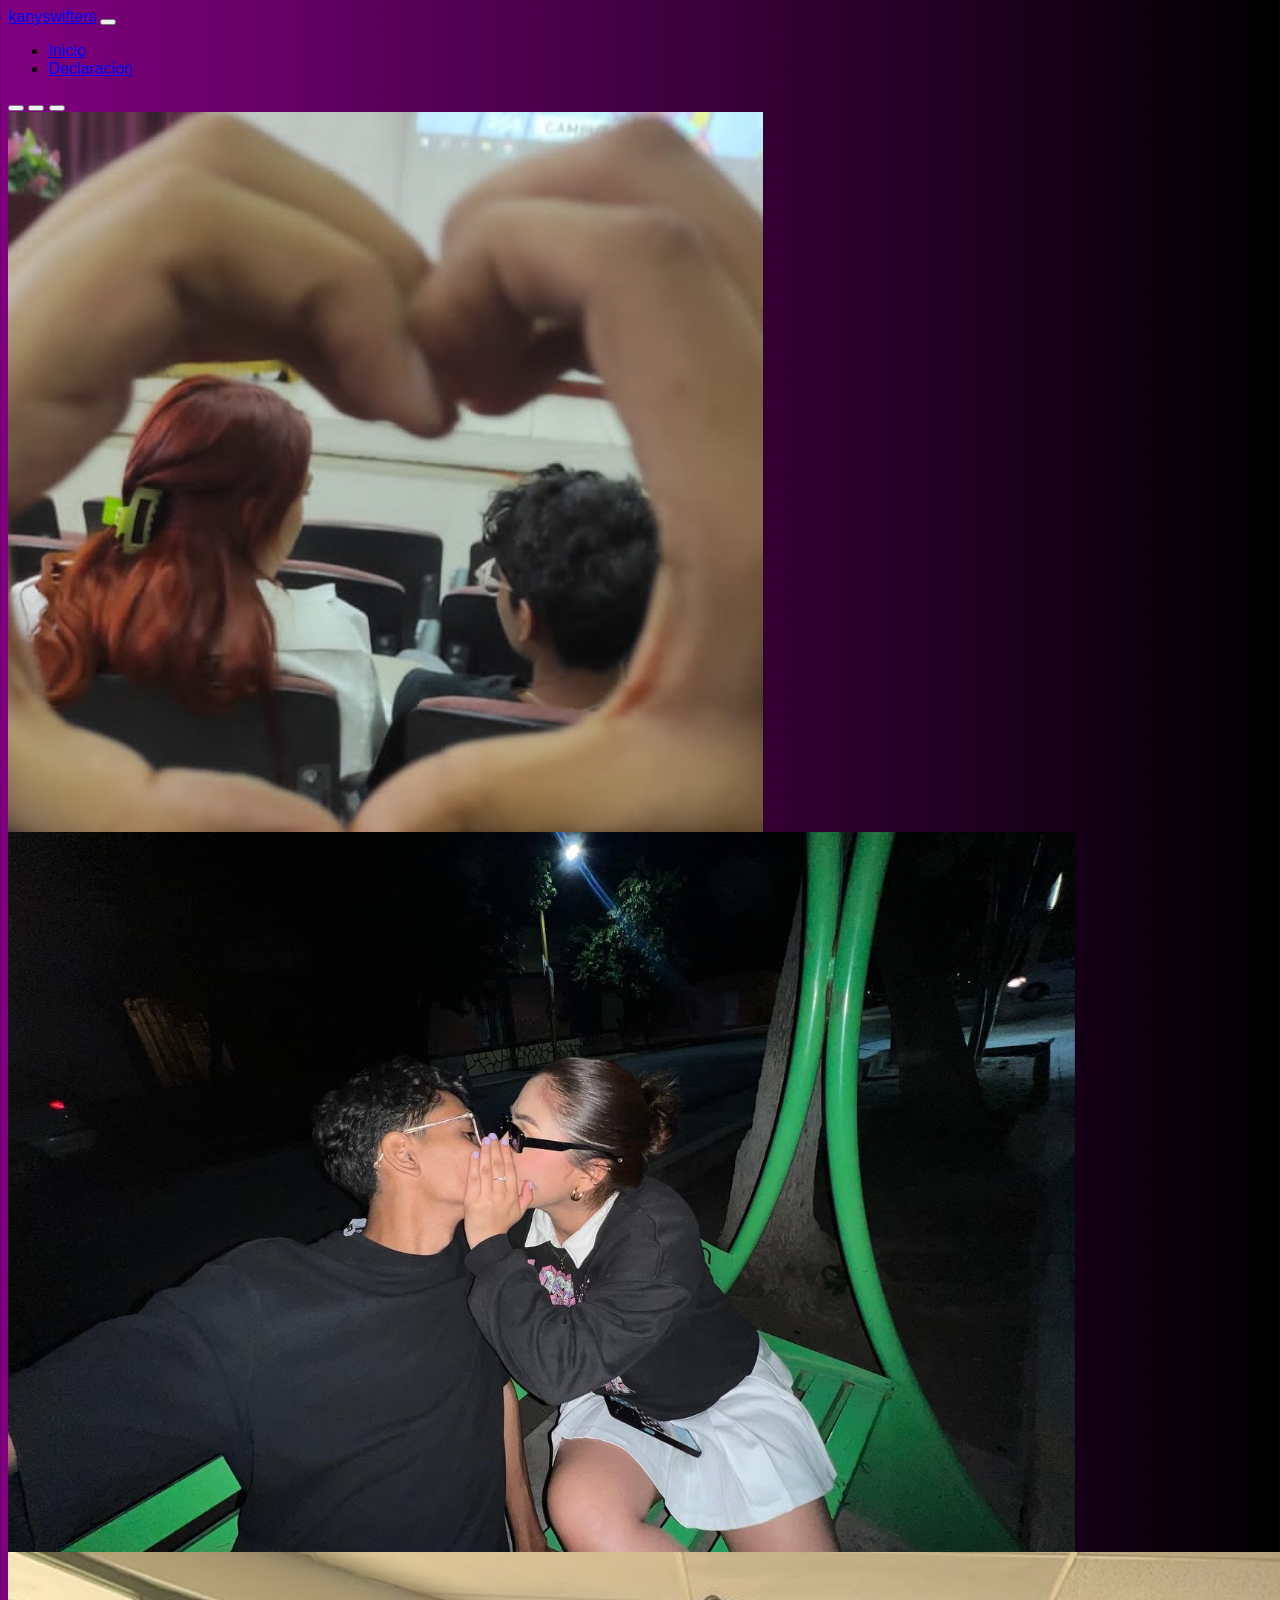
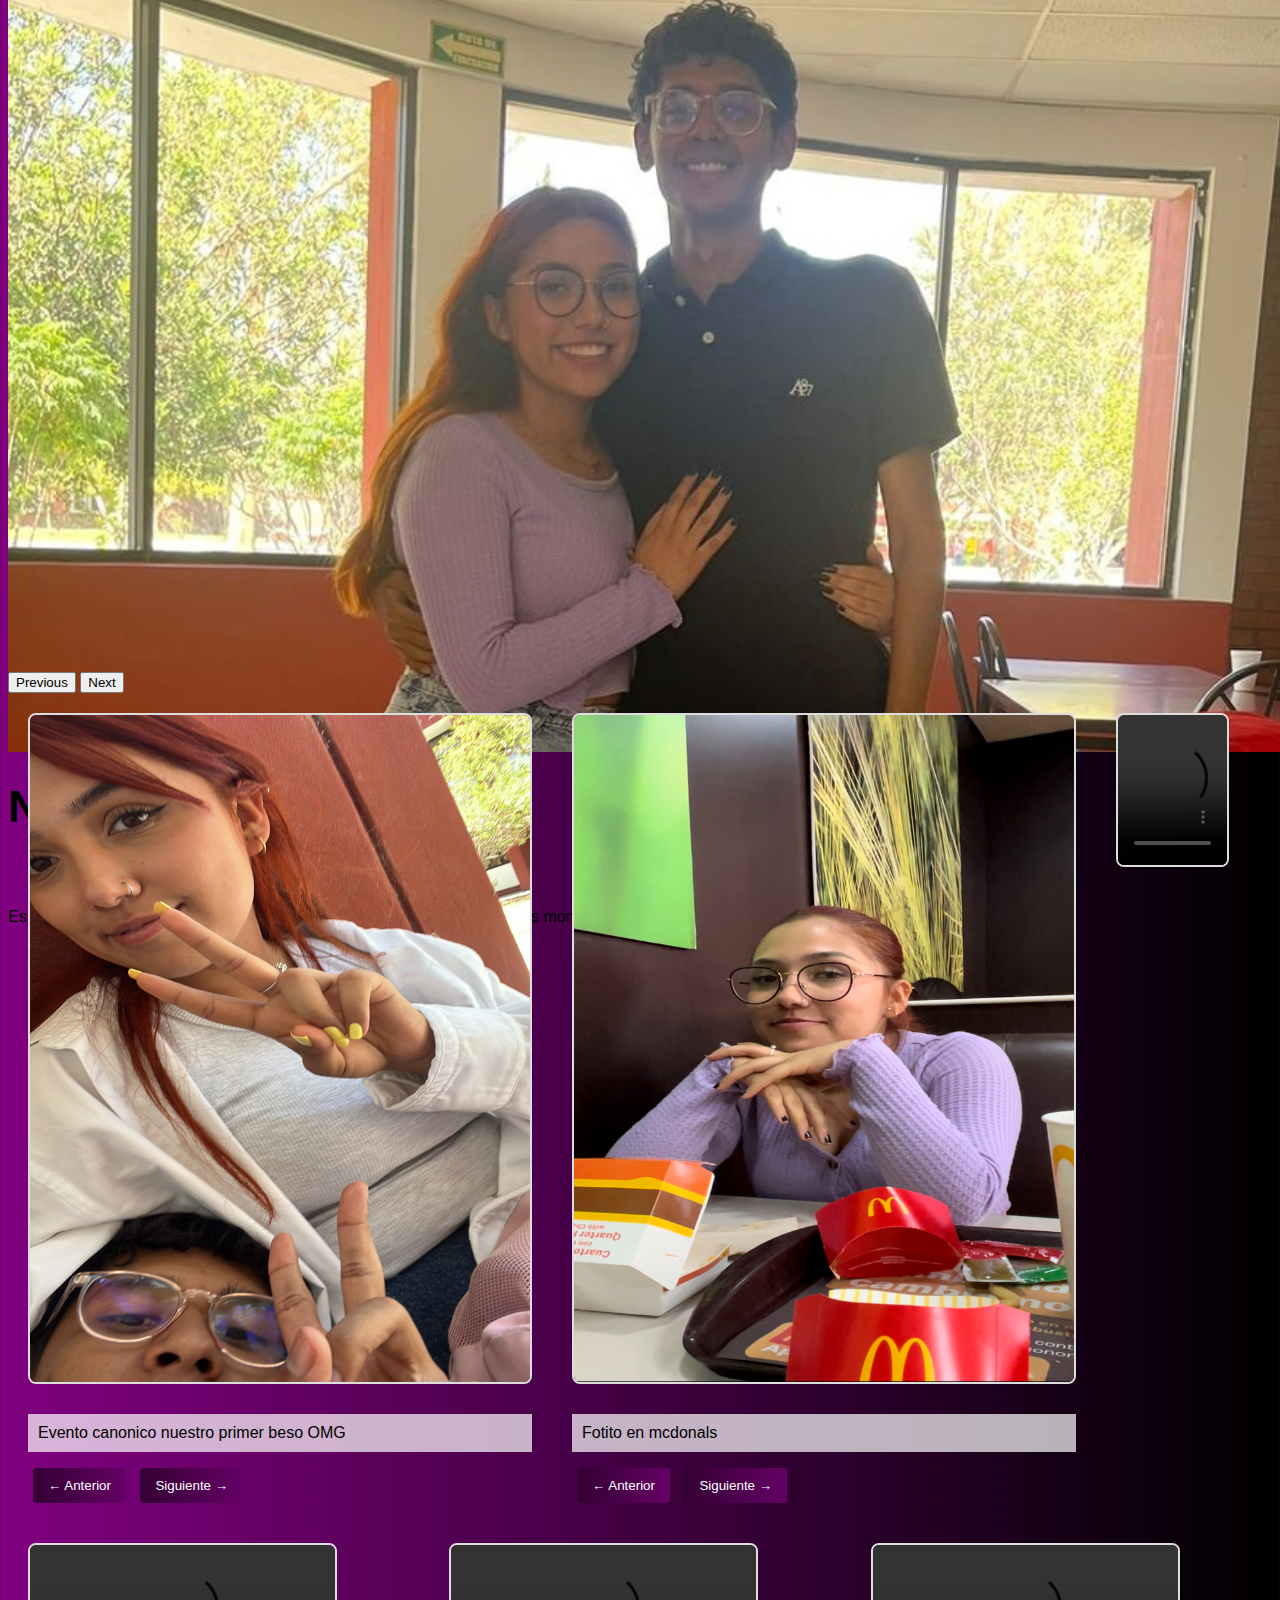
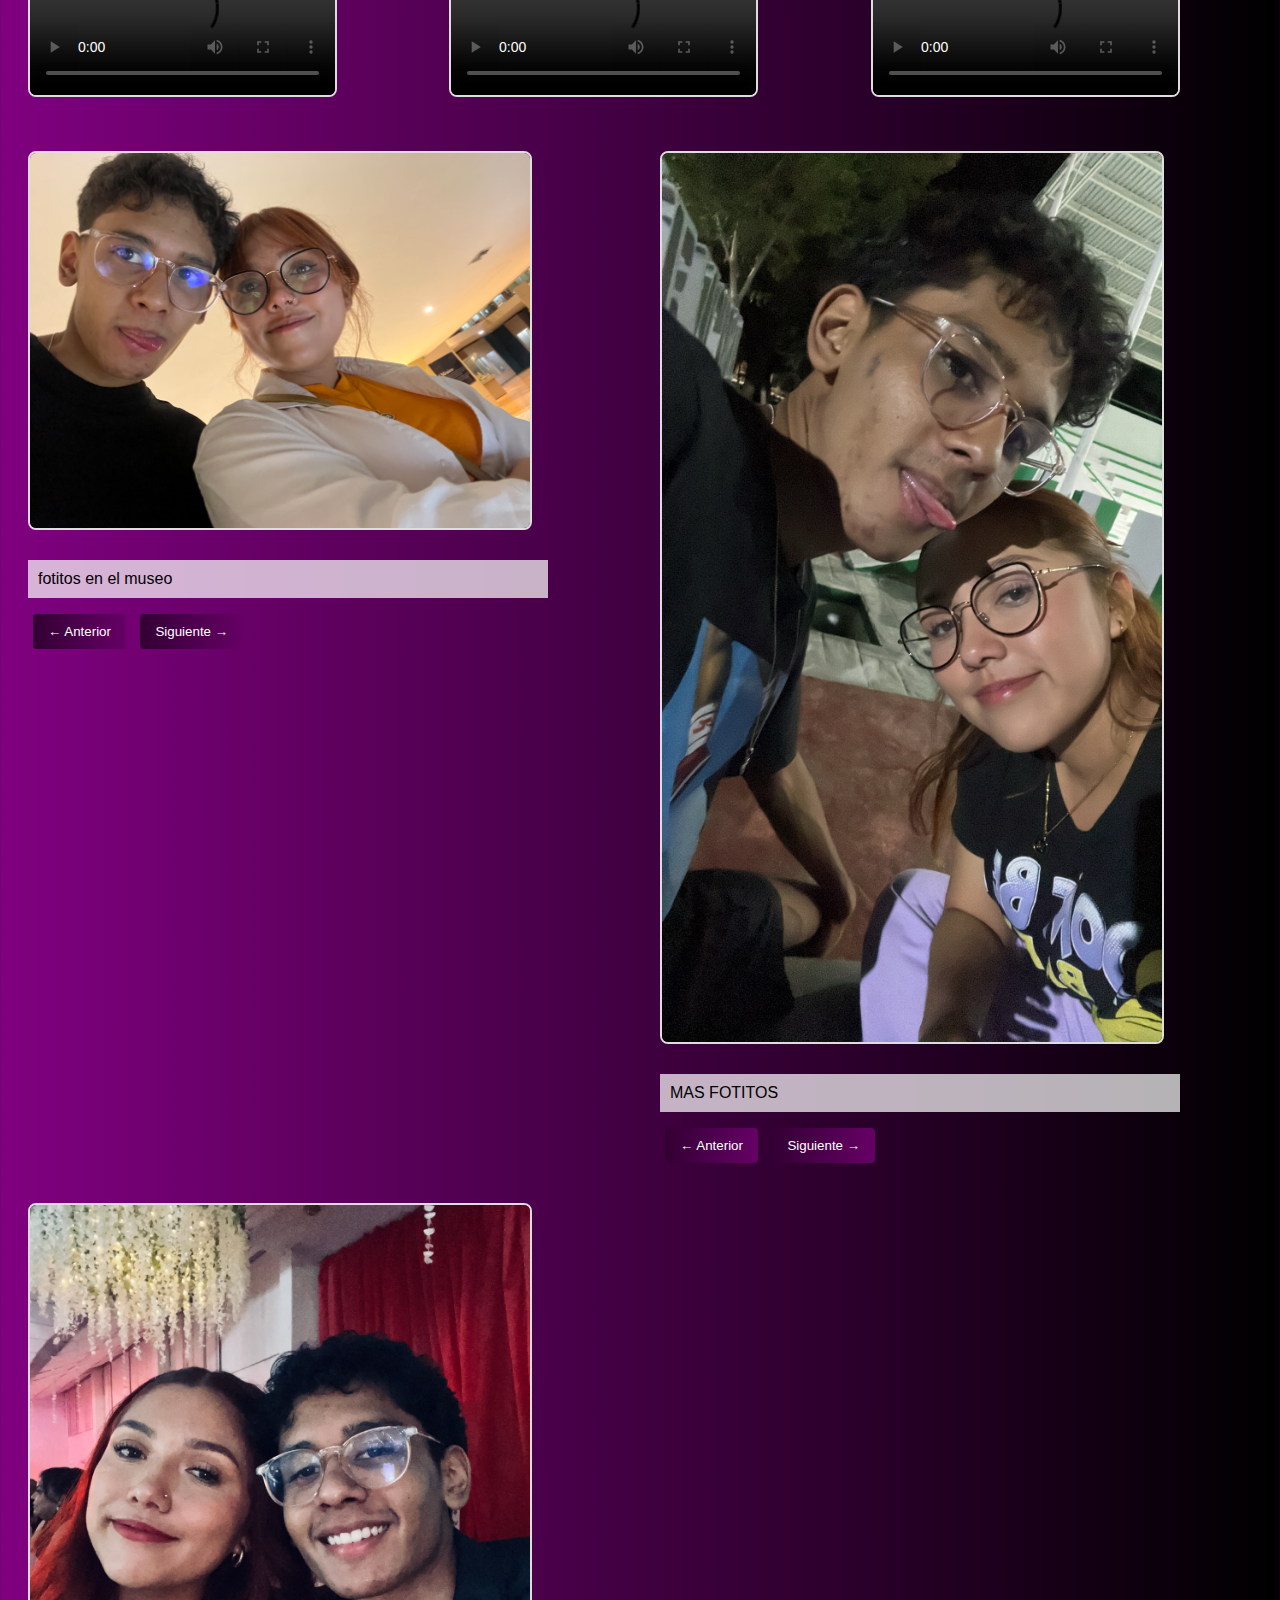
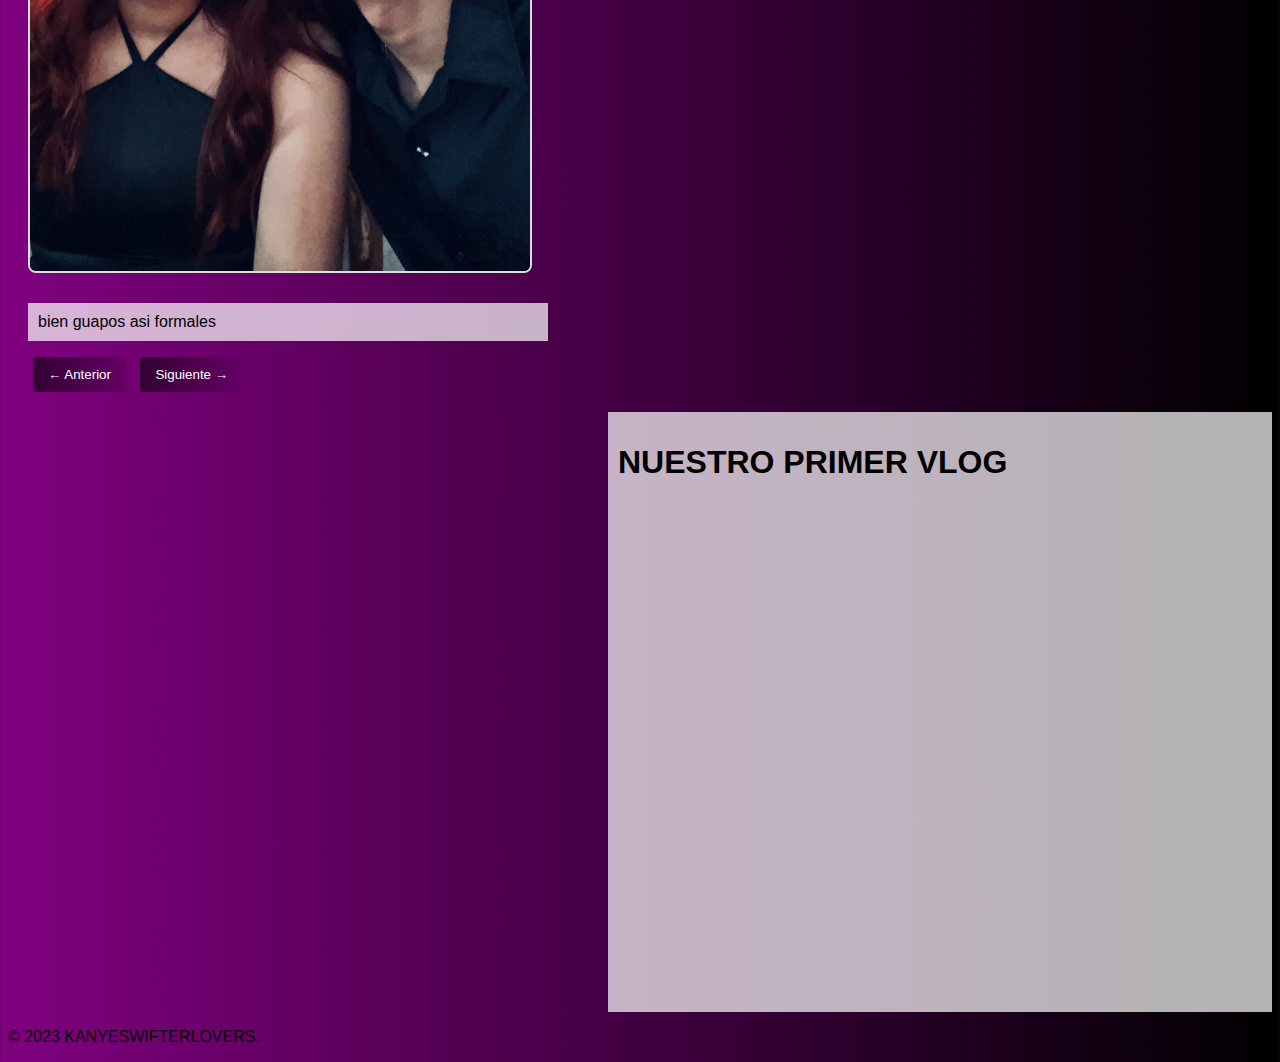
==== momia/pagprincipal.html @ 483ec6ac "CHANGES" ====
<!DOCTYPE html>
<html lang="en">
  <head>
    <meta charset="UTF-8" />
    <meta name="viewport" content="width=device-width, initial-scale=1.0" />
    <title>KANYESWIFTERLOVERS</title>
    <link
      href="https://cdn.jsdelivr.net/npm/bootstrap@5.3.0/dist/css/bootstrap.min.css"
      rel="stylesheet"
      integrity="sha384-9ndCyUaIbzAi2FUVXJi0CjmCapSmO7SnpJef0486qhLnuZ2cdeRhO02iuK6FUUVM"
      crossorigin="anonymous"
    />
    <link
      rel="stylesheet"
      href="https://cdn.jsdelivr.net/npm/bootstrap-icons@1.7.2/font/bootstrap-icons.css"
    />
    <link rel="stylesheet" href="stylem.css" />
    <link
      rel="stylesheet"
      href="https://cdnjs.cloudflare.com/ajax/libs/animate.css/4.1.1/animate.min.css"
    />
    <script
      src="https://cdn.jsdelivr.net/npm/bootstrap@5.3.0/dist/js/bootstrap.bundle.min.js"
      integrity="sha384-geWF76RCwLtnZ8qwWowPQNguL3RmwHVBC9FhGdlKrxdiJJigb/j/68SIy3Te4Bkz"
      crossorigin="anonymous"
    ></script>

    <script src="js/fotos2.js"></script>
    <script src="js/javaM.js"></script>
    <script src="js/fotos3.js"></script>
    <script src="js/fotos4.js"></script>
    <script src="js/fotos5.js"></script>


  </head>

  <nav class="navbar navbar-expand-lg navbar-dark bg-dark fixed-top">
    <div class="container">
      <a href="#" class="navbar-brand"> <span></span>kanyswifters</a>
      <button
        class="navbar-toggler"
        type="button"
        data-bs-toggle="collapse"
        data-bs-target="#navbarS"
        aria-controls="navbarS"
        aria-expanded="false"
        aria-label="Toggle navigation"
      >
        <span class="navbar-toggler-icon"></span>
      </button>
      <div class="collapse navbar-collapse" id="navbarS">
        <ul class="navbar-nav ms-auto mb-2 mb-lg-0">
          <li class="nav-item">
            <a href="#" class="nav-link">Inicio</a>
          </li>
          <li class="nav-item">
            <a href="declaracion.html" class="nav-link">Declaracion</a>
          </li>
        </ul>
      </div>
    </div>
  </nav>

  <body>
    <div id="carouselExample" class="carousel slide" data-bs-ride="carousel">
      <div class="carousel-indicators">
        <button
          type="button"
          data-bs-target="#carouselExampleIndicators"
          data-bs-slide-to="0"
          class="active"
          aria-current="true"
          aria-label="Slide 1"
        ></button>
        <button
          type="button"
          data-bs-target="#carouselExampleIndicators"
          data-bs-slide-to="1"
          aria-label="Slide 2"
        ></button>
        <button
          type="button"
          data-bs-target="#carouselExampleIndicators"
          data-bs-slide-to="2"
          aria-label="Slide 3"
        ></button>
      </div>
      <div class="carousel-inner">
        <div class="carousel-item active">
          <img src="img/Shipeo.JPG" class="d-block w-100" height="800" alt="" />
          <div class="carousel-caption d-none d-md-block">
            <h5>NUESTRA HISTORIA</h5>
            <p>
              Espero que te guste tu minipagina que hice para guardar nuestros
              mejores momentos de nuestra relacion.
            </p>
          </div>
        </div>
        <div class="carousel-item">
          <img src="img/park.JPG" class="d-block w-100" height="800" alt="" />
          <div class="carousel-caption d-none d-md-block">
            <h5>NUESTRA HISTORIA</h5>
            <p>
              Espero que te guste tu minipagina que hice para guardar nuestros
              mejores momentos de nuestra relacion.
            </p>
          </div>
        </div>
        <div class="carousel-item">
          <img src="img/Cumple.JPG" class="d-block w-100" height="800" alt="" />
          <div class="carousel-caption d-none d-md-block">
            <h5>NUESTRA HISTORIA</h5>
            <p>
              Espero que te guste tu minipagina que hice para guardar nuestros
              mejores momentos de nuestra relacion.
            </p>
          </div>
        </div>
      </div>

      <button
        class="carousel-control-prev"
        type="button"
        data-bs-target="#carouselExample"
        data-bs-slide="prev"
      >
        <span class="carousel-control-prev-icon" aria-hidden="true"></span>
        <span class="visually-hidden">Previous</span>
      </button>
      <button
        class="carousel-control-next"
        type="button"
        data-bs-target="#carouselExample"
        data-bs-slide="next"
      >
        <span class="carousel-control-next-icon" aria-hidden="true"></span>
        <span class="visually-hidden">Next</span>
      </button>
    </div>

  <!--fotos1-->
<div class="media-container">
<div id="outsideCarouselSection" class="mt-5 ms-5 animate__animated animate__fadeInUp">
  
  <img id="outsideImage" src="img/besob.jpg" class="d-block w-100" alt="Displayed Image">
  <div class="description">
      <p id="outsideDescription">Evento canonico nuestro primer beso OMG</p>
    </div>
  
  <div class="button-container">
      <button onclick="changeOutsideContent(-1)">← Anterior</button>
      <button onclick="changeOutsideContent(1)">Siguiente →</button>
  </div>
</div>

<!--fotos2-->
<div id="outsideCarouselSection" class="mt-5 ms-5 animate__animated animate__fadeInUp">
  
  <img id="outsideImage2" src="img/mcdonals.jpg" class="d-block w-100" alt="Displayed Image">
  <div class="description">
      <p id="outsideDescription2">Fotito en mcdonals</p>
    </div>
  
  <div class="button-container">
      <button onclick="changeOutsideContent2(-1)">← Anterior</button>
      <button onclick="changeOutsideContent2(1)">Siguiente →</button>
  </div>
</div>

<!-- videos-->
  <div class="video-section">
    <video id="myVideo" width="100%" height="auto" controls style="max-width: 100%;">
        <source src="img/primerasalida.MP4" type="video/mp4">
    </video>
</div>


</div>

<div class="media-container2">
  
  <!-- videos part2-->
    <div class="video-section">
      <video id="myVideo2" width="100%" height="auto" controls style="max-width: 100%;">
          <source src="img/parkesitom.mp4" type="video/mp4">
      </video>
  </div>
  <div class="video-section">
    <video id="myVideo2" width="100%" height="auto" controls style="max-width: 100%;">
        <source src="img/baskt.MOV" type="video/mp4">
    </video>
</div>
<div class="video-section">
  <video id="myVideo2" width="100%" height="auto" controls style="max-width: 100%;">
      <source src="img/unmes.MOV" type="video/mp4">
  </video>
</div>
  
  
  </div>

  <!--fotos3-->
  <div class="media-container3">
<div id="outsideCarouselSection" class="mt-5 ms-5 animate__animated animate__fadeInUp">
  
  <img id="outsideImage3" src="img/museo1.JPG" class="d-block w-100" alt="Displayed Image">
  <div class="description">
      <p id="outsideDescription3">fotitos en el museo</p>
    </div>
  
  <div class="button-container">
      <button onclick="changeOutsideContent3(-1)">← Anterior</button>
      <button onclick="changeOutsideContent3(1)">Siguiente →</button>
  </div>
</div>

  <!--fotos4-->
  <div id="outsideCarouselSection" class="mt-5 ms-5 animate__animated animate__fadeInUp">
    
    <img id="outsideImage4" src="img/parrk.JPG" class="d-block w-100" alt="Displayed Image">
    <div class="description">
        <p id="outsideDescription4">MAS FOTITOS</p>
      </div>
    
    <div class="button-container">
        <button onclick="changeOutsideContent4(-1)">← Anterior</button>
        <button onclick="changeOutsideContent4(1)">Siguiente →</button>
    </div>
  </div>

    <!--fotos5-->
  <div id="outsideCarouselSection" class="mt-5 ms-5 animate__animated animate__fadeInUp">
    
    <img id="outsideImage5" src="img/xv1.jpg" class="d-block w-100" alt="Displayed Image">
    <div class="description">
        <p id="outsideDescription5">bien guapos asi formales</p>
      </div>
    
    <div class="button-container">
        <button onclick="changeOutsideContent5(-1)">← Anterior</button>
        <button onclick="changeOutsideContent5(1)">Siguiente →</button>
    </div>
  </div>
</div>


<div class="video-container">
  <h1>NUESTRO PRIMER VLOG</h1>
  <iframe width="1000" height="500" src="https://www.youtube.com/embed/dKTzVwVmc8w" frameborder="0" allowfullscreen></iframe>
</div>


  </body>

  <footer class="bg-dark text-white text-center py-3">
    <p>&copy; 2023 KANYESWIFTERLOVERS.</p>
  </footer>
</html>
---- momia/stylem.css ----
*{
    font-family: Arial, Helvetica, sans-serif;
}

body{
    background: linear-gradient(to right, #800080, #000000);
}

.section-padding{
    padding: 70px 0;
}

.carousel-item{
    height: 80vh;
    min-height: 300px;
    
}

.carousel-caption{
    bottom: 200px;
    z-index: 2;
}
.carousel-caption h5{
    font-size: 45px;
    text-transform: uppercase;
    letter-spacing: 2px;
    margin-top: 25px;
}

@media(max-width: 767px){
    .navbar-nav{
        text-align: center;
    }
    .carousel-item{
        height: 70vh;
    }
    .w-100{
        height: 70vh;
    }
}

.mt-0 {
    margin-top: 0 !important;
  }
  
.ms-1 {
    margin-left: (spacer * .25) !important;
  }
  
.px-2 {
    padding-left: (spacer * .5) !important;
    padding-right: (spacer * .5) !important;
  }
  
.p-3 {
    padding: spacer !important;
  }

  .carousel {
    width: 100%;
  }
  .carousel-item {
    width: 100%;
  }
  #outsideImage, #outsideImage2, #outsideImage3, #outsideImage4, #outsideImage5 {
    max-width: 500px; /* Ajusta el tamaño máximo según tu preferencia */
    height: auto;
    border: 2px solid #ddd;
    border-radius: 8px;
    margin-bottom: 10px;
}
.button-container button {
    background: linear-gradient(to right, #330033, #660066); /* Degradado de negro a morado */
    color: white;
    padding: 10px 15px;
    margin: 0 5px;
    border: none;
    border-radius: 4px;
    cursor: pointer;
}
.description p {
    background-color: rgba(255, 255, 255, 0.7); /* Color de fondo con opacidad */
    padding: 10px; /* Espaciado interno para el texto */
    max-width: 500px;
}
.media-container {
    display: flex;
    flex-wrap: wrap;
}

#outsideCarouselSection, .video-section {
    flex: 1;
    padding: 20px; /* Ajusta el espaciado según tus necesidades */
}
#outsideCarouselSection {
    order: 1; /* Cambia el orden de visualización, coloca las imágenes primero */
}

.video-section {
    order: 2; /* Coloca el video después de las imágenes */
}
#myVideo {
    width: 80%;
    max-width: 100%;
    height: auto;
    border: 2px solid #ddd;
    border-radius: 8px;
    margin-bottom: 10px;
}
.media-container2 {
    display: flex;
    flex-wrap: wrap;
}
.media-container3 {
    display: flex;
    flex-wrap: wrap;
}
#myVideo2 {
    width: 80%;
    max-width: 100%;
    height: auto;
    border: 2px solid #ddd;
    border-radius: 8px;
    margin-bottom: 10px;
}
.video-container{
    display: flex;
    flex-wrap: wrap;
    margin-left: 600px;
    margin-bottom: 10px;
    background-color: rgba(255, 255, 255, 0.7); /* Color de fondo con opacidad */
    padding: 10px; /* Espaciado interno para el texto */
    max-width: 800px;
}
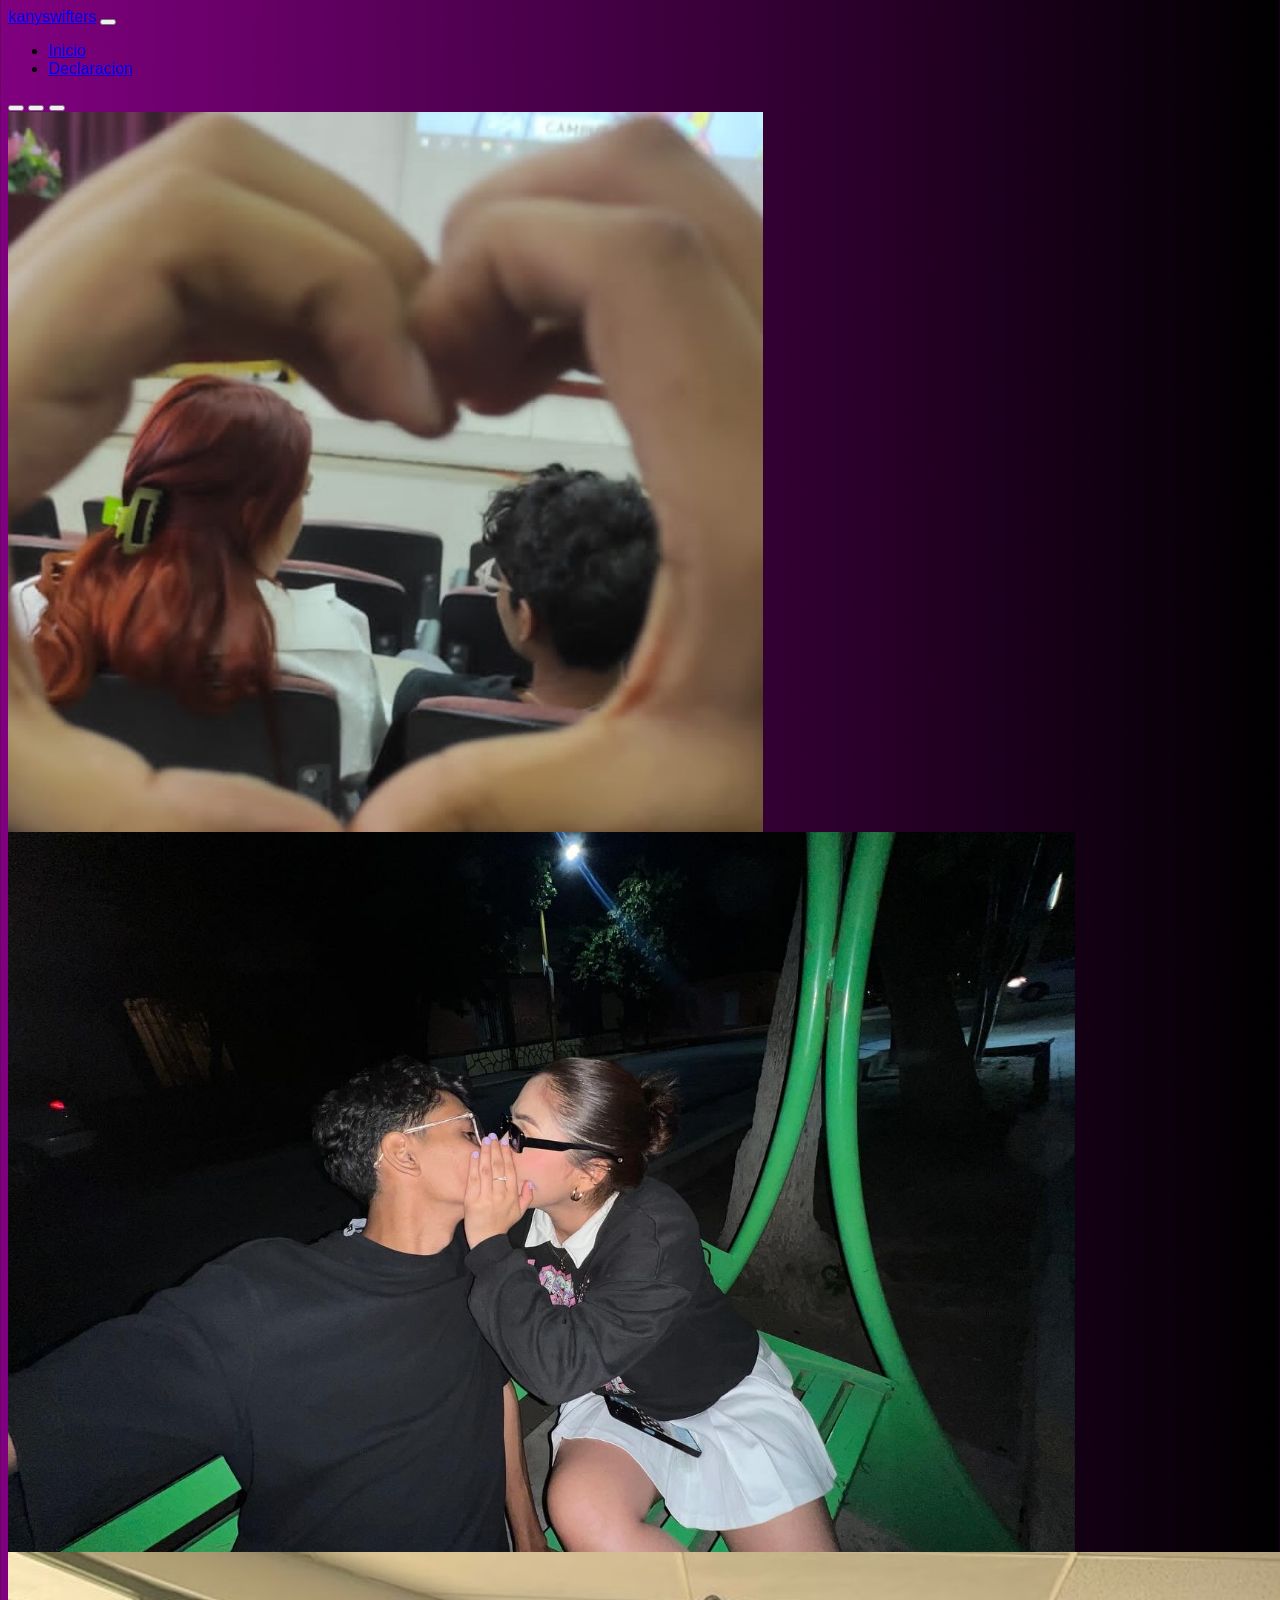
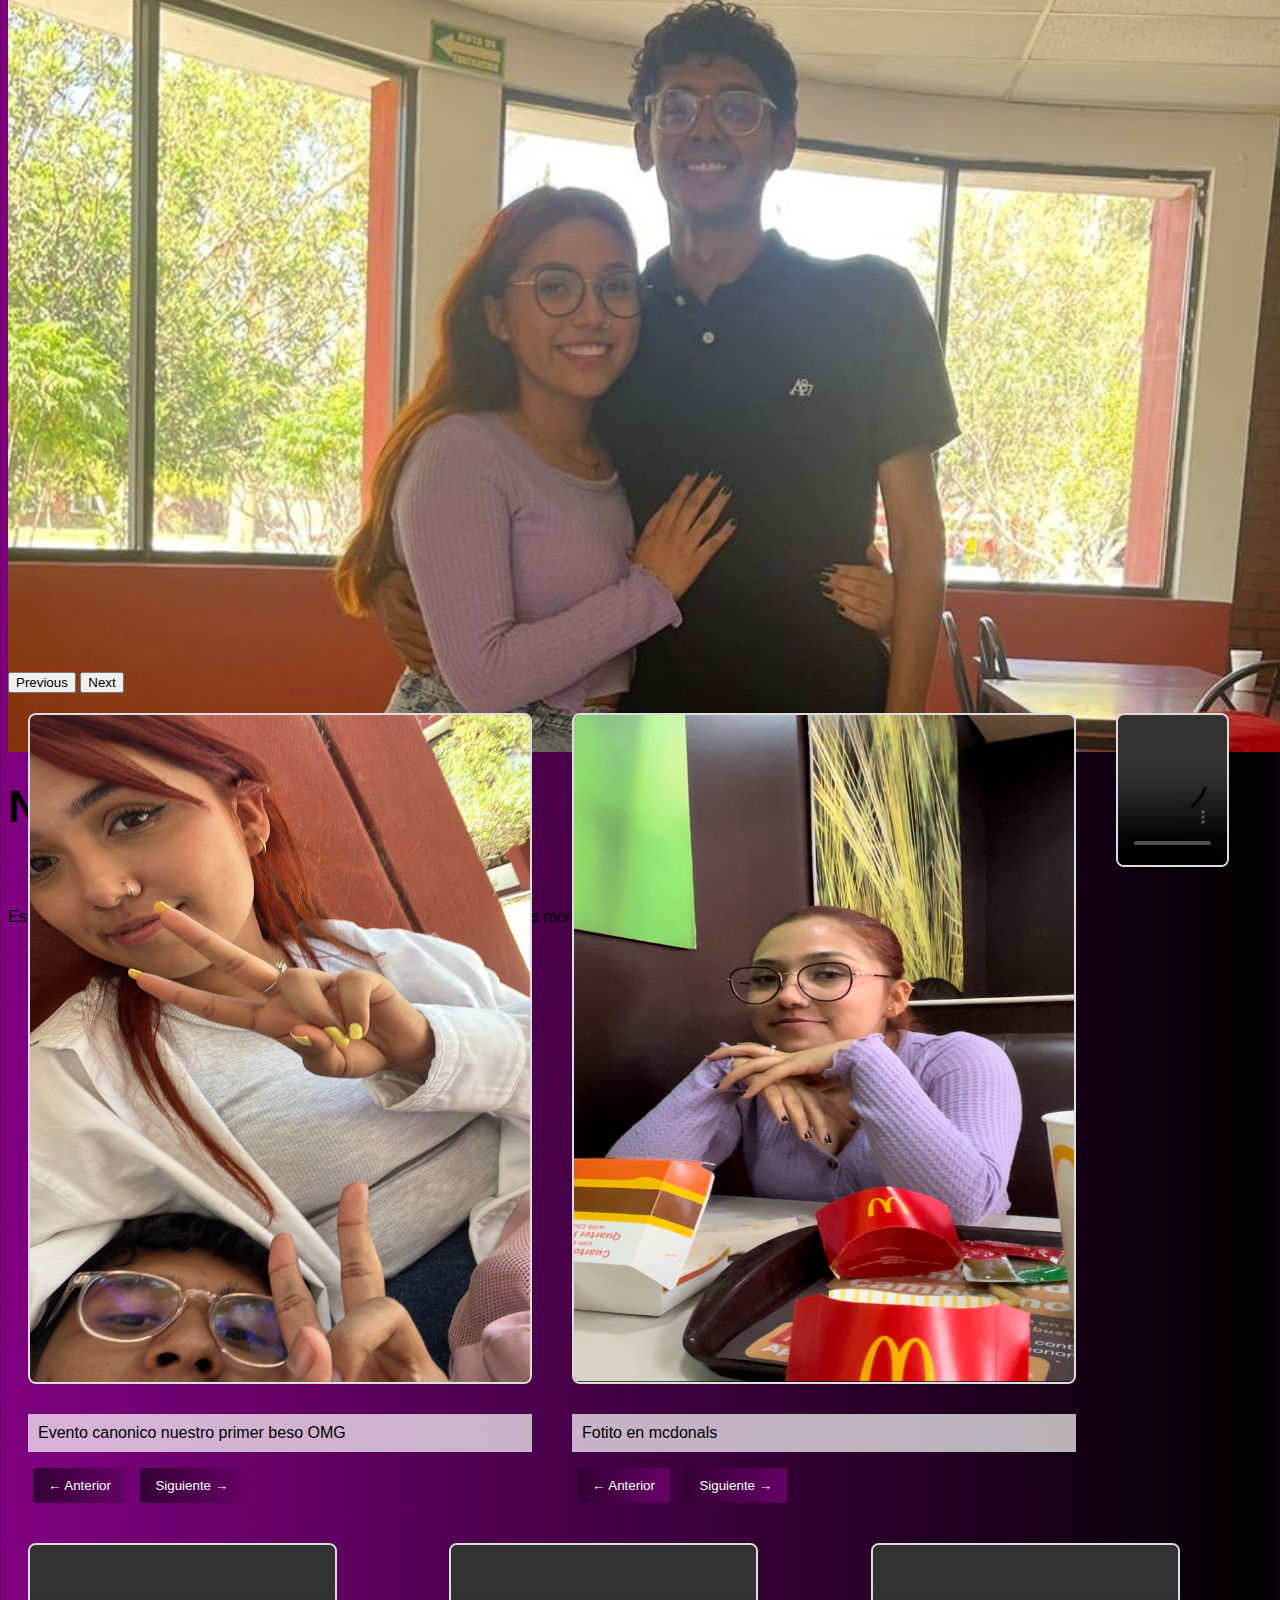
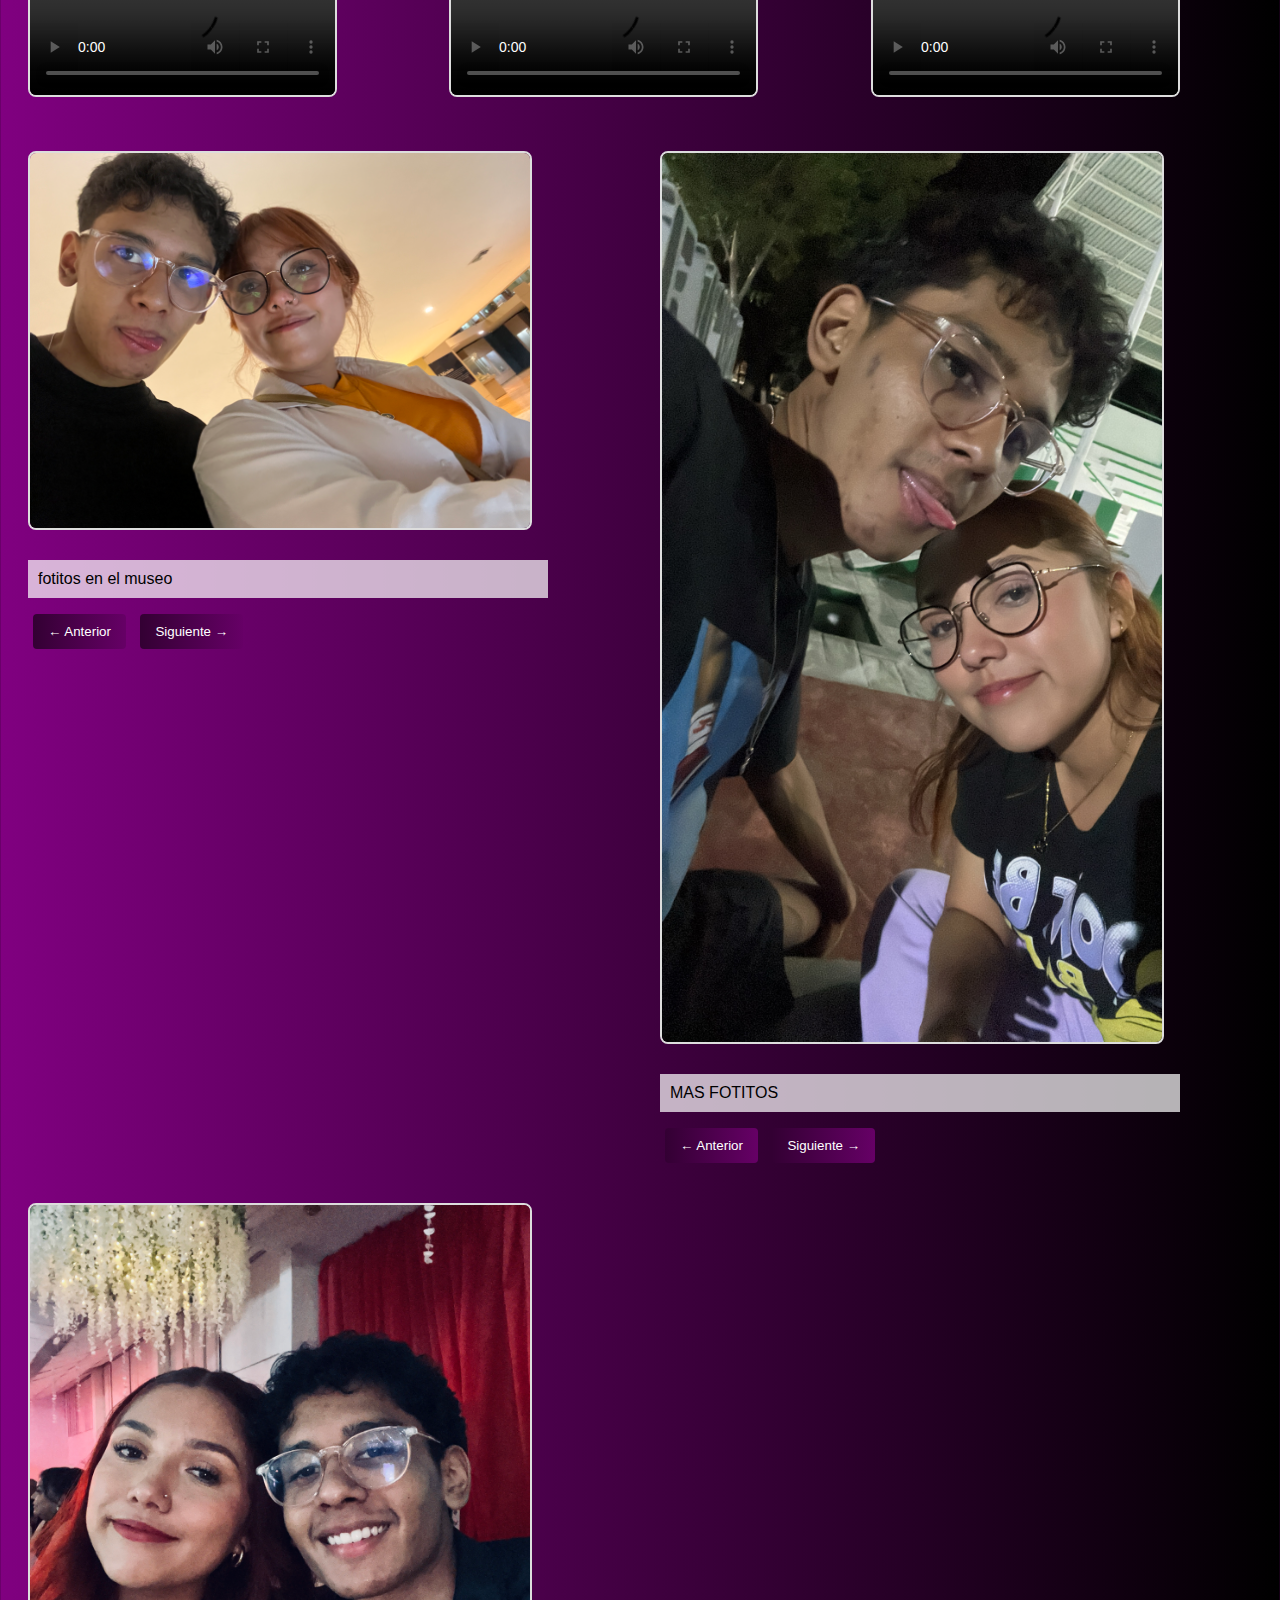
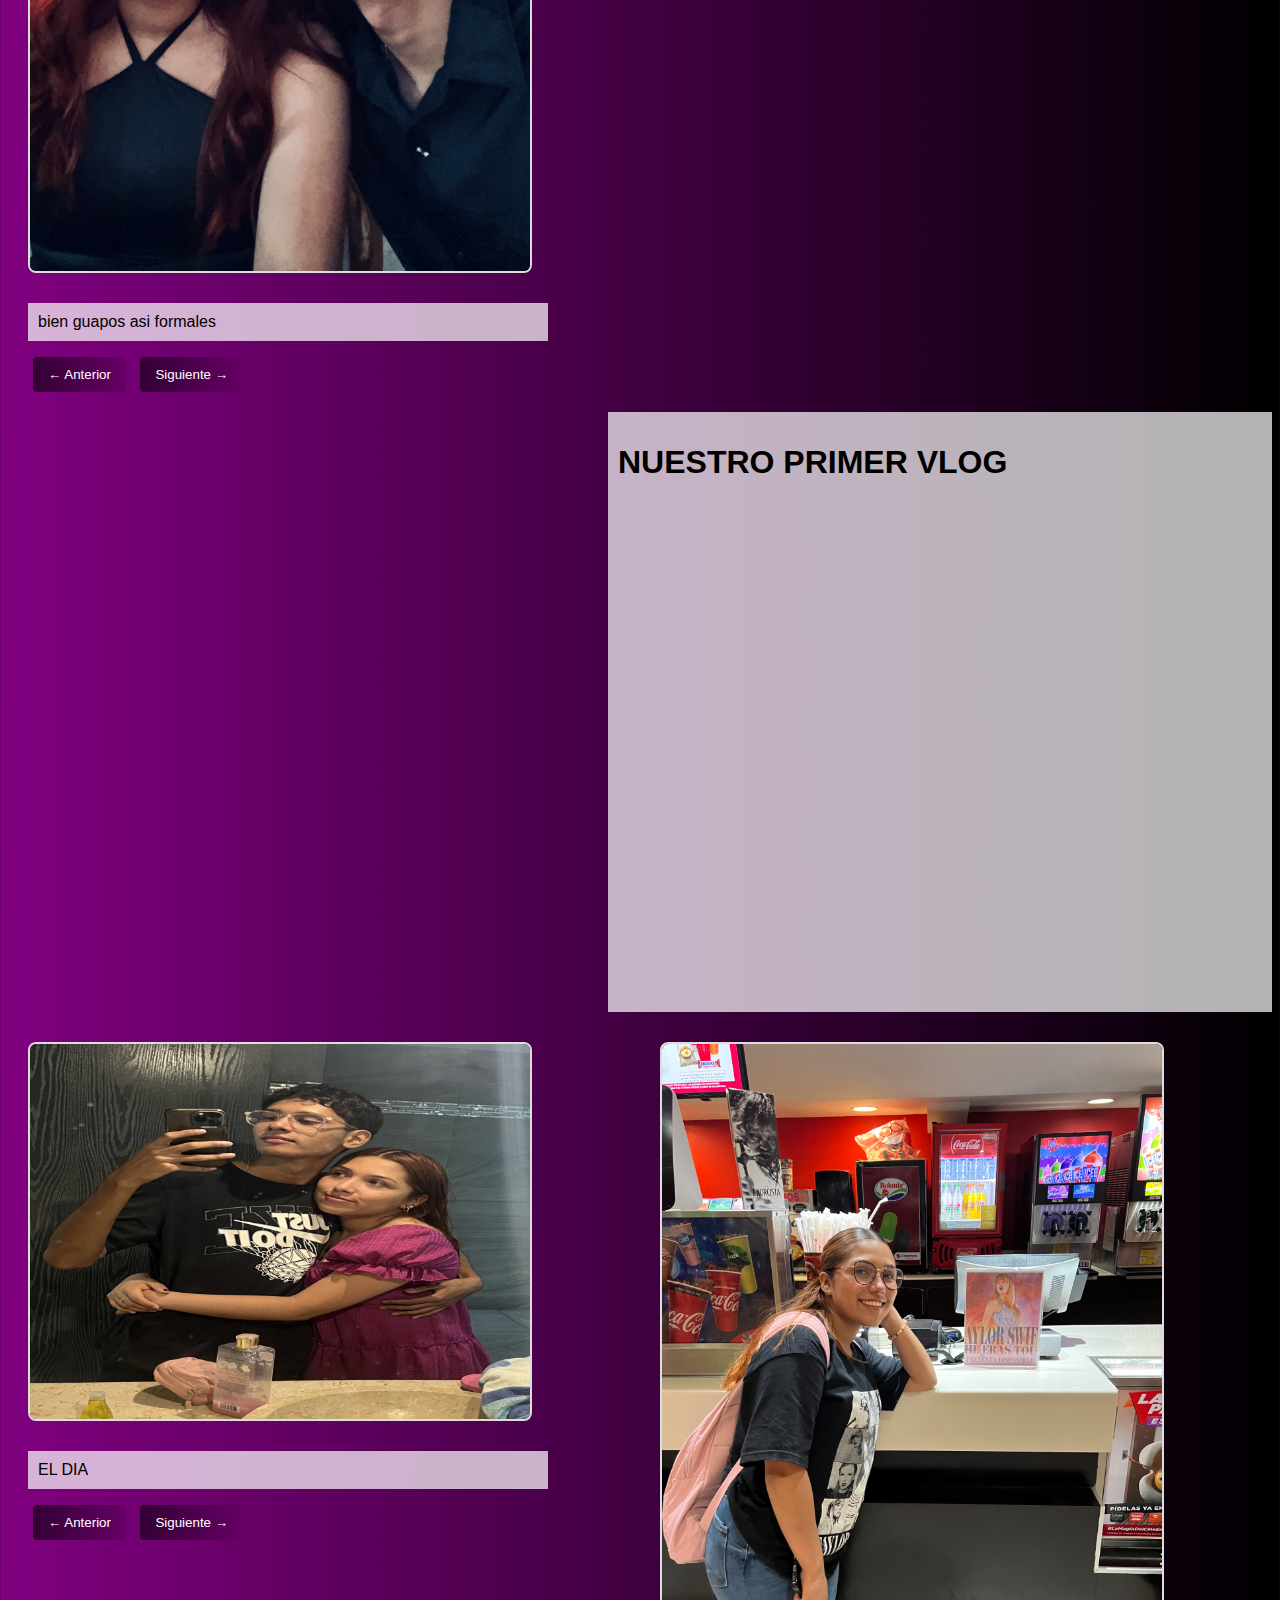
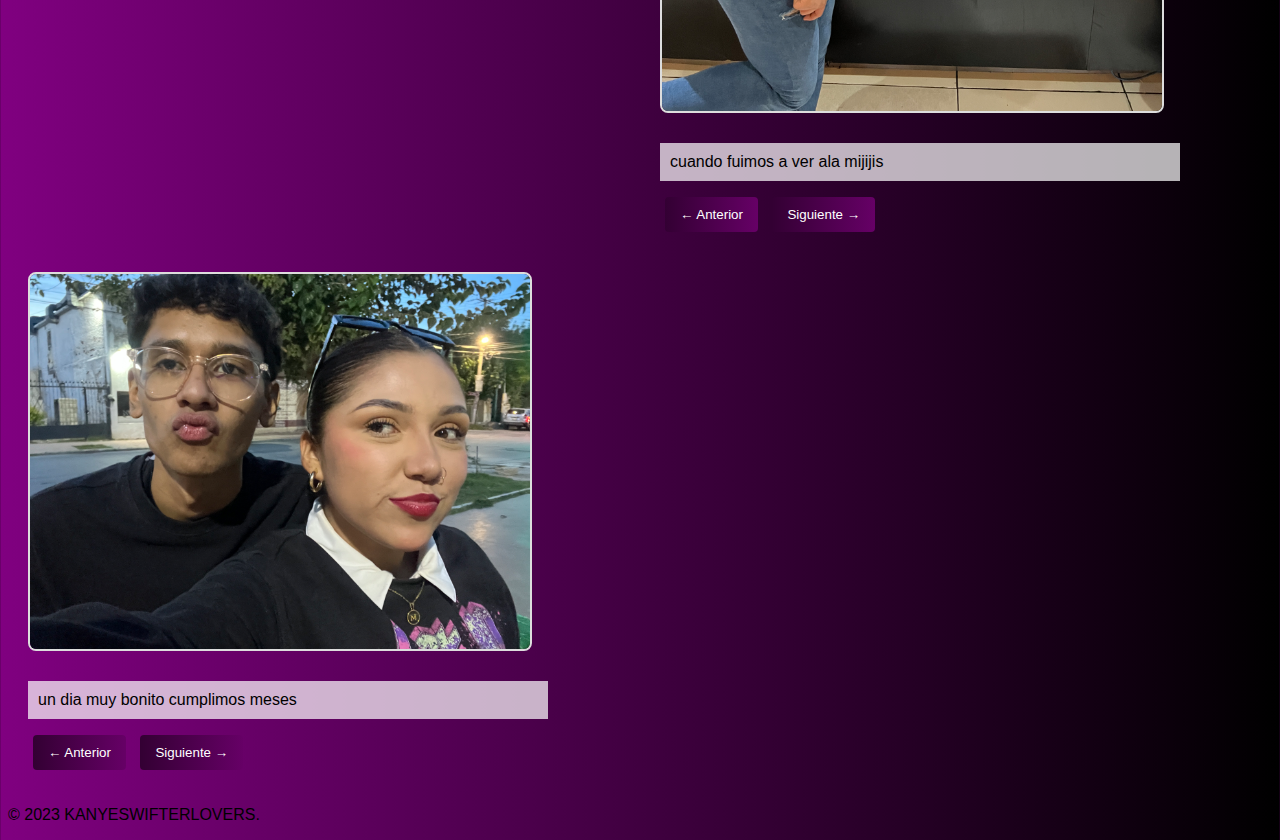
==== commit cf30b41f: "cambios 1/9/24" ====
--- a/momia/pagprincipal.html
+++ b/momia/pagprincipal.html
@@ -30,38 +30,42 @@
     <script src="js/fotos3.js"></script>
     <script src="js/fotos4.js"></script>
     <script src="js/fotos5.js"></script>
-
-
+    <script src="js/fotos6.js"></script>
+    <script src="js/fotos7.js"></script>
+    <script src="js/fotos8.js"></script>
   </head>
 
-  <nav class="navbar navbar-expand-lg navbar-dark bg-dark fixed-top">
-    <div class="container">
-      <a href="#" class="navbar-brand"> <span></span>kanyswifters</a>
-      <button
-        class="navbar-toggler"
-        type="button"
-        data-bs-toggle="collapse"
-        data-bs-target="#navbarS"
-        aria-controls="navbarS"
-        aria-expanded="false"
-        aria-label="Toggle navigation"
-      >
-        <span class="navbar-toggler-icon"></span>
-      </button>
-      <div class="collapse navbar-collapse" id="navbarS">
-        <ul class="navbar-nav ms-auto mb-2 mb-lg-0">
-          <li class="nav-item">
-            <a href="#" class="nav-link">Inicio</a>
-          </li>
-          <li class="nav-item">
-            <a href="declaracion.html" class="nav-link">Declaracion</a>
-          </li>
-        </ul>
-      </div>
-    </div>
-  </nav>
-
-  <body>
+<body>
+  <div class="container-fluid">
+    <nav class="navbar navbar-expand-lg navbar-dark bg-dark fixed-top">
+      <div class="container">
+        <a href="#" class="navbar-brand"> <span></span>kanyswifters</a>
+        <button
+          class="navbar-toggler"
+          type="button"
+          data-bs-toggle="collapse"
+          data-bs-target="#navbarS"
+          aria-controls="navbarS"
+          aria-expanded="false"
+          aria-label="Toggle navigation"
+        >
+          <span class="navbar-toggler-icon"></span>
+        </button>
+        <div class="collapse navbar-collapse" id="navbarS">
+          <ul class="navbar-nav ms-auto mb-2 mb-lg-0">
+            <li class="nav-item">
+              <a href="#" class="nav-link">Inicio</a>
+            </li>
+            <li class="nav-item">
+              <a href="declaracion.html" class="nav-link">Declaracion</a>
+            </li>
+          </ul>
+        </div>
+      </div>
+    </nav>
+    
+
+  
     <div id="carouselExample" class="carousel slide" data-bs-ride="carousel">
       <div class="carousel-indicators">
         <button
@@ -142,7 +146,7 @@
 <div class="media-container">
 <div id="outsideCarouselSection" class="mt-5 ms-5 animate__animated animate__fadeInUp">
   
-  <img id="outsideImage" src="img/besob.jpg" class="d-block w-100" alt="Displayed Image">
+  <img id="outsideImage" src="img/besob.jpg" class="d-block w-100 img-fluid" alt="Displayed Image">
   <div class="description">
       <p id="outsideDescription">Evento canonico nuestro primer beso OMG</p>
     </div>
@@ -156,7 +160,7 @@
 <!--fotos2-->
 <div id="outsideCarouselSection" class="mt-5 ms-5 animate__animated animate__fadeInUp">
   
-  <img id="outsideImage2" src="img/mcdonals.jpg" class="d-block w-100" alt="Displayed Image">
+  <img id="outsideImage2" src="img/mcdonals.jpg" class="d-block w-100 img-fluid" alt="Displayed Image">
   <div class="description">
       <p id="outsideDescription2">Fotito en mcdonals</p>
     </div>
@@ -169,7 +173,7 @@
 
 <!-- videos-->
   <div class="video-section">
-    <video id="myVideo" width="100%" height="auto" controls style="max-width: 100%;">
+    <video id="myVideo" width="100%" height="auto" controls style="max-width: 100%;" class="img-fluid">
         <source src="img/primerasalida.MP4" type="video/mp4">
     </video>
 </div>
@@ -181,17 +185,17 @@
   
   <!-- videos part2-->
     <div class="video-section">
-      <video id="myVideo2" width="100%" height="auto" controls style="max-width: 100%;">
+      <video id="myVideo2" width="100%" height="auto" controls style="max-width: 100%;" class="img-fluid">
           <source src="img/parkesitom.mp4" type="video/mp4">
       </video>
   </div>
   <div class="video-section">
-    <video id="myVideo2" width="100%" height="auto" controls style="max-width: 100%;">
+    <video id="myVideo2" width="100%" height="auto" controls style="max-width: 100%;" class="img-fluid">
         <source src="img/baskt.MOV" type="video/mp4">
     </video>
 </div>
 <div class="video-section">
-  <video id="myVideo2" width="100%" height="auto" controls style="max-width: 100%;">
+  <video id="myVideo2" width="100%" height="auto" controls style="max-width: 100%;" class="img-fluid">
       <source src="img/unmes.MOV" type="video/mp4">
   </video>
 </div>
@@ -203,7 +207,7 @@
   <div class="media-container3">
 <div id="outsideCarouselSection" class="mt-5 ms-5 animate__animated animate__fadeInUp">
   
-  <img id="outsideImage3" src="img/museo1.JPG" class="d-block w-100" alt="Displayed Image">
+  <img id="outsideImage3" src="img/museo1.JPG" class="d-block w-100 img-fluid" alt="Displayed Image">
   <div class="description">
       <p id="outsideDescription3">fotitos en el museo</p>
     </div>
@@ -217,7 +221,7 @@
   <!--fotos4-->
   <div id="outsideCarouselSection" class="mt-5 ms-5 animate__animated animate__fadeInUp">
     
-    <img id="outsideImage4" src="img/parrk.JPG" class="d-block w-100" alt="Displayed Image">
+    <img id="outsideImage4" src="img/parrk.JPG" class="d-block w-100 img-fluid" alt="Displayed Image">
     <div class="description">
         <p id="outsideDescription4">MAS FOTITOS</p>
       </div>
@@ -231,7 +235,7 @@
     <!--fotos5-->
   <div id="outsideCarouselSection" class="mt-5 ms-5 animate__animated animate__fadeInUp">
     
-    <img id="outsideImage5" src="img/xv1.jpg" class="d-block w-100" alt="Displayed Image">
+    <img id="outsideImage5" src="img/xv1.jpg" class="d-block w-100 img-fluid" alt="Displayed Image">
     <div class="description">
         <p id="outsideDescription5">bien guapos asi formales</p>
       </div>
@@ -243,16 +247,57 @@
   </div>
 </div>
 
-
-<div class="video-container">
+<!--videoyt-->
+<div class="video-container" class="img-fluid">
   <h1>NUESTRO PRIMER VLOG</h1>
   <iframe width="1000" height="500" src="https://www.youtube.com/embed/dKTzVwVmc8w" frameborder="0" allowfullscreen></iframe>
 </div>
-
-
-  </body>
+</div>
+
+<!--fotos6-->  
+<div class="media-container">
+<div id="outsideCarouselSection" class="mt-5 ms-5 animate__animated animate__fadeInUp">
+    
+  <img id="outsideImage6" src="img/eldia1.jpg" class="d-block w-100 img-fluid" alt="Displayed Image">
+  <div class="description">
+      <p id="outsideDescription6">EL DIA</p>
+    </div>
+  <div class="button-container">
+      <button onclick="changeOutsideContent6(-1)">← Anterior</button>
+      <button onclick="changeOutsideContent6(1)">Siguiente →</button>
+  </div>
+</div>
+
+<!--fotos7-->
+<div id="outsideCarouselSection" class="mt-5 ms-5 animate__animated animate__fadeInUp">
+    
+  <img id="outsideImage7" src="img/eras1.JPG" class="d-block w-100 img-fluid" alt="Displayed Image">
+  <div class="description">
+      <p id="outsideDescription7">cuando fuimos a ver ala mijijis</p>
+    </div>
+  <div class="button-container">
+      <button onclick="changeOutsideContent7(-1)">← Anterior</button>
+      <button onclick="changeOutsideContent7(1)">Siguiente →</button>
+    </div>
+  </div>
+
+  <!--fotos8-->
+<div id="outsideCarouselSection" class="mt-5 ms-5 animate__animated animate__fadeInUp">
+    
+  <img id="outsideImage8" src="img/meses1.JPG" class="d-block w-100 img-fluid" alt="Displayed Image">
+  <div class="description">
+      <p id="outsideDescription8">un dia muy bonito cumplimos meses </p>
+    </div>
+  <div class="button-container">
+      <button onclick="changeOutsideContent8(-1)">← Anterior</button>
+      <button onclick="changeOutsideContent8(1)">Siguiente →</button>
+    </div>
+  </div>
+</div>
+
 
   <footer class="bg-dark text-white text-center py-3">
     <p>&copy; 2023 KANYESWIFTERLOVERS.</p>
   </footer>
 </html>
+</body>--- a/momia/stylem.css
+++ b/momia/stylem.css
@@ -62,7 +62,7 @@
   .carousel-item {
     width: 100%;
   }
-  #outsideImage, #outsideImage2, #outsideImage3, #outsideImage4, #outsideImage5 {
+  #outsideImage, #outsideImage2, #outsideImage3, #outsideImage4, #outsideImage5, #outsideImage6, #outsideImage7,#outsideImage8 {
     max-width: 500px; /* Ajusta el tamaño máximo según tu preferencia */
     height: auto;
     border: 2px solid #ddd;
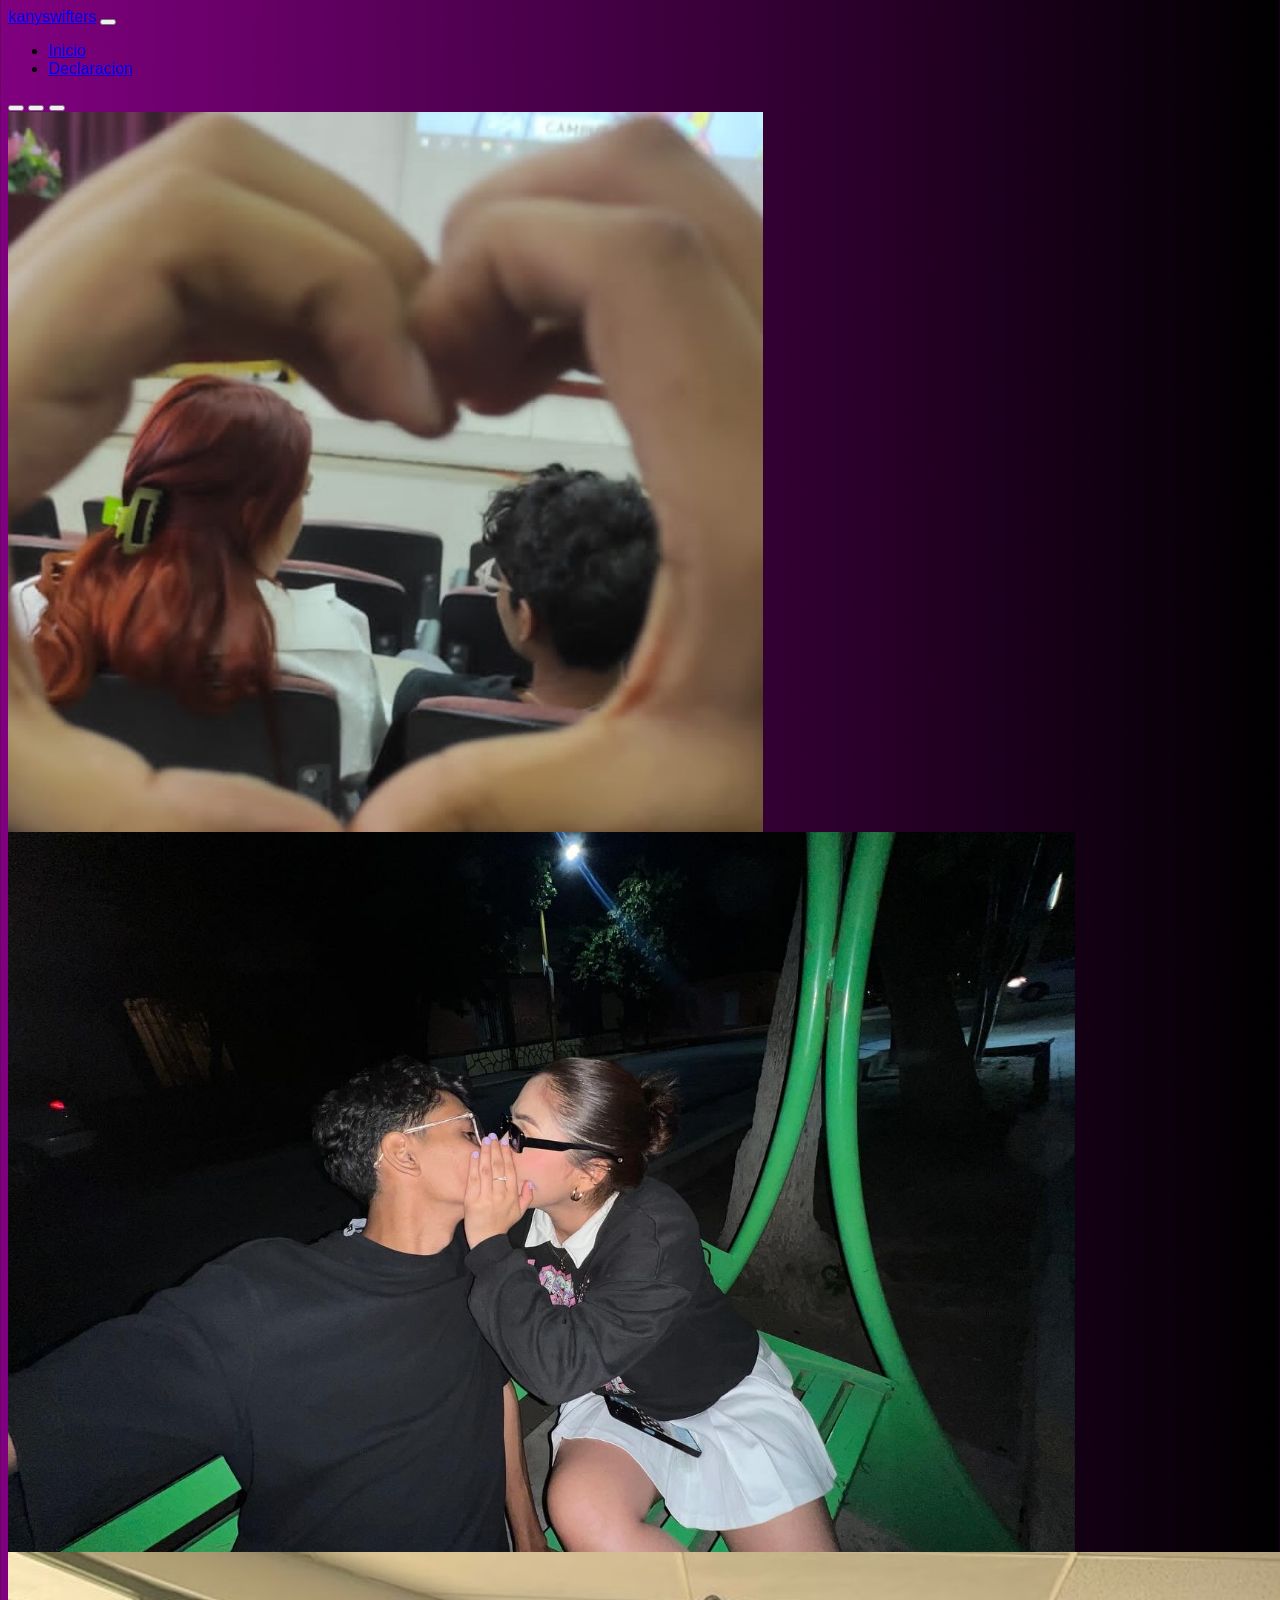
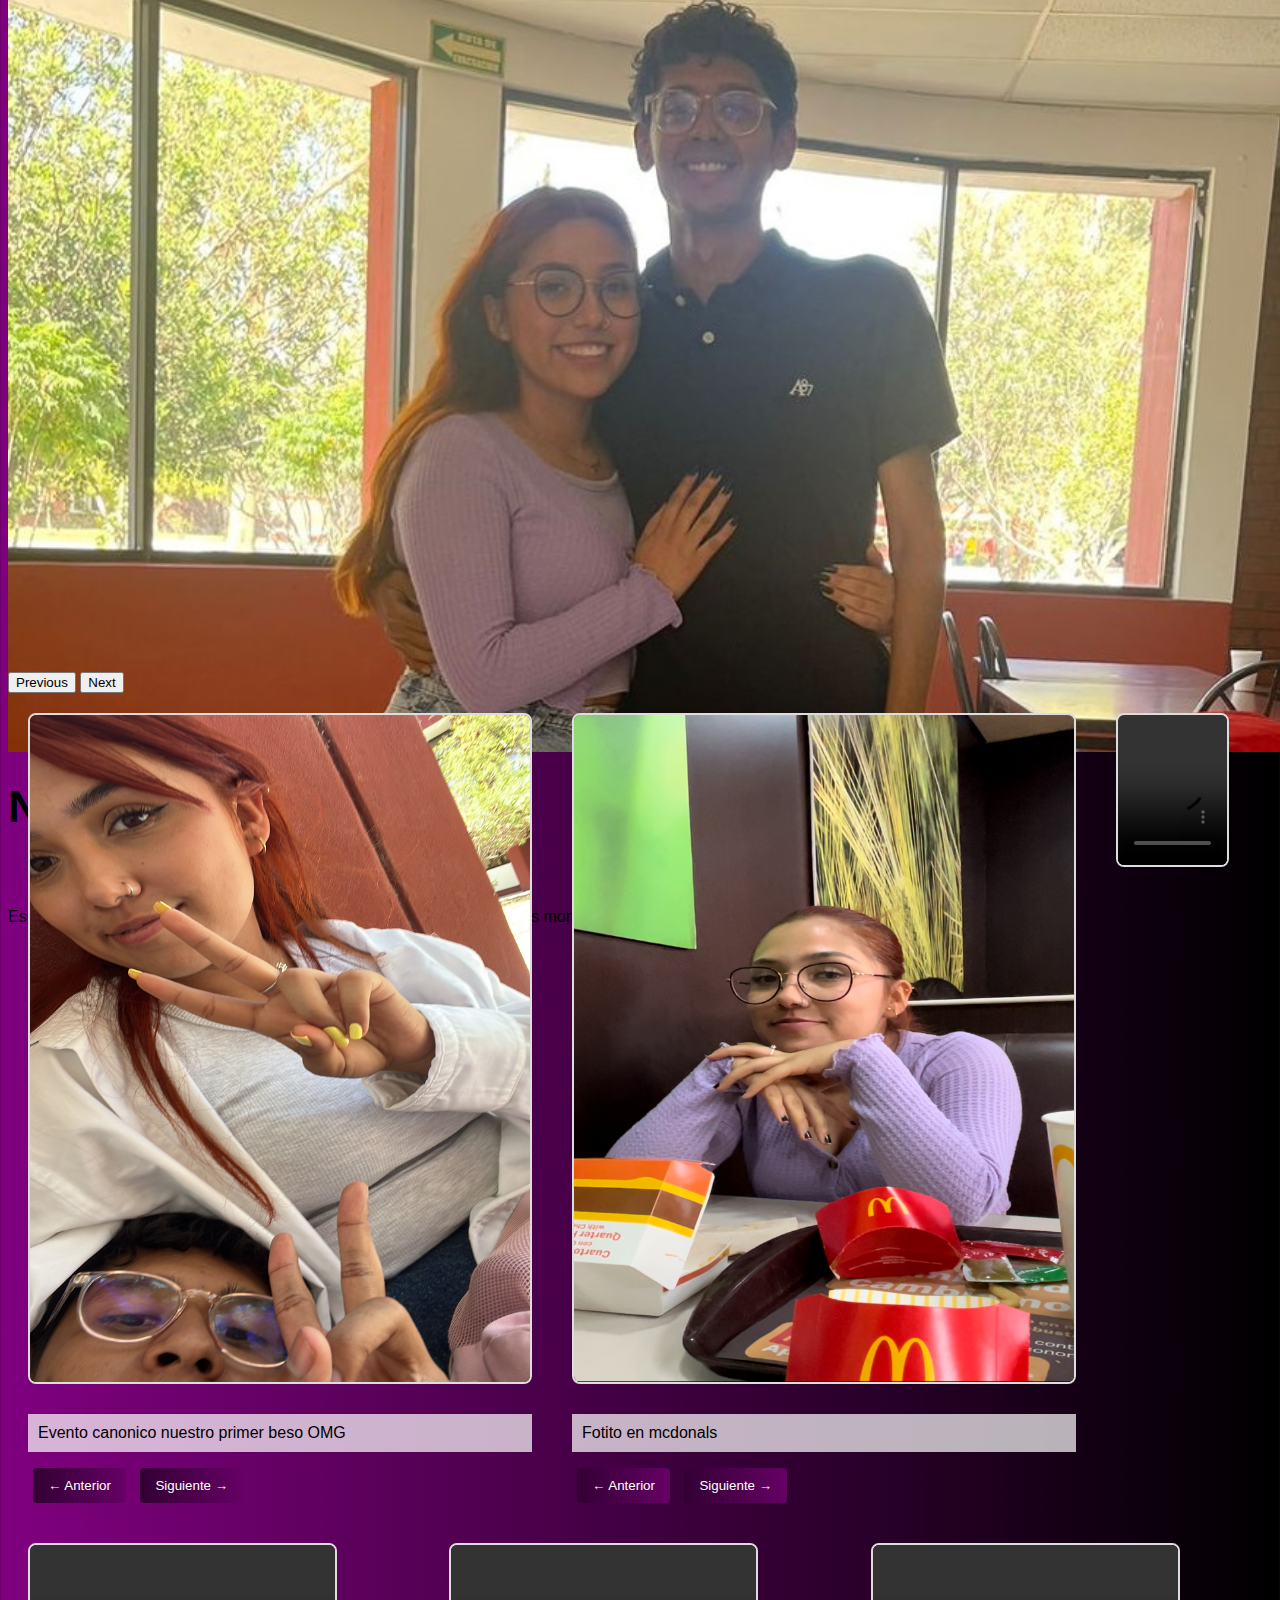
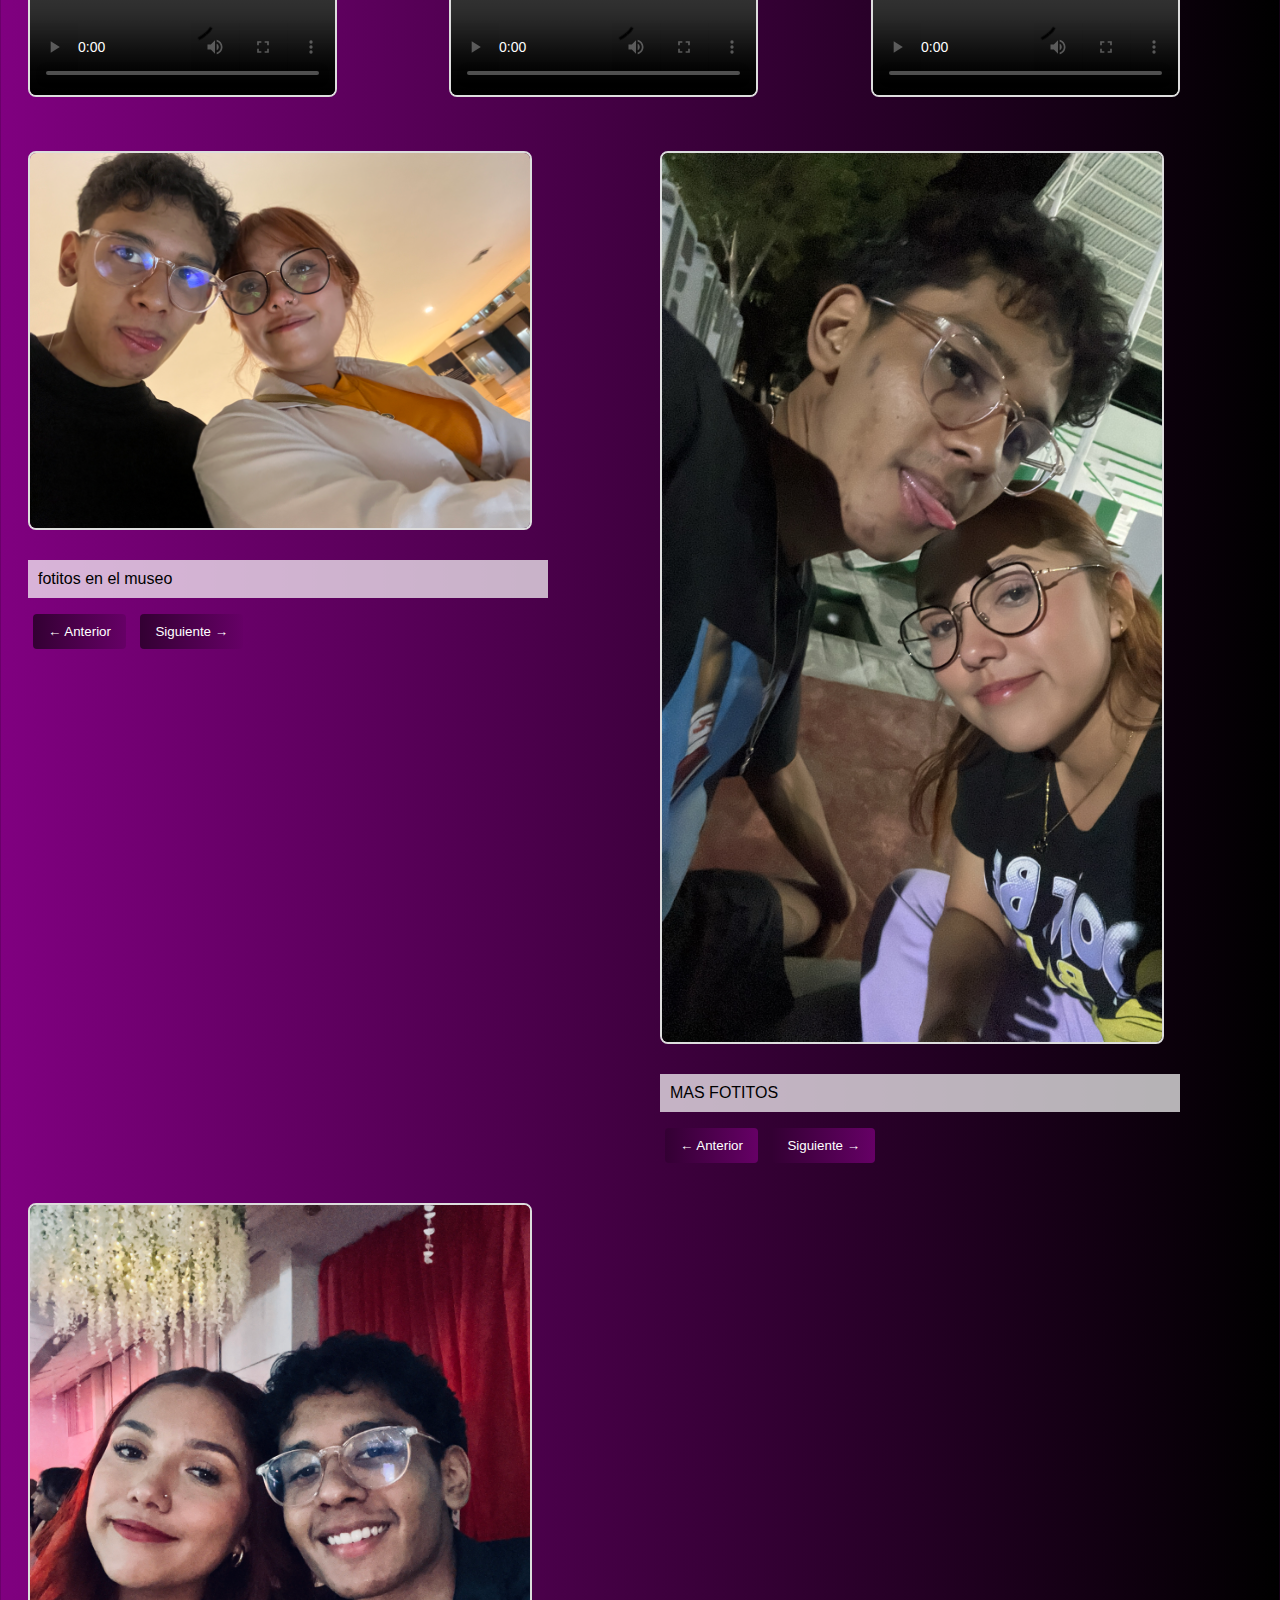
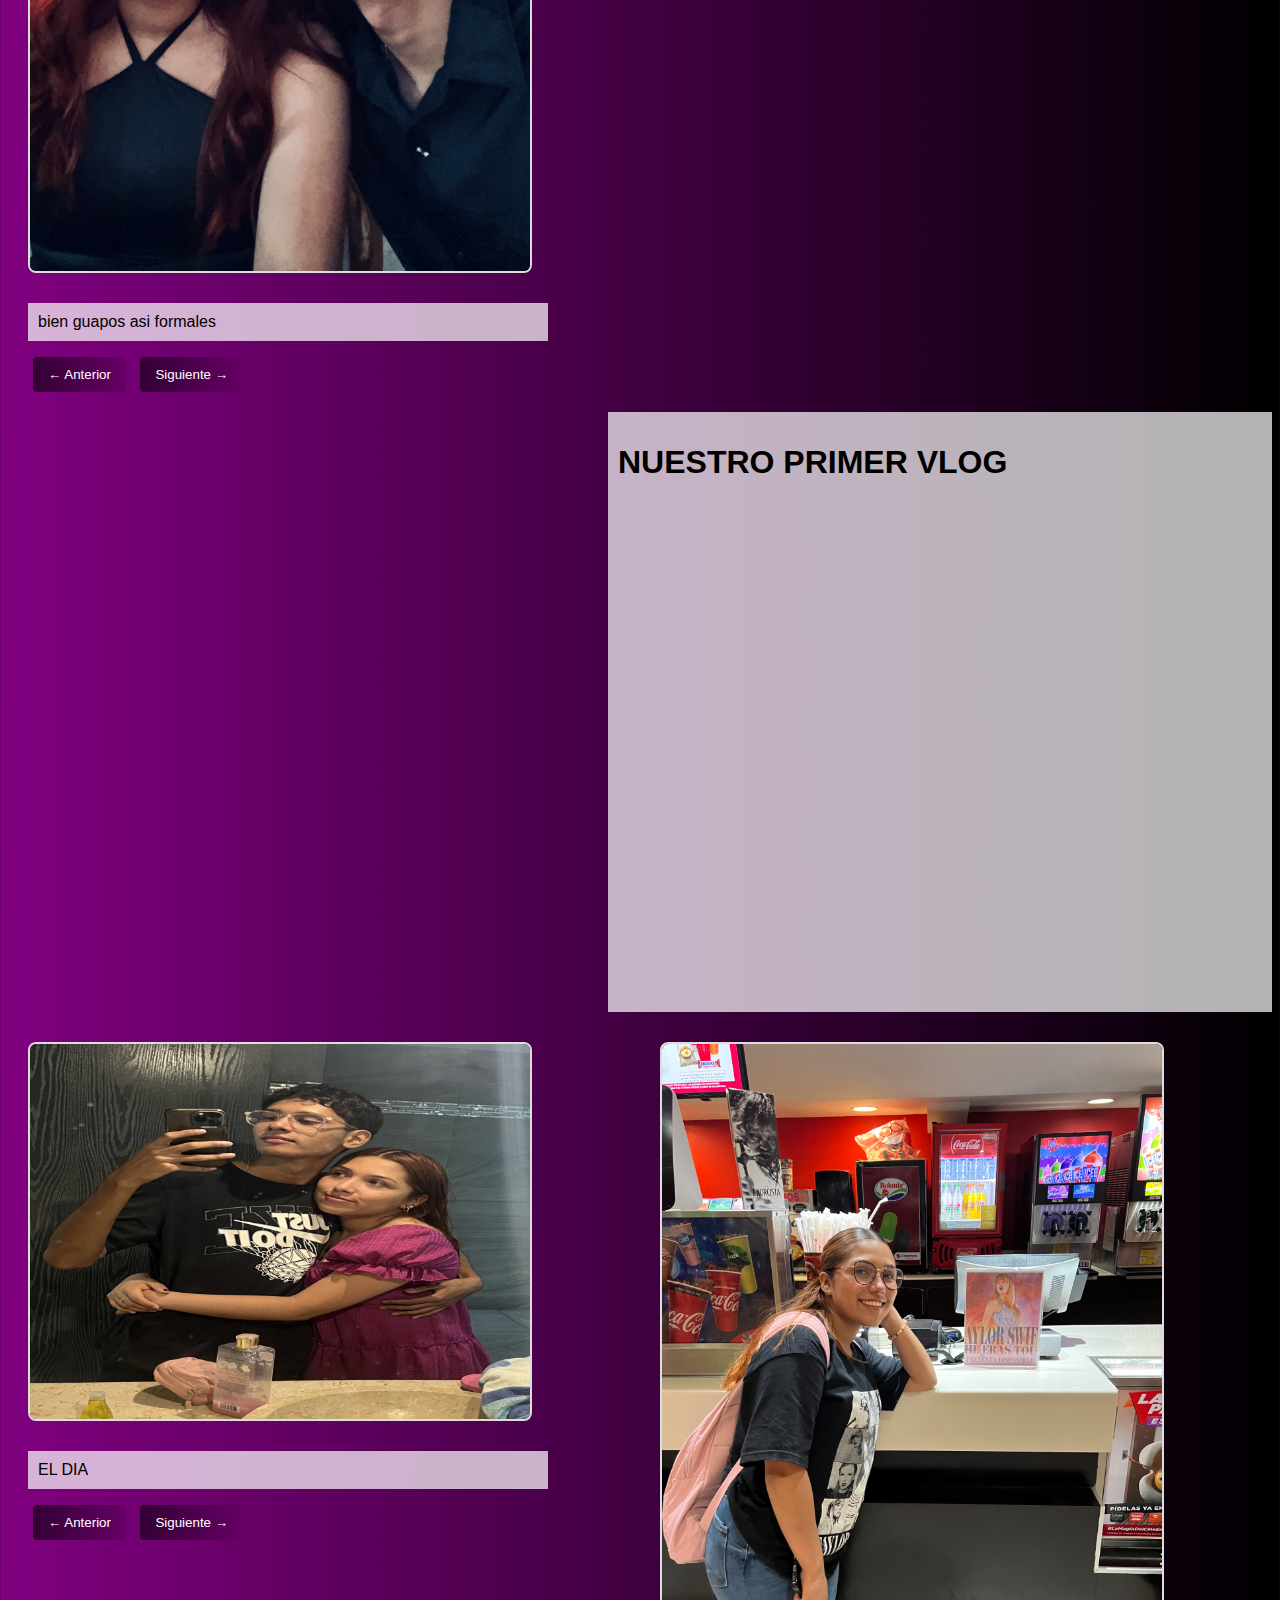
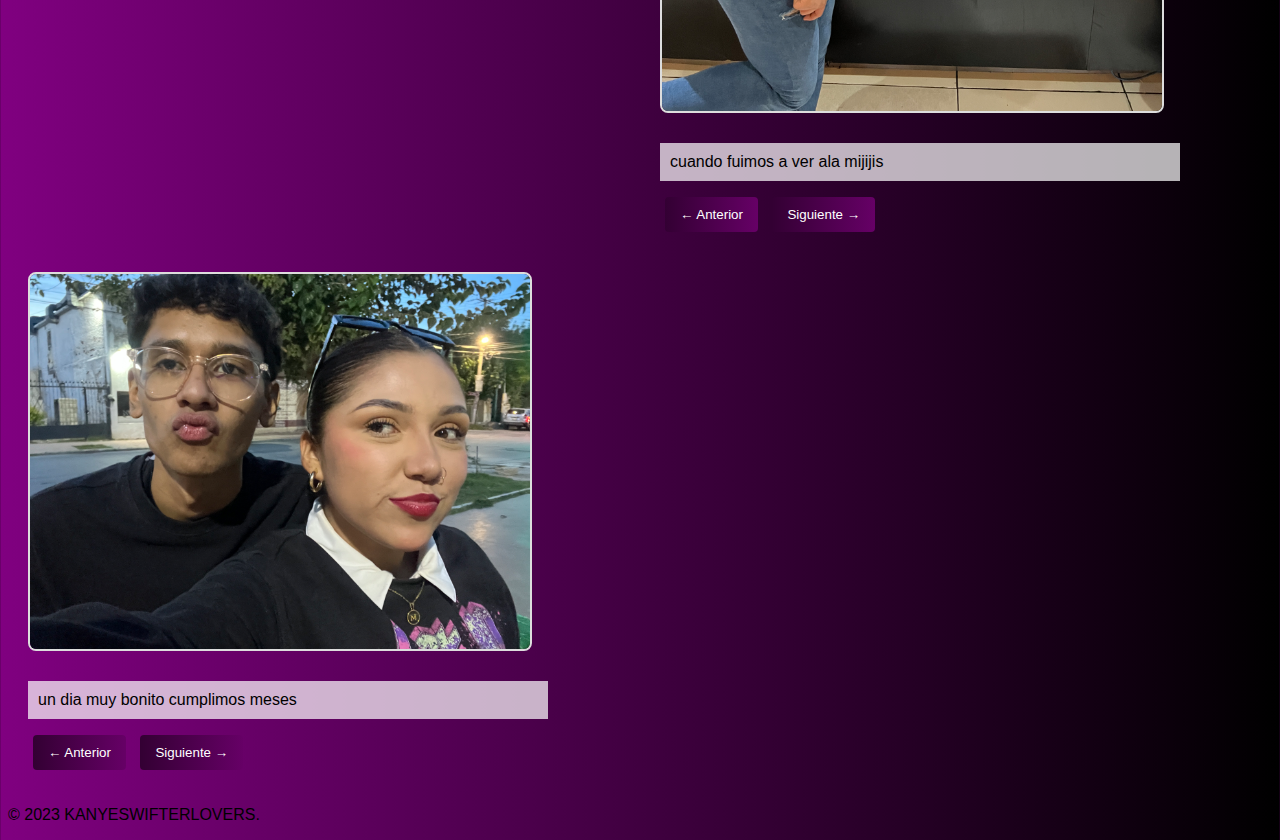
==== commit f7aeb56d: "video yt arreglado" ====
--- a/momia/pagprincipal.html
+++ b/momia/pagprincipal.html
@@ -66,7 +66,7 @@
     
 
   
-    <div id="carouselExample" class="carousel slide" data-bs-ride="carousel">
+    <div id="carouselExample" class="carousel slide carousel-fade" data-bs-ride="carousel">
       <div class="carousel-indicators">
         <button
           type="button"
@@ -248,7 +248,7 @@
 </div>
 
 <!--videoyt-->
-<div class="video-container" class="img-fluid">
+<div class="video-container text-center d-flex align-items-center " class="img-fluid">
   <h1>NUESTRO PRIMER VLOG</h1>
   <iframe width="1000" height="500" src="https://www.youtube.com/embed/dKTzVwVmc8w" frameborder="0" allowfullscreen></iframe>
 </div>
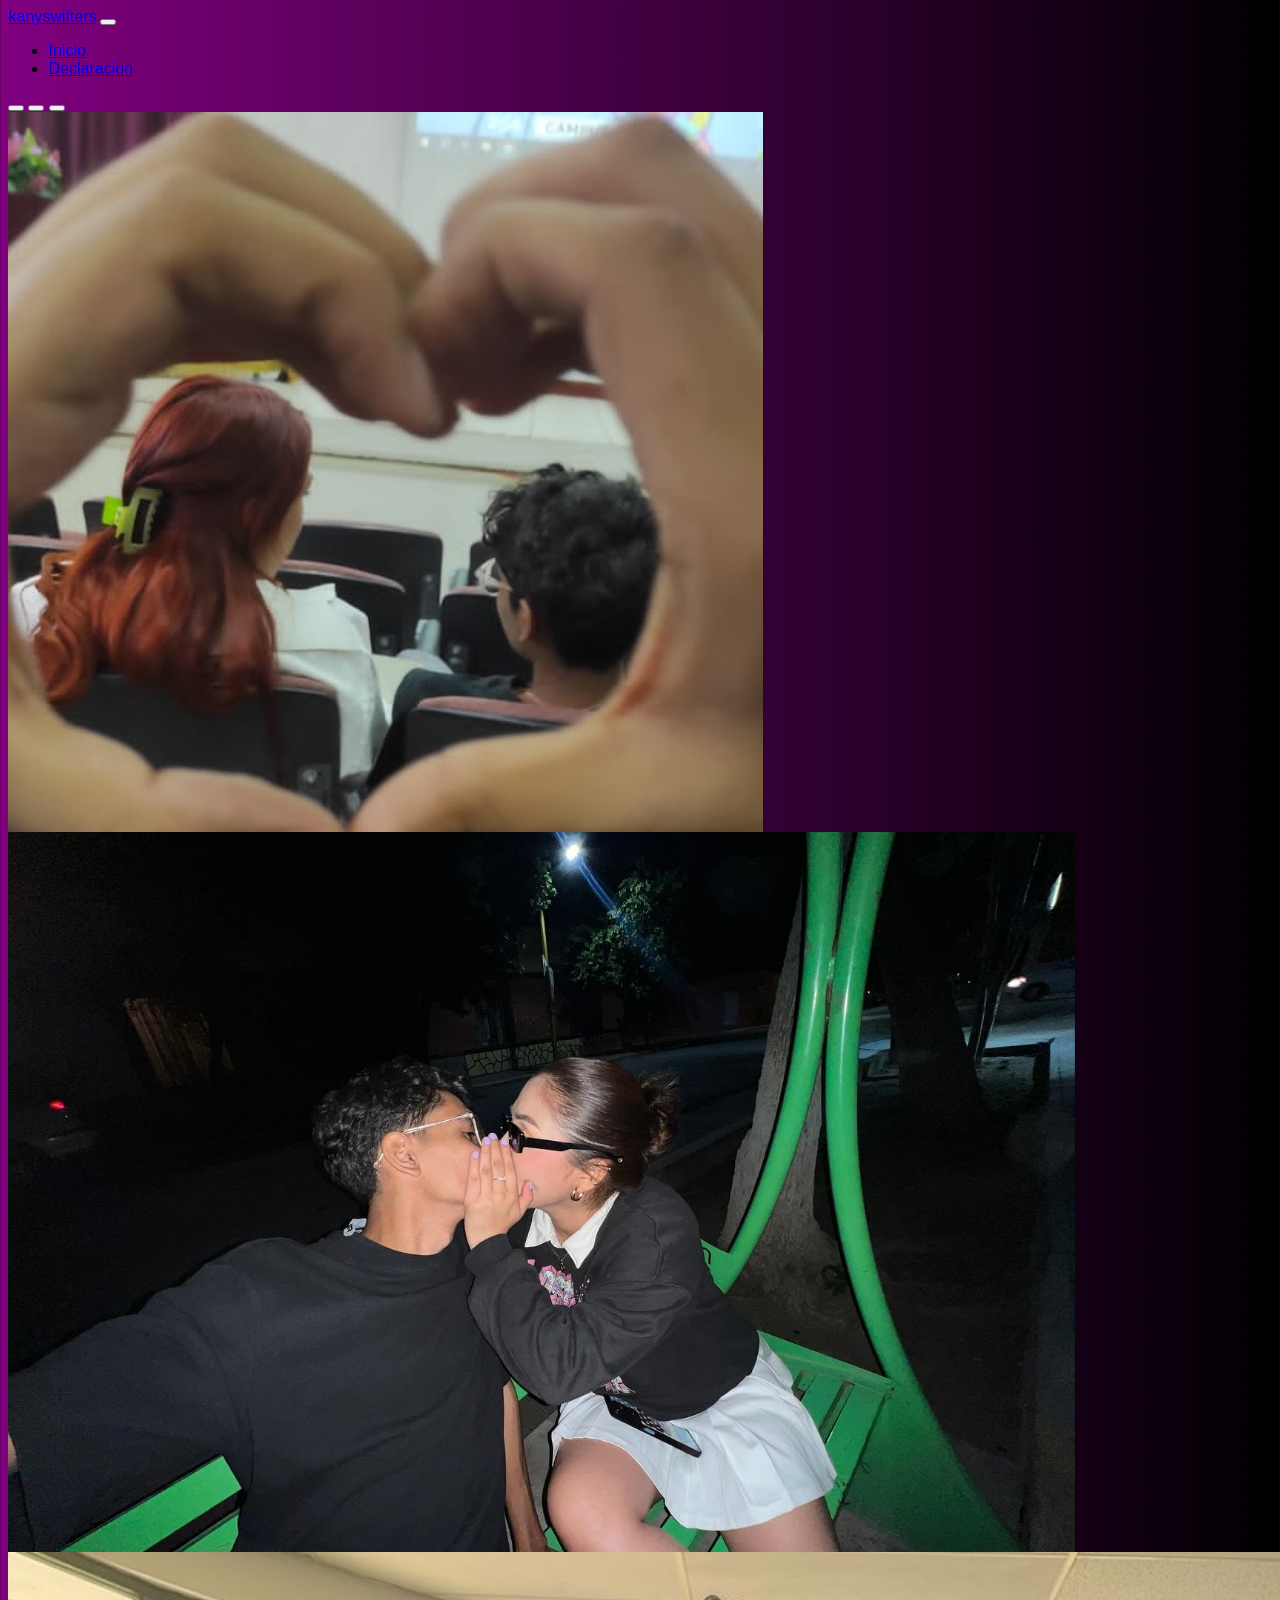
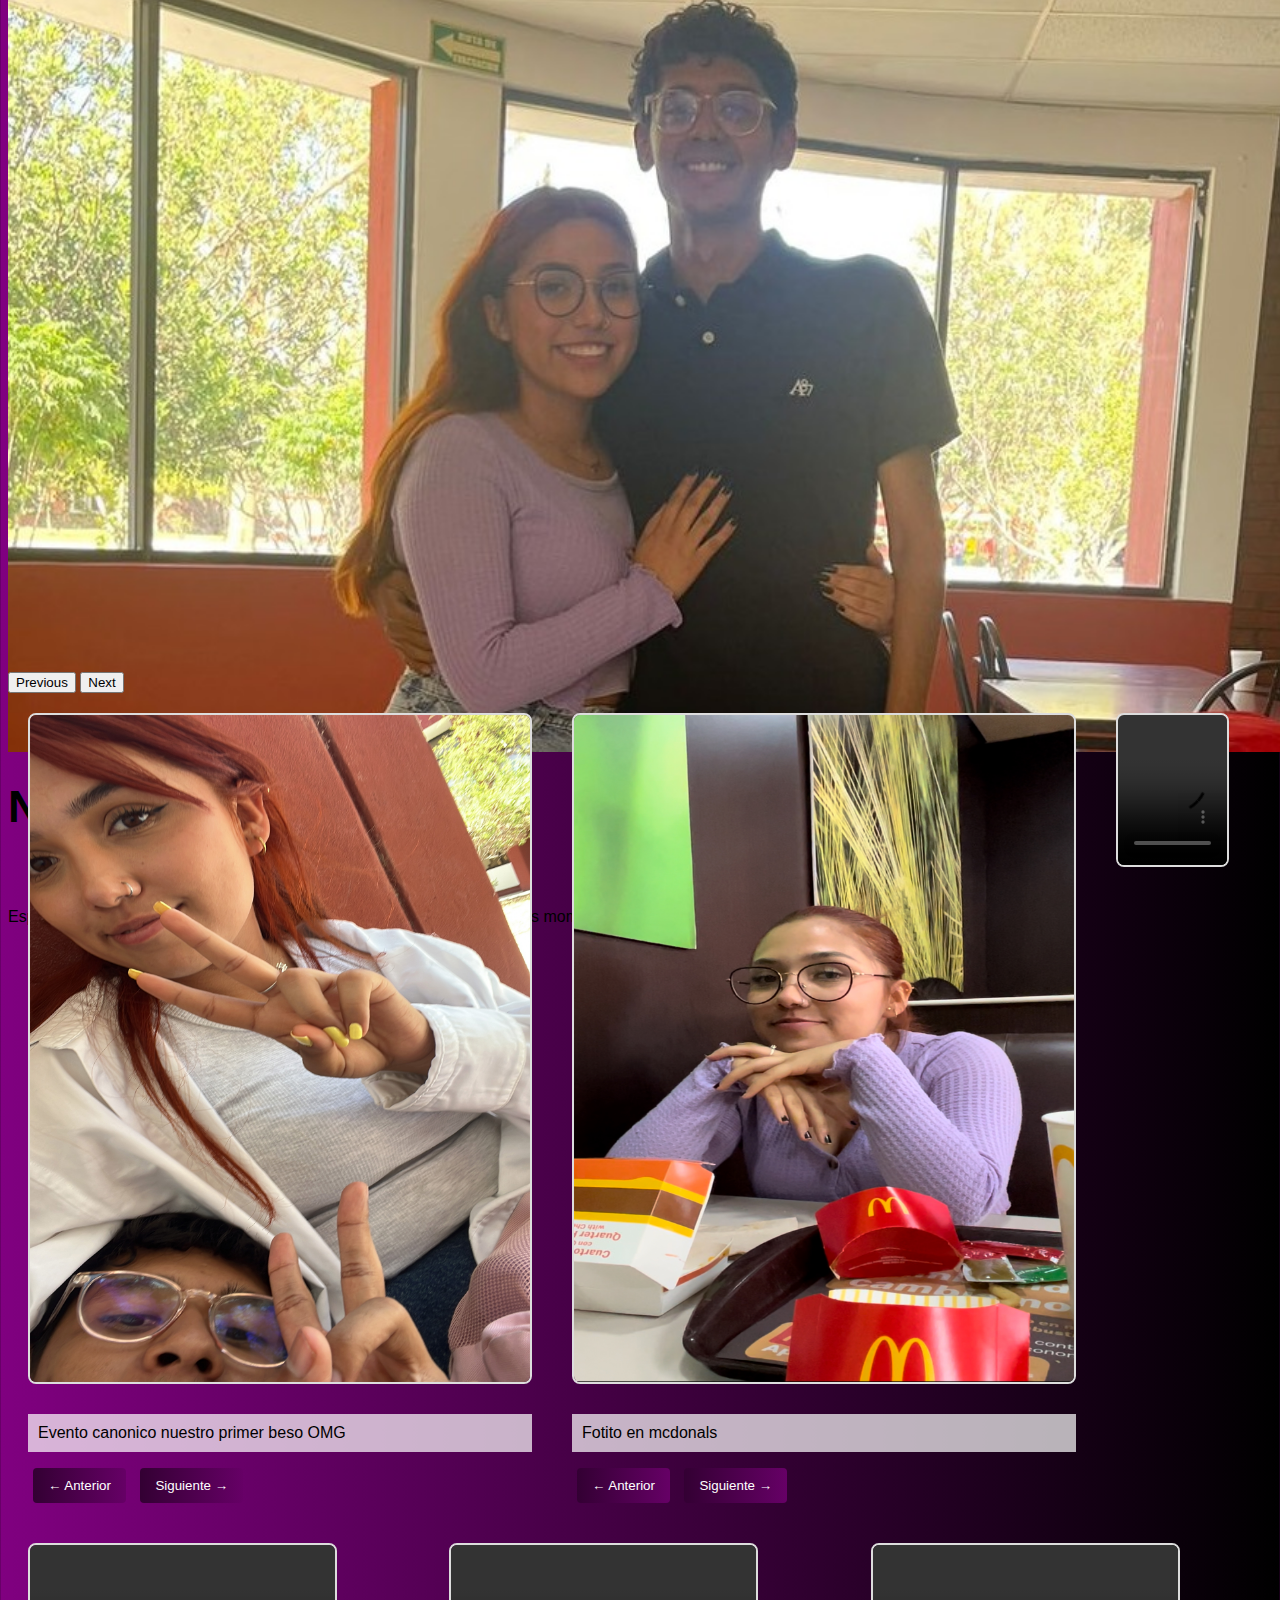
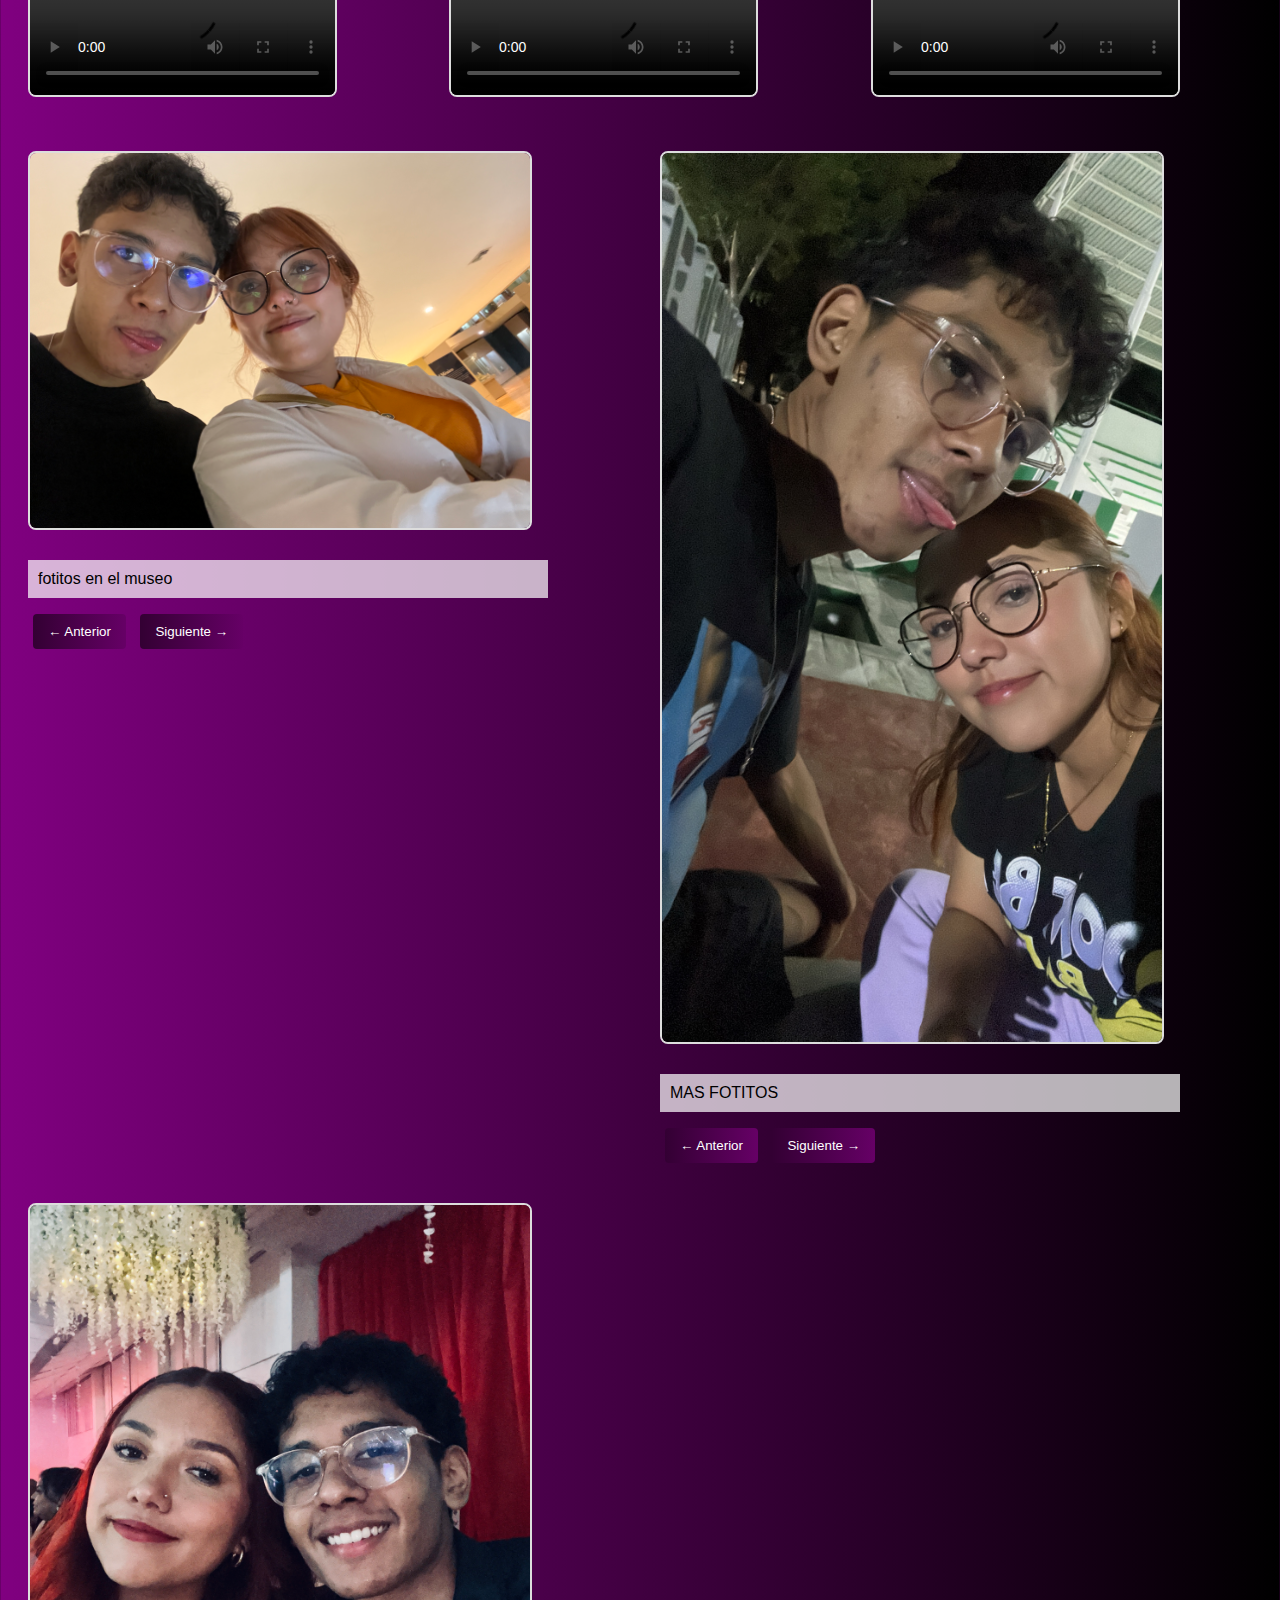
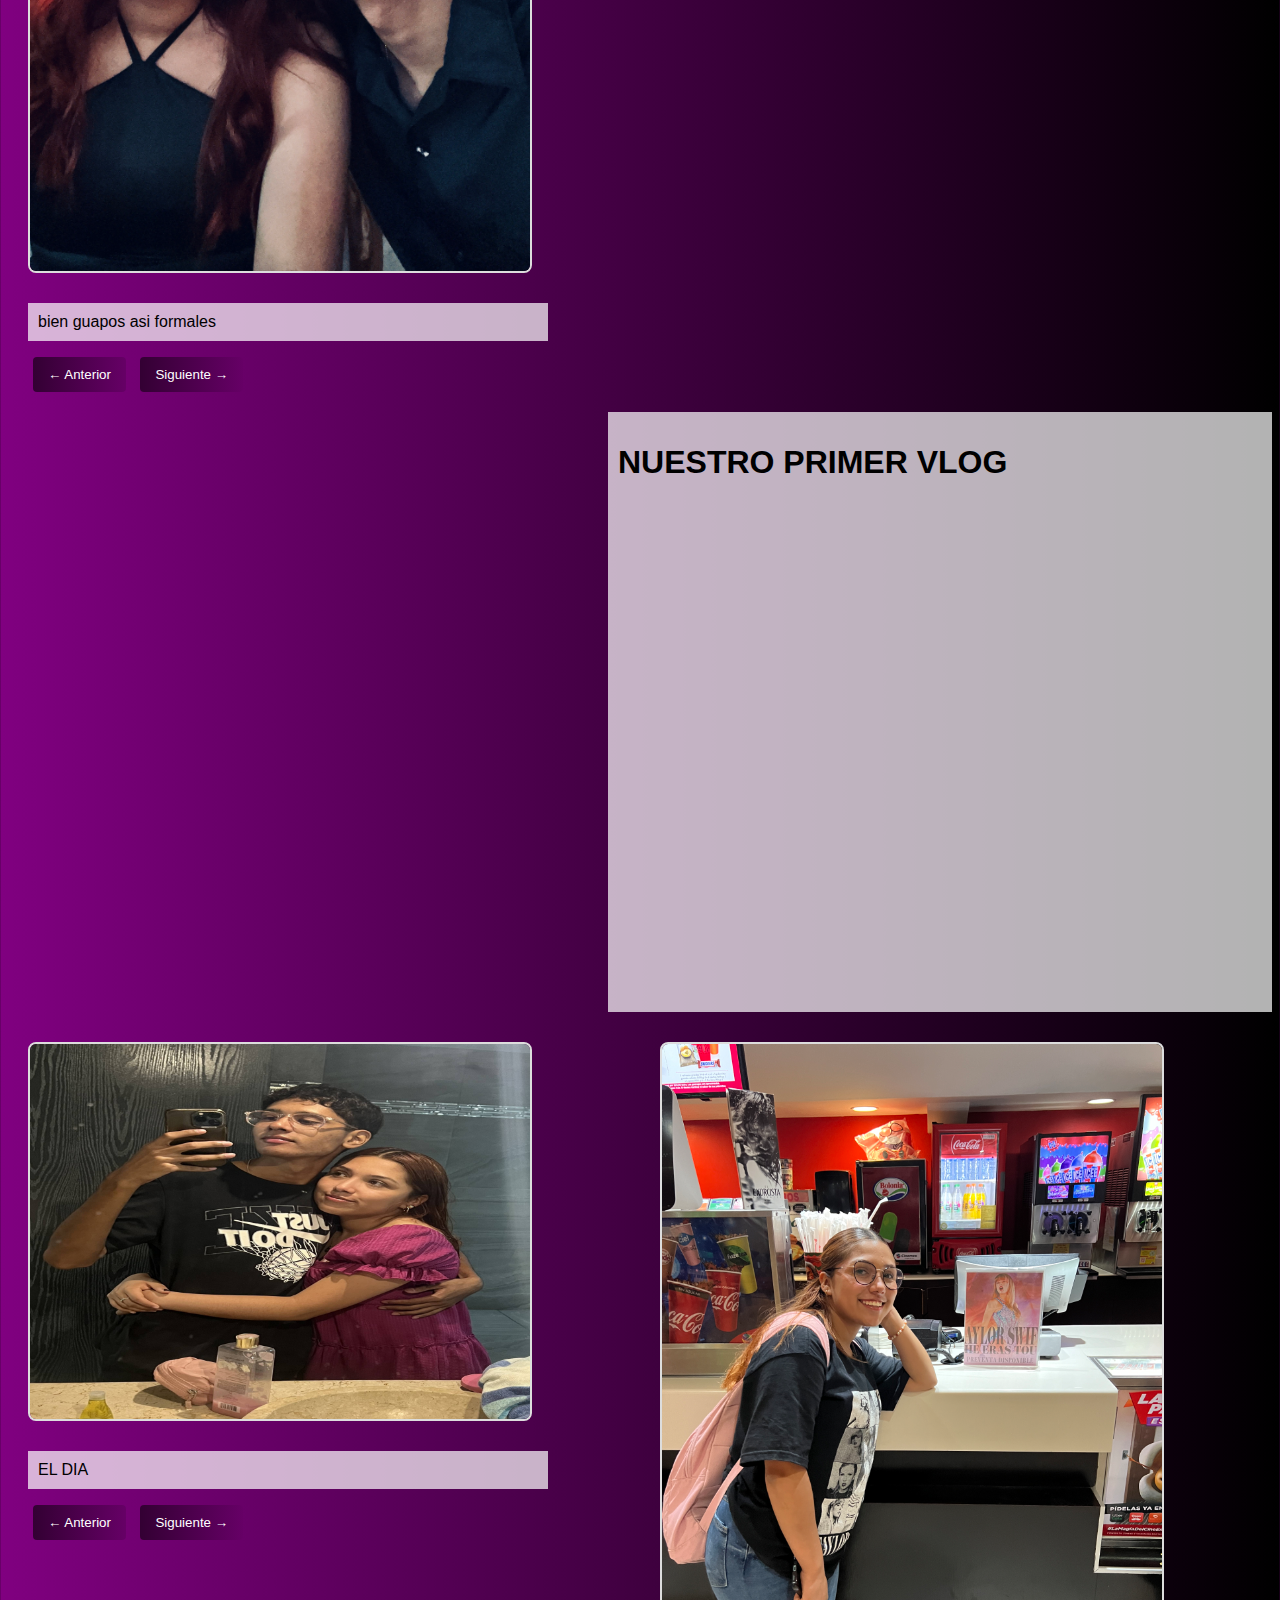
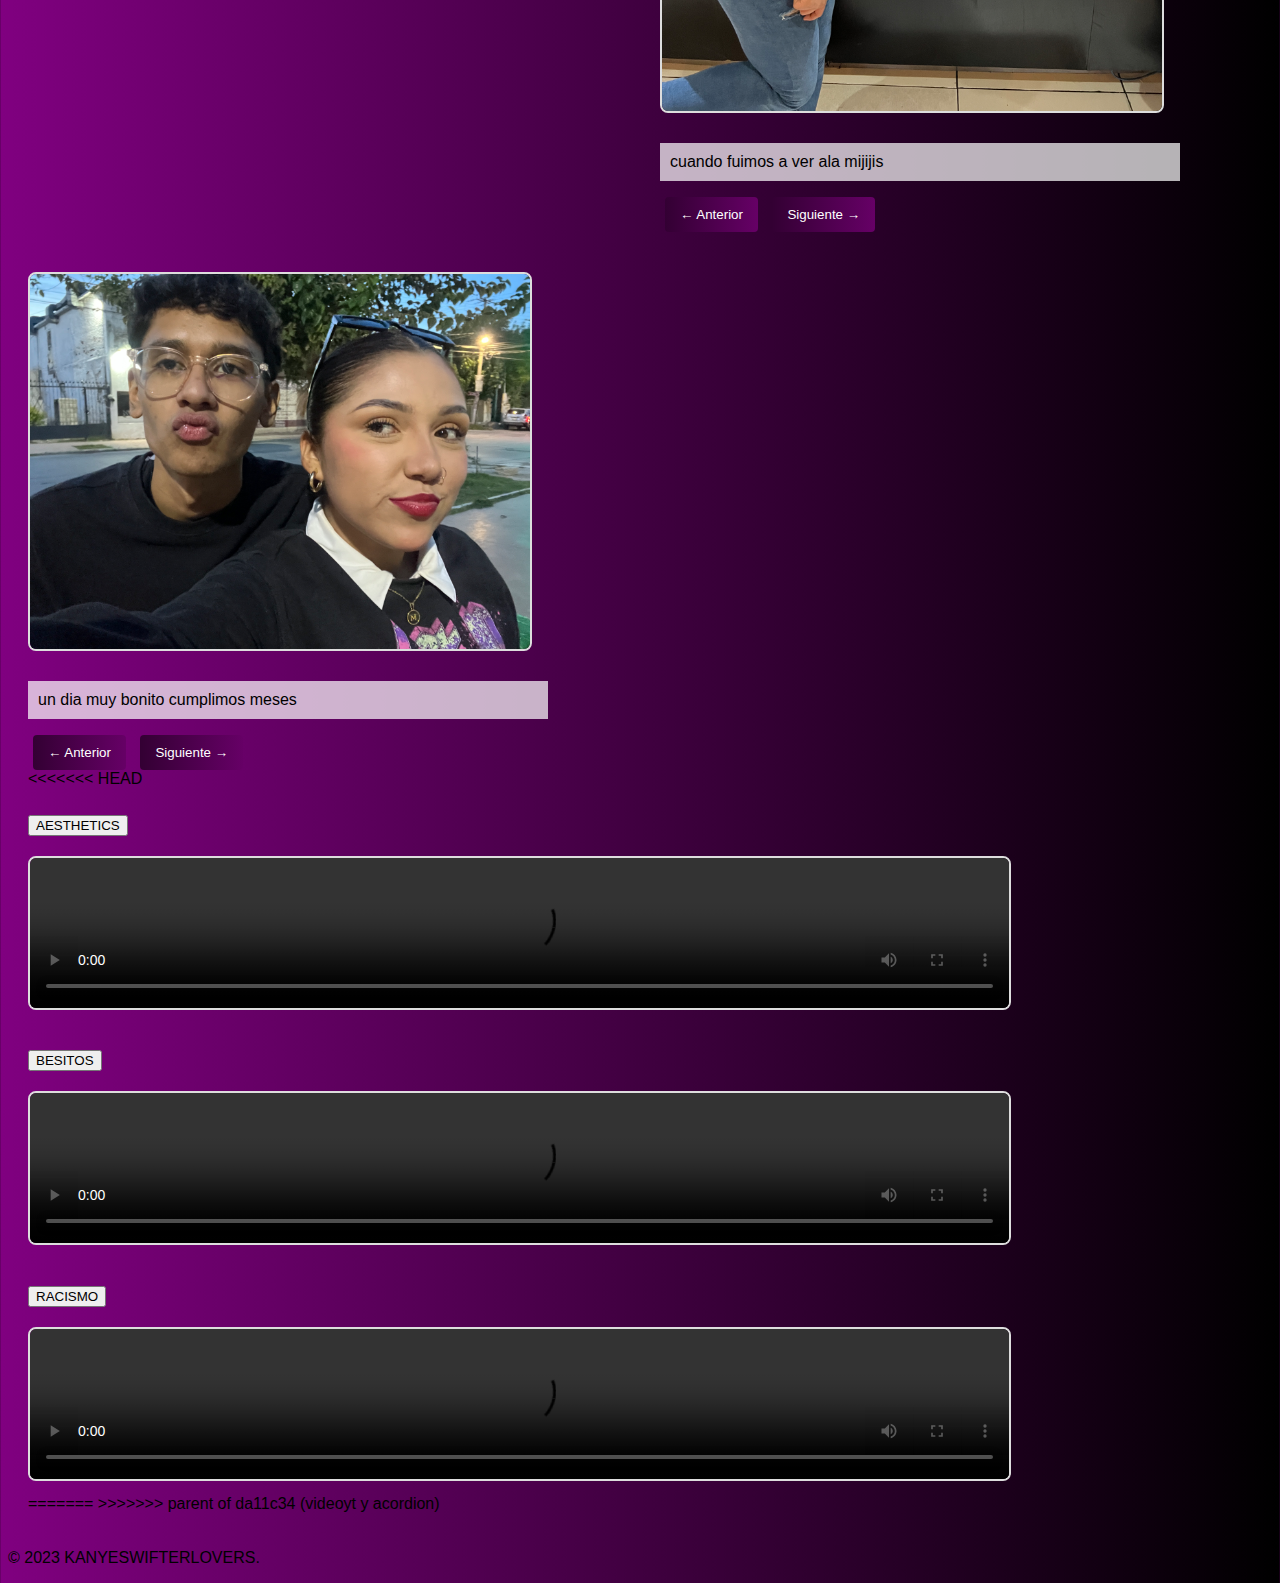
==== commit 3df34dcd: "videoyt y acordion" ====
--- a/momia/pagprincipal.html
+++ b/momia/pagprincipal.html
@@ -292,6 +292,54 @@
       <button onclick="changeOutsideContent8(-1)">← Anterior</button>
       <button onclick="changeOutsideContent8(1)">Siguiente →</button>
     </div>
+<<<<<<< HEAD
+
+    <div class="accordion mt-5 custom-accordion"  id="accordionExample">
+      <div class="accordion-item">
+        <h2 class="accordion-header">
+          <button class="accordion-button" type="button" data-bs-toggle="collapse" data-bs-target="#collapseOne" aria-expanded="true" aria-controls="collapseOne">
+            AESTHETICS
+          </button>
+        </h2>
+        <div id="collapseOne" class="accordion-collapse collapse show" data-bs-parent="#accordionExample">
+          <div class="accordion-body">
+            <video id="myVideo2" width="100%" height="auto" controls style="max-width: 100%;" class="img-fluid">
+              <source src="img/VIDEOMES1.mp4" type="video/mp4">
+          </video>
+          </div>
+        </div>
+      </div>
+      <div class="accordion-item">
+        <h2 class="accordion-header">
+          <button class="accordion-button collapsed" type="button" data-bs-toggle="collapse" data-bs-target="#collapseTwo" aria-expanded="false" aria-controls="collapseTwo">
+              BESITOS
+          </button>
+        </h2>
+        <div id="collapseTwo" class="accordion-collapse collapse" data-bs-parent="#accordionExample">
+          <div class="accordion-body">
+            <video id="myVideo2" width="100%" height="auto" controls style="max-width: 100%;" class="img-fluid">
+              <source src="img/VIDEOMES2.mp4" type="video/mp4">
+          </video>         
+         </div>
+        </div>
+      </div>
+      <div class="accordion-item">
+        <h2 class="accordion-header">
+          <button class="accordion-button collapsed" type="button" data-bs-toggle="collapse" data-bs-target="#collapseThree" aria-expanded="false" aria-controls="collapseThree">
+            RACISMO
+          </button>
+        </h2>
+        <div id="collapseThree" class="accordion-collapse collapse" data-bs-parent="#accordionExample">
+          <div class="accordion-body">
+            <video id="myVideo2" width="100%" height="auto" controls style="max-width: 100%;" class="img-fluid">
+              <source src="img/VIDEOMES3.MOV" type="video/mp4">
+          </video>
+          </div>
+        </div>
+      </div>
+    </div>
+=======
+>>>>>>> parent of da11c34 (videoyt y acordion)
   </div>
 </div>
 
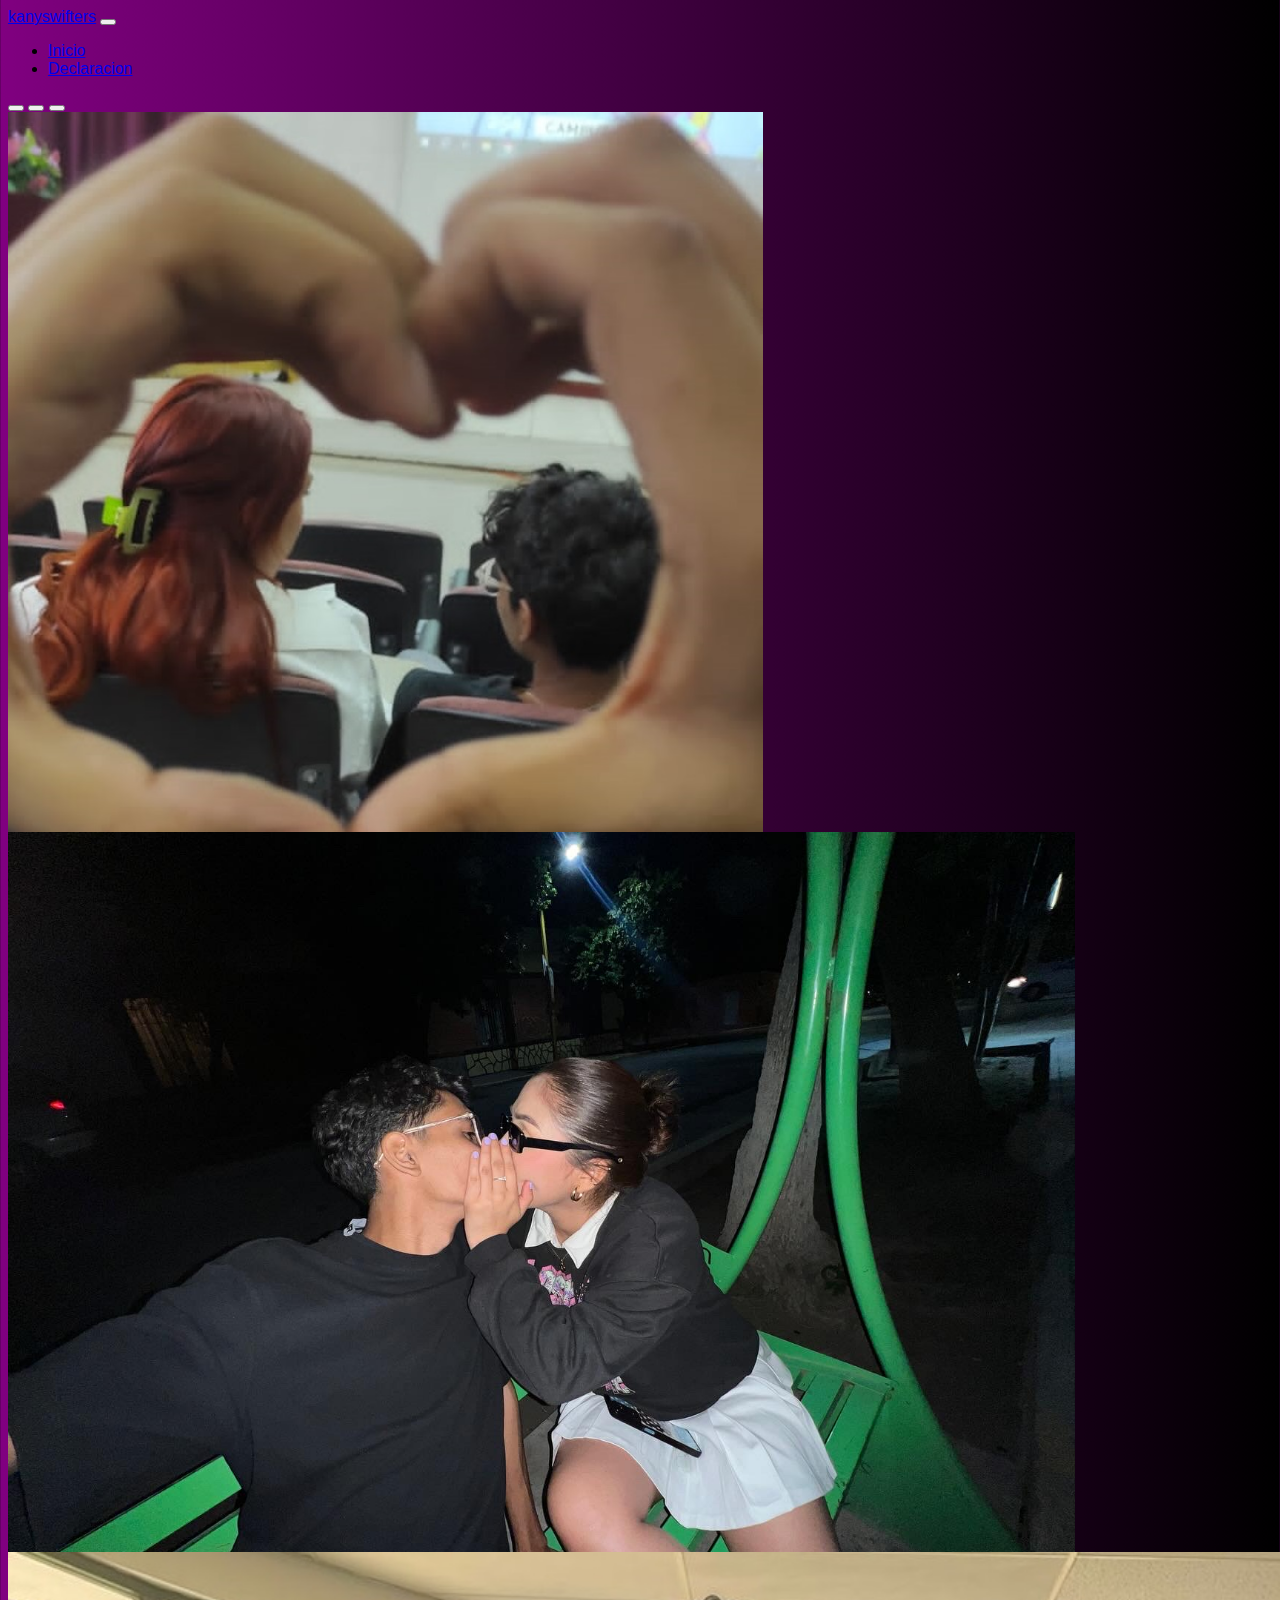
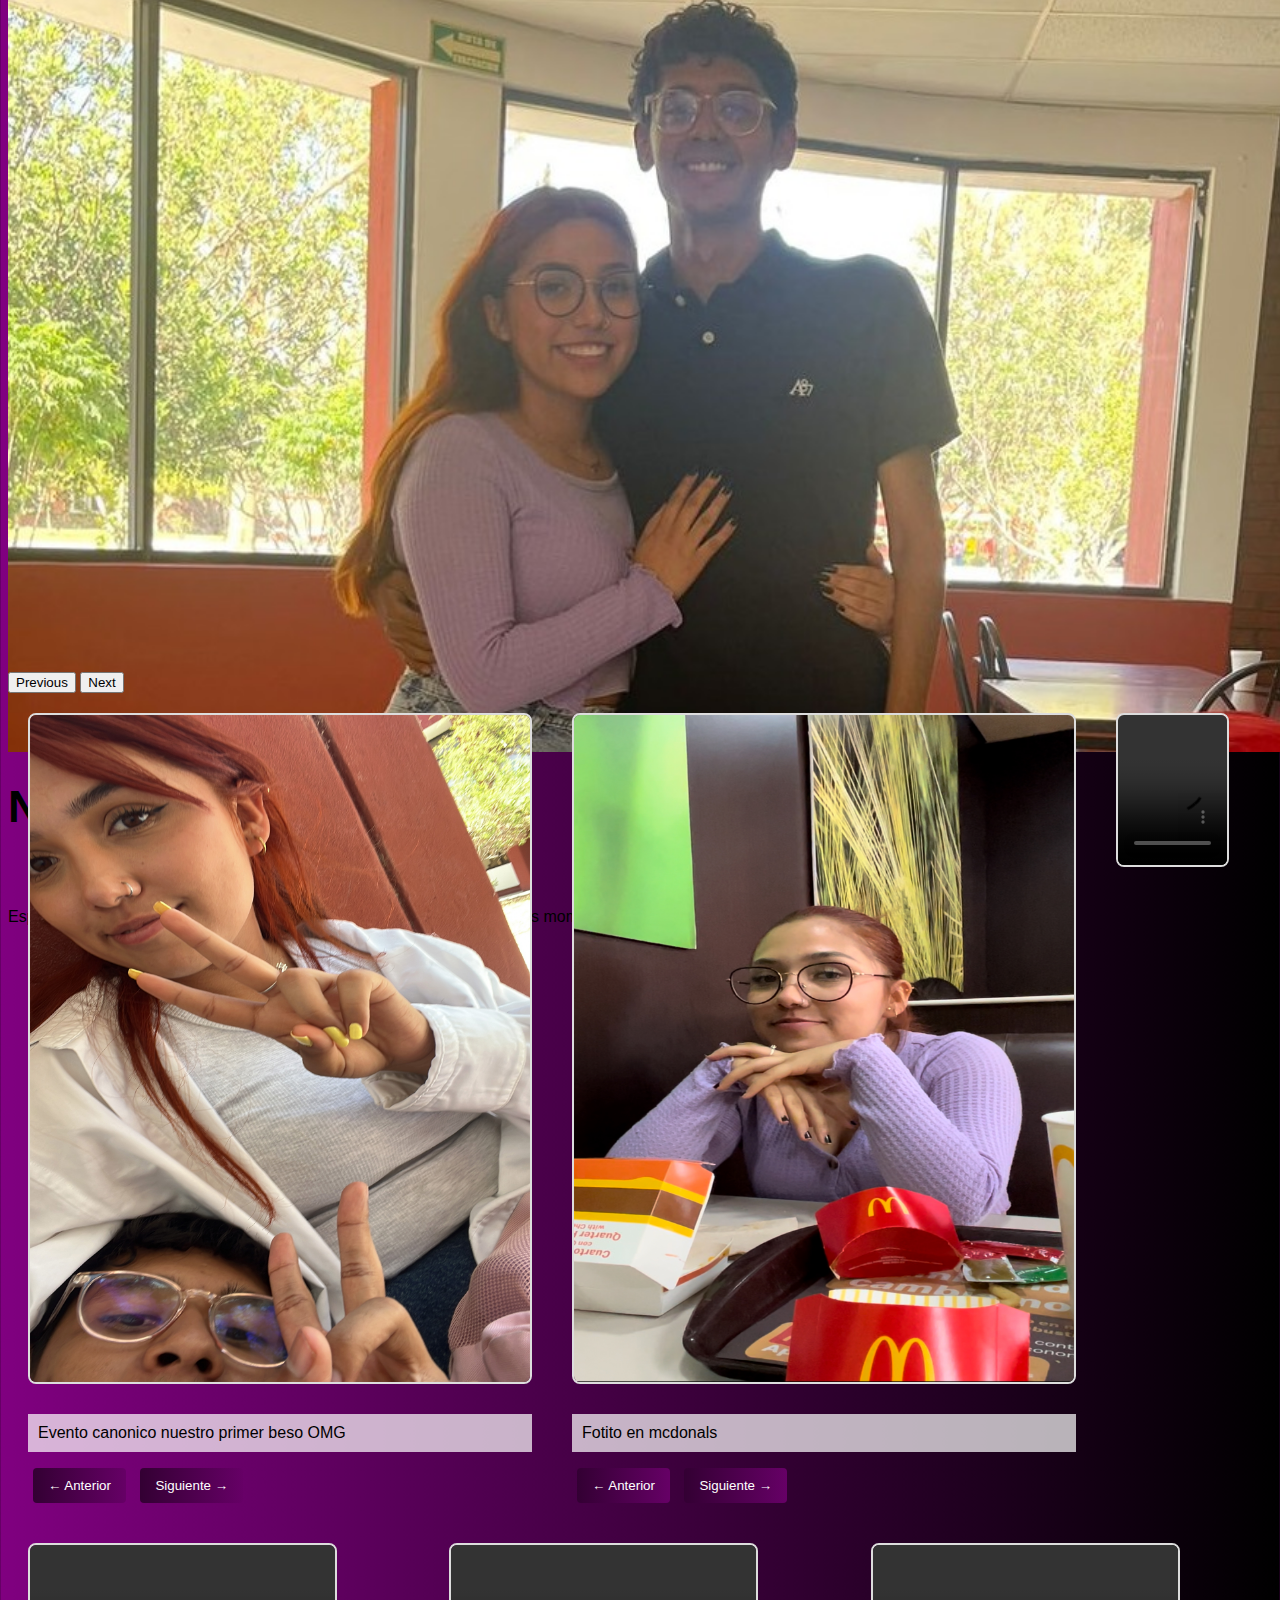
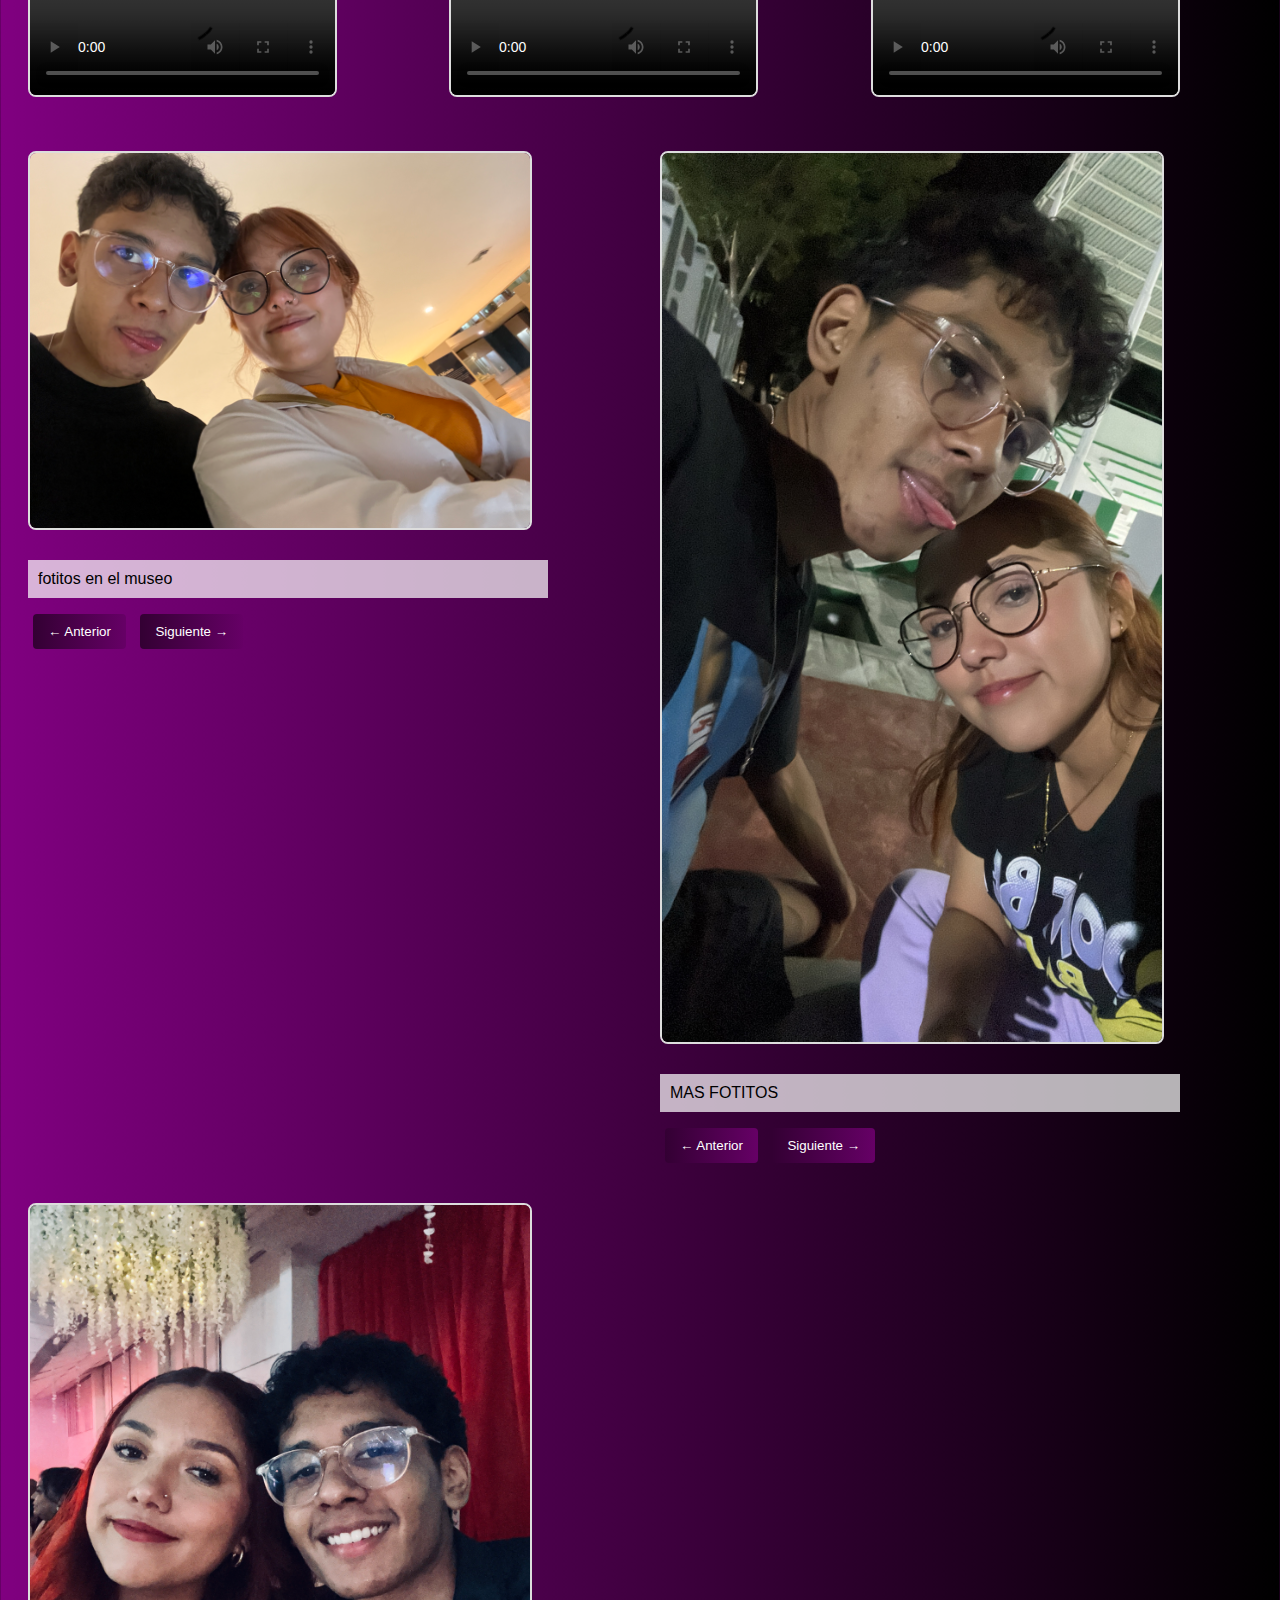
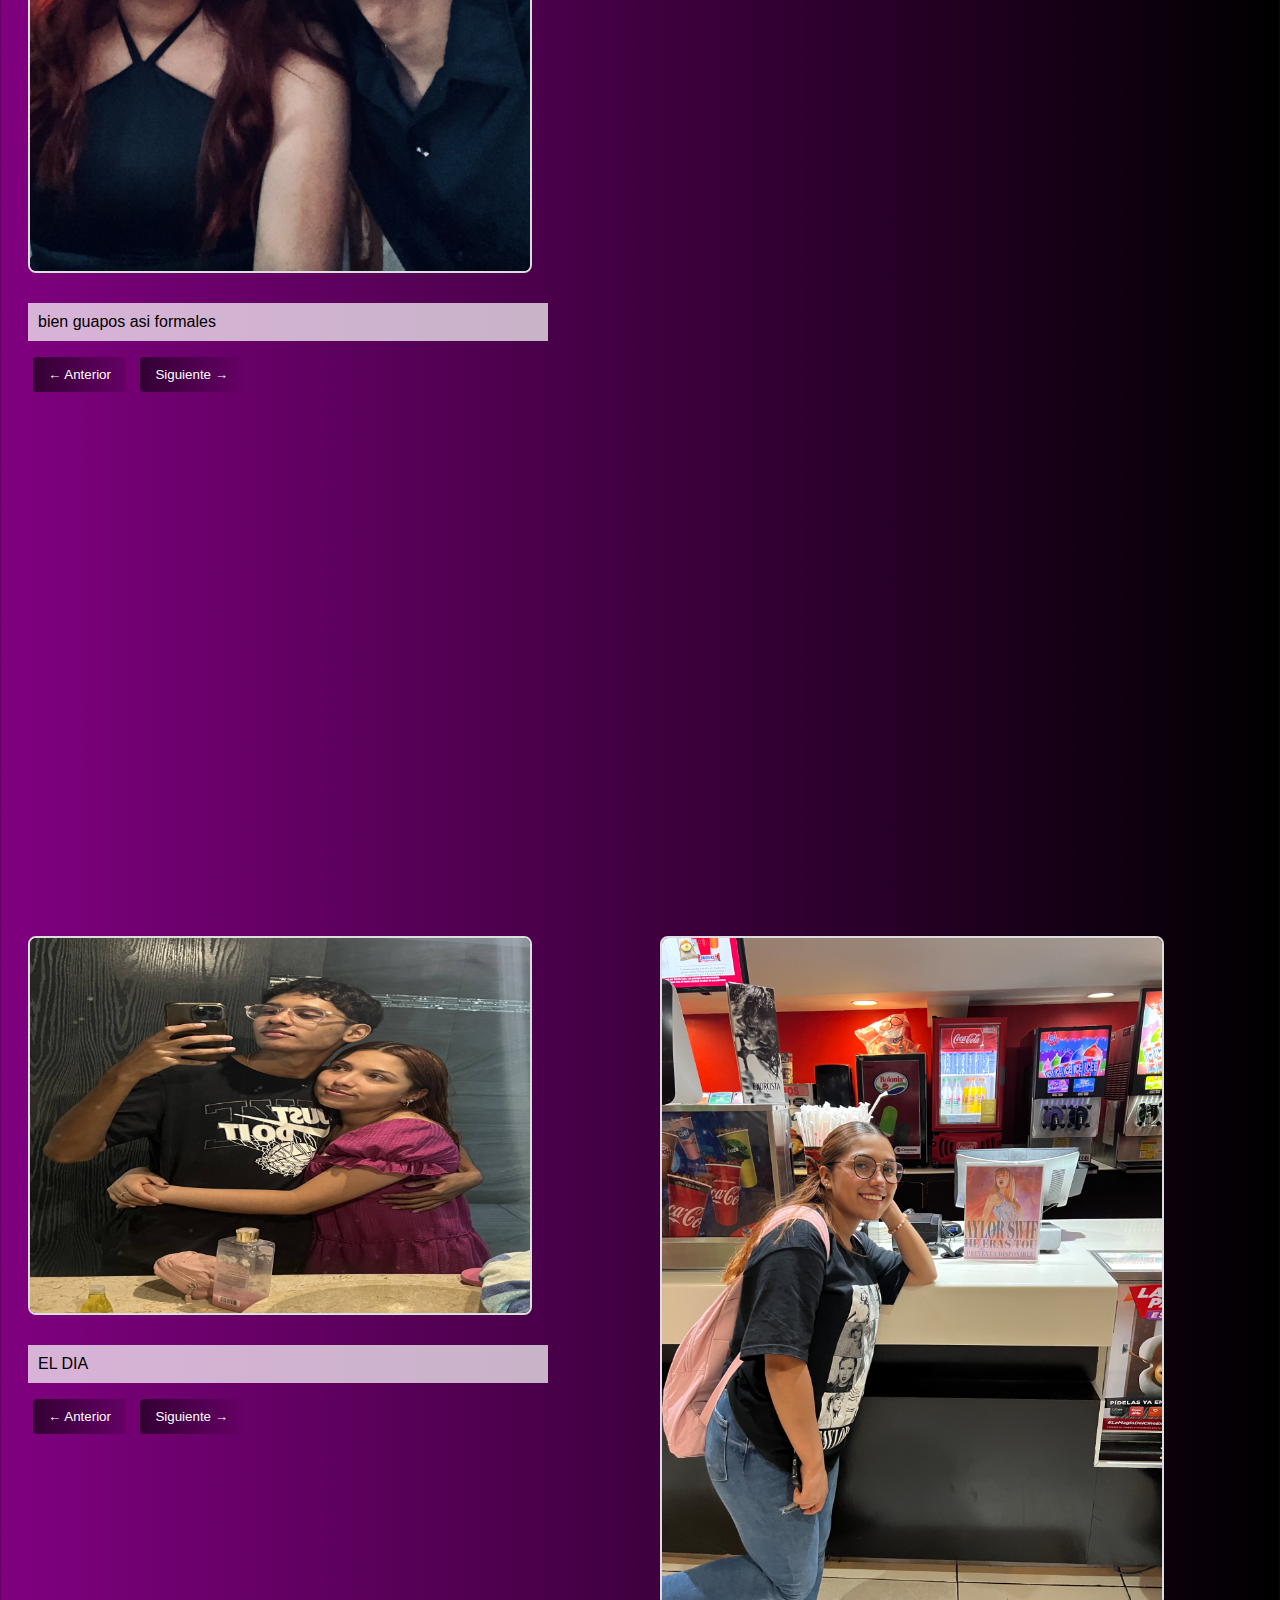
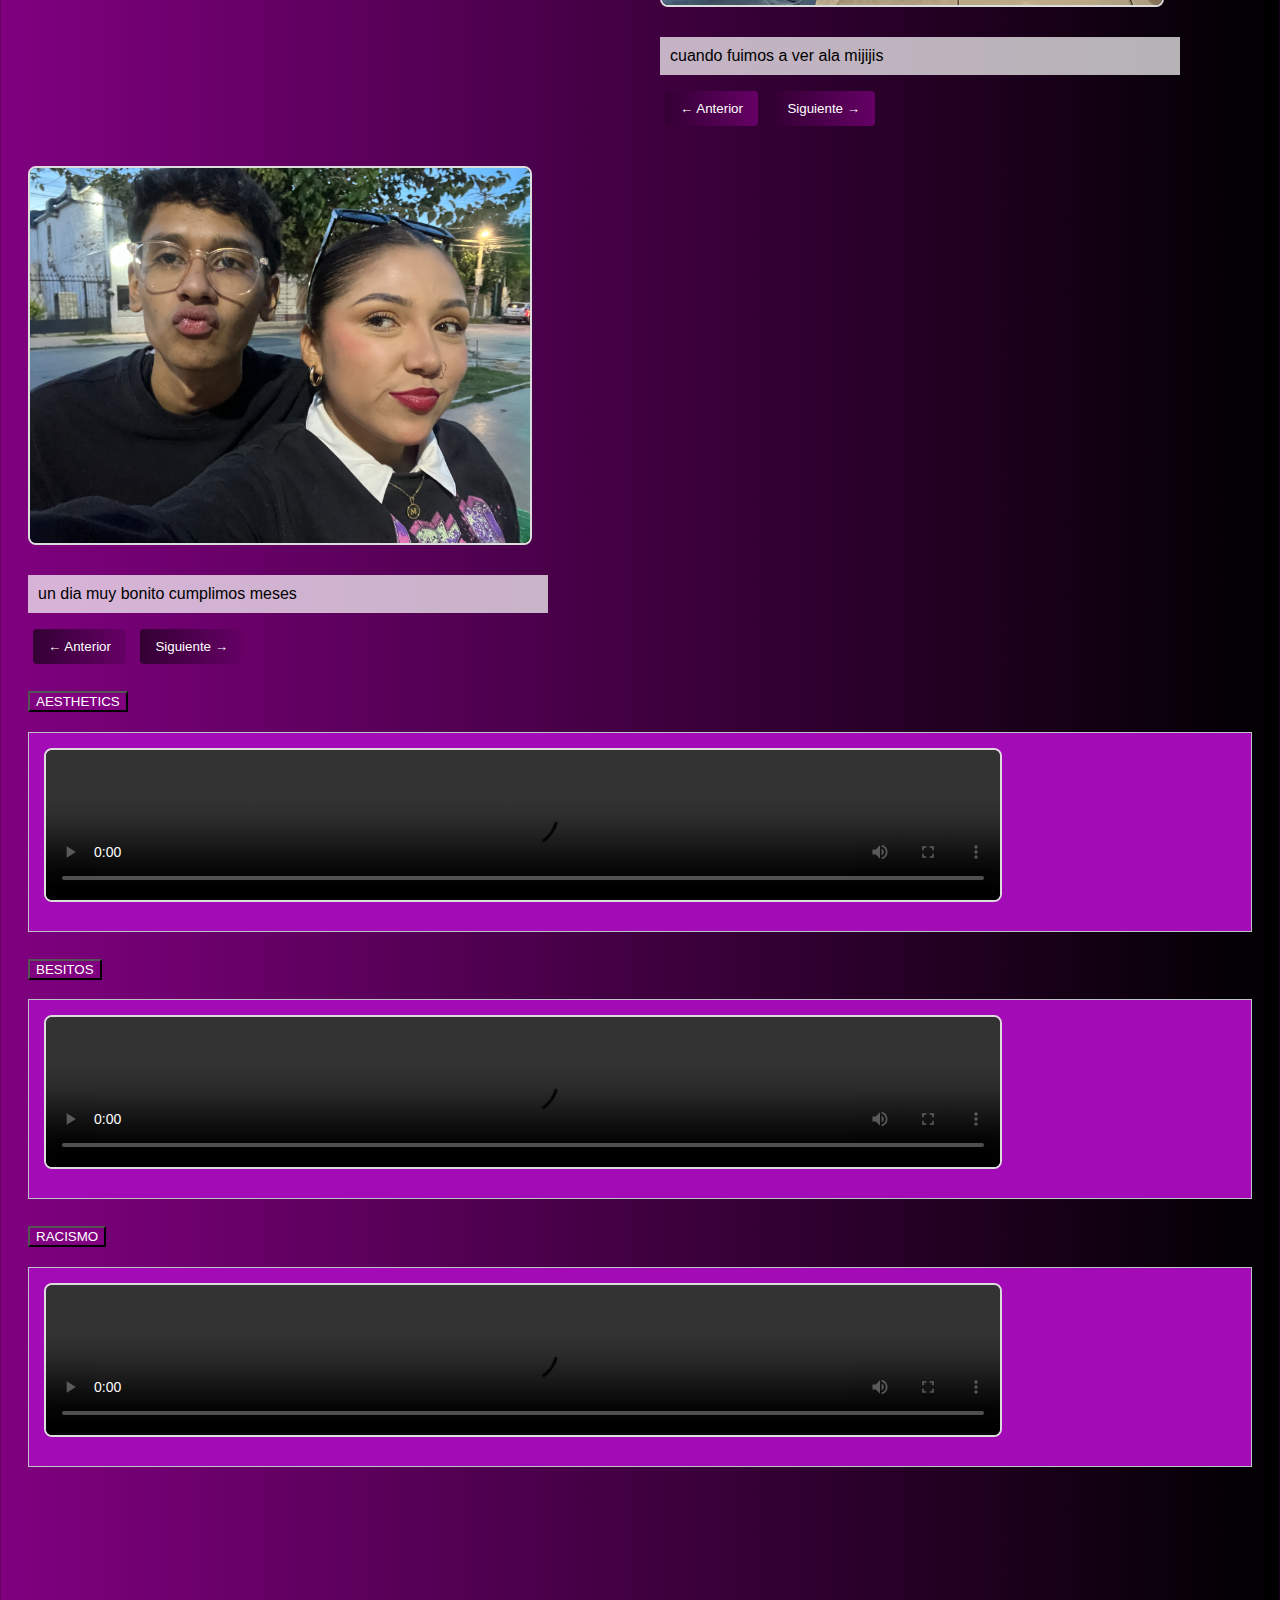
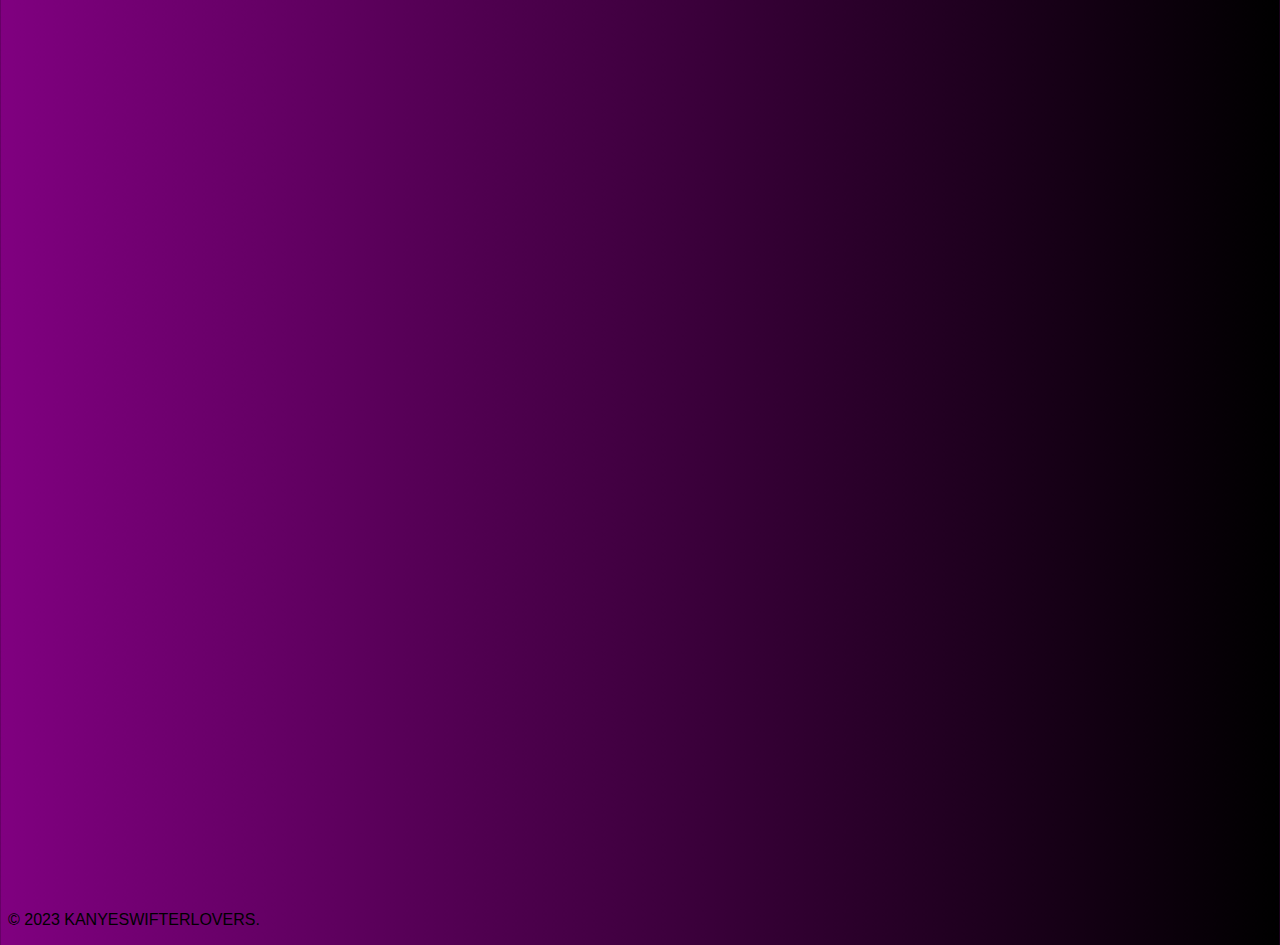
==== commit 629e3839: "cambios 1/12/24" ====
--- a/momia/pagprincipal.html
+++ b/momia/pagprincipal.html
@@ -37,7 +37,7 @@
 
 <body>
   <div class="container-fluid">
-    <nav class="navbar navbar-expand-lg navbar-dark bg-dark fixed-top">
+    <nav class="navbar navbar-expand-lg navbar-dark bg-dark fixed-top py-3">
       <div class="container">
         <a href="#" class="navbar-brand"> <span></span>kanyswifters</a>
         <button
@@ -248,11 +248,7 @@
 </div>
 
 <!--videoyt-->
-<div class="video-container text-center d-flex align-items-center " class="img-fluid">
-  <h1>NUESTRO PRIMER VLOG</h1>
-  <iframe width="1000" height="500" src="https://www.youtube.com/embed/dKTzVwVmc8w" frameborder="0" allowfullscreen></iframe>
-</div>
-</div>
+    <iframe class="mx-auto d-block" width="800" height="500" src="https://www.youtube.com/embed/dKTzVwVmc8w" frameborder="0" allowfullscreen></iframe>
 
 <!--fotos6-->  
 <div class="media-container">
@@ -292,7 +288,6 @@
       <button onclick="changeOutsideContent8(-1)">← Anterior</button>
       <button onclick="changeOutsideContent8(1)">Siguiente →</button>
     </div>
-<<<<<<< HEAD
 
     <div class="accordion mt-5 custom-accordion"  id="accordionExample">
       <div class="accordion-item">
@@ -338,12 +333,23 @@
         </div>
       </div>
     </div>
-=======
->>>>>>> parent of da11c34 (videoyt y acordion)
-  </div>
-</div>
-
-
+  </div>
+</div>
+</div>
+
+
+<!--VIDEOYT2-->
+<div class="row">
+  <div class="col-md-6">
+    <iframe class="mx-auto d-block mb-5" width="800" height="500" src="https://www.youtube.com/embed/Hj20EDuvs2c" frameborder="0" allowfullscreen></iframe>
+  </div>
+  <div class="col-md-6">
+    <iframe class="mx-auto d-block mb-5" width="800" height="500" src="https://www.youtube.com/embed/8t9_gaf_glw?t=347s" frameborder="0" allowfullscreen></iframe>
+  </div>
+</div>
+
+<!--footer-->
+</div>
   <footer class="bg-dark text-white text-center py-3">
     <p>&copy; 2023 KANYESWIFTERLOVERS.</p>
   </footer>
--- a/momia/stylem.css
+++ b/momia/stylem.css
@@ -7,7 +7,7 @@
 }
 
 .section-padding{
-    padding: 70px 0;
+    padding: 70px;
 }
 
 .carousel-item{
@@ -132,5 +132,22 @@
     padding: 10px; /* Espaciado interno para el texto */
     max-width: 800px;
 }
+.custom-accordion .accordion-button {
+    background-color: #800080; /* Color de fondo */
+    color: #fff; /* Color del texto */
+  }
 
+  .custom-accordion .accordion-button:hover {
+    background-color: #000000; /* Cambio de color al pasar el mouse */
+  }
+
+  .custom-accordion .accordion-collapse {
+    background-color: #a20bb6; /* Color de fondo del contenido del acordeón */
+    color: #333; /* Color del texto del contenido del acordeón */
+    border: 1px solid #bdc3c7; /* Borde del contenido del acordeón */
+  }
+
+  .custom-accordion .accordion-body {
+    padding: 15px;
+  }
   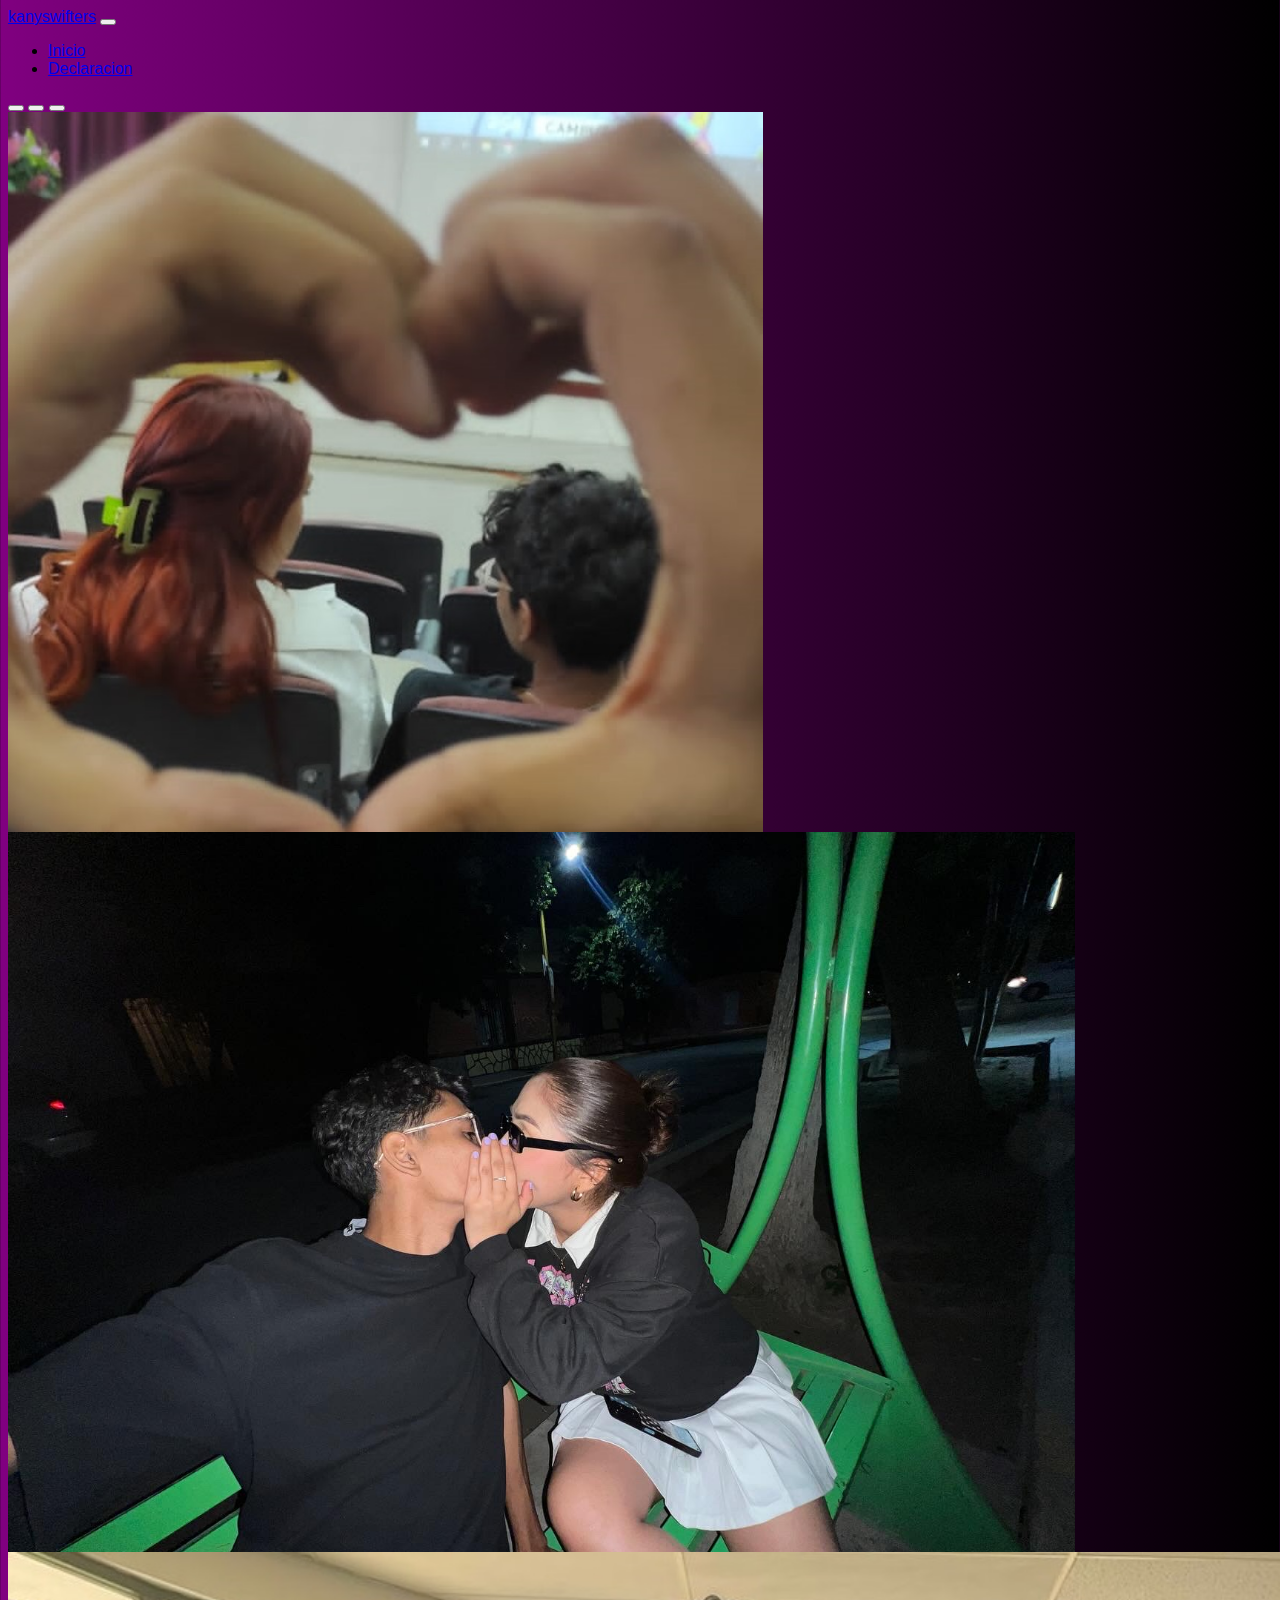
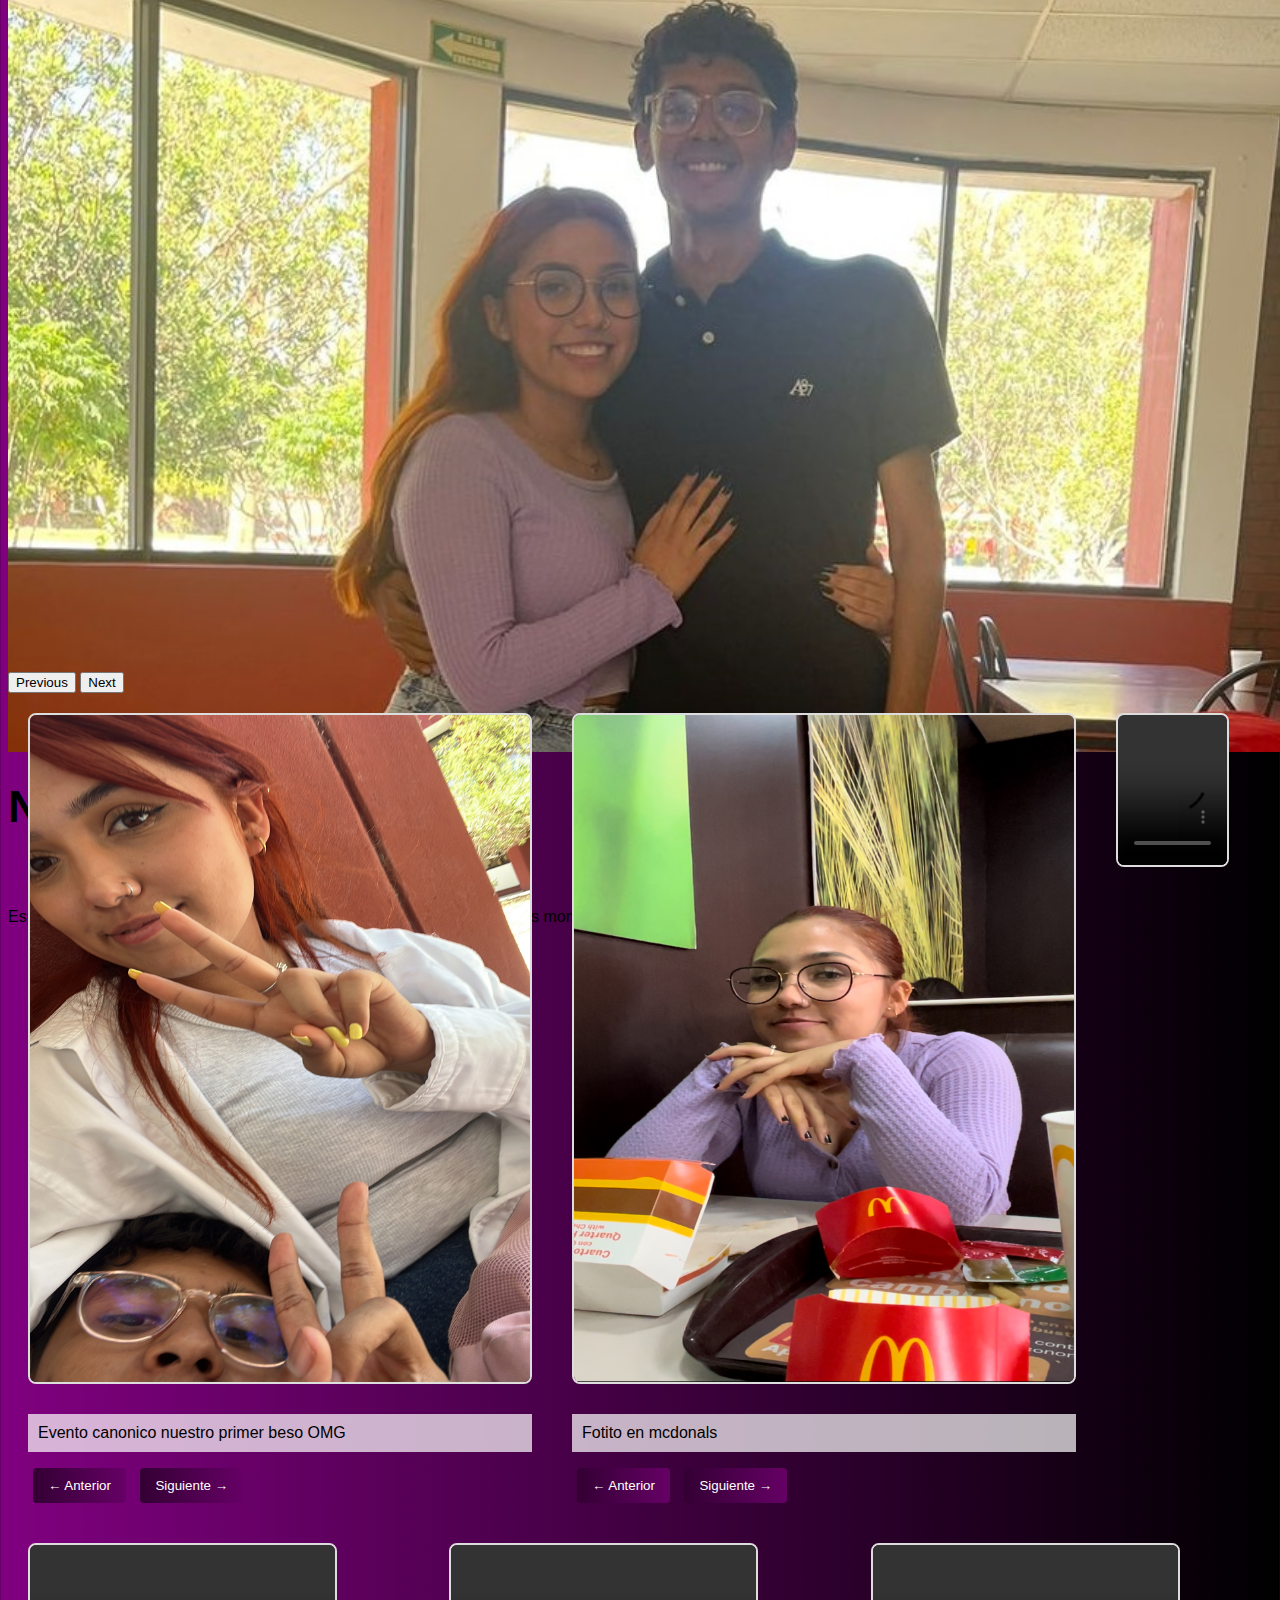
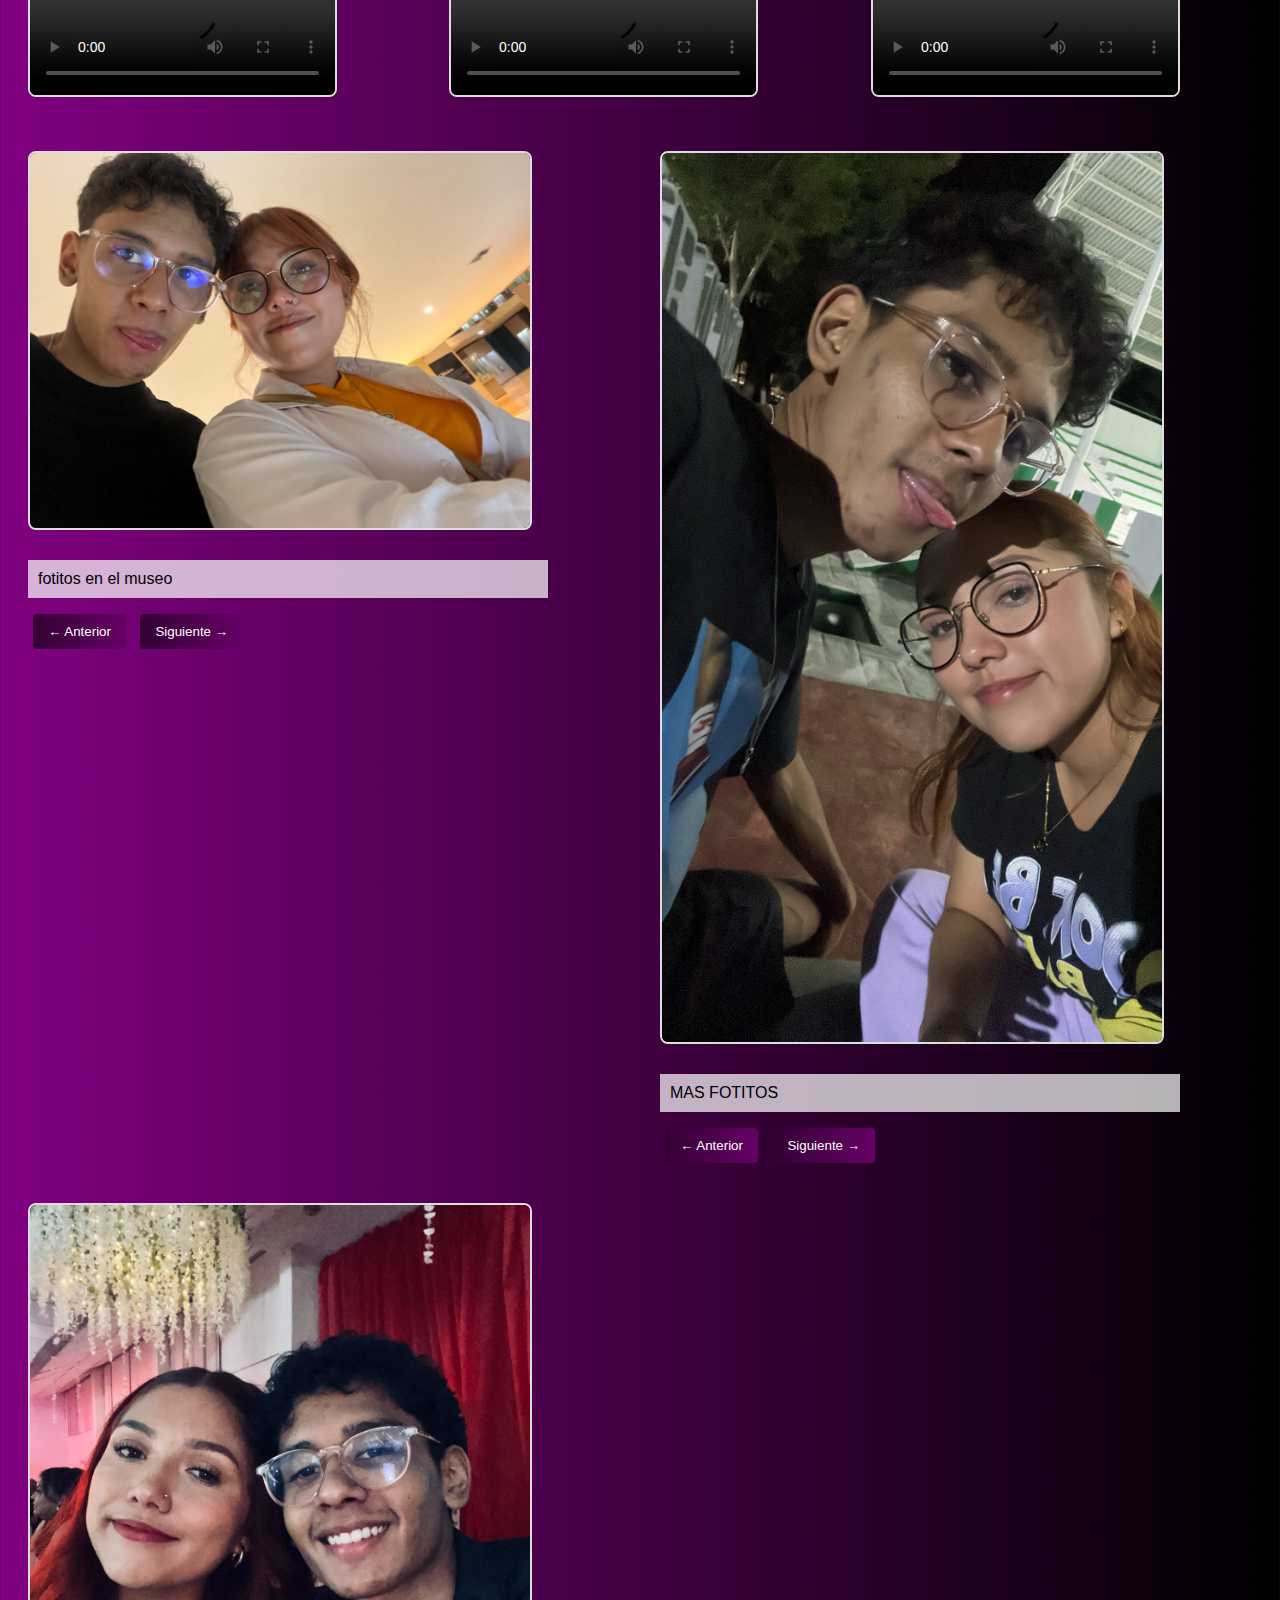
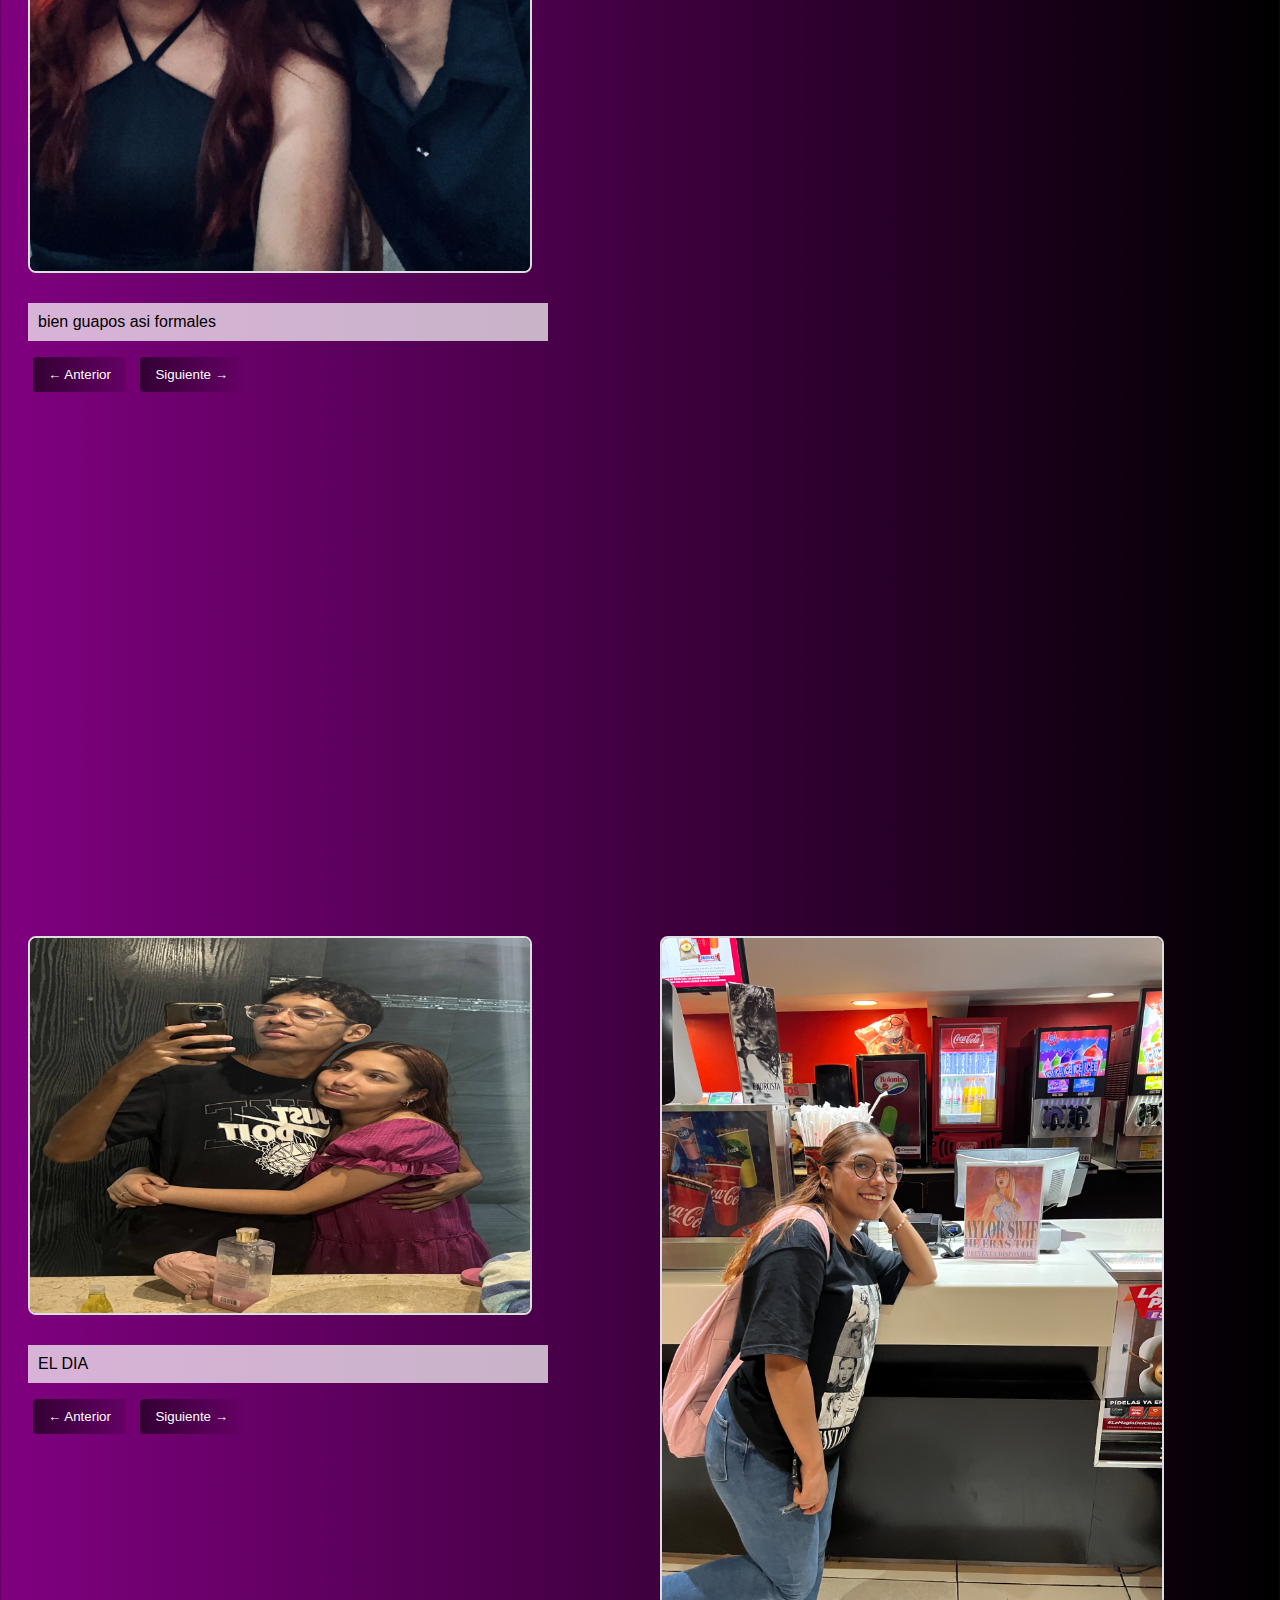
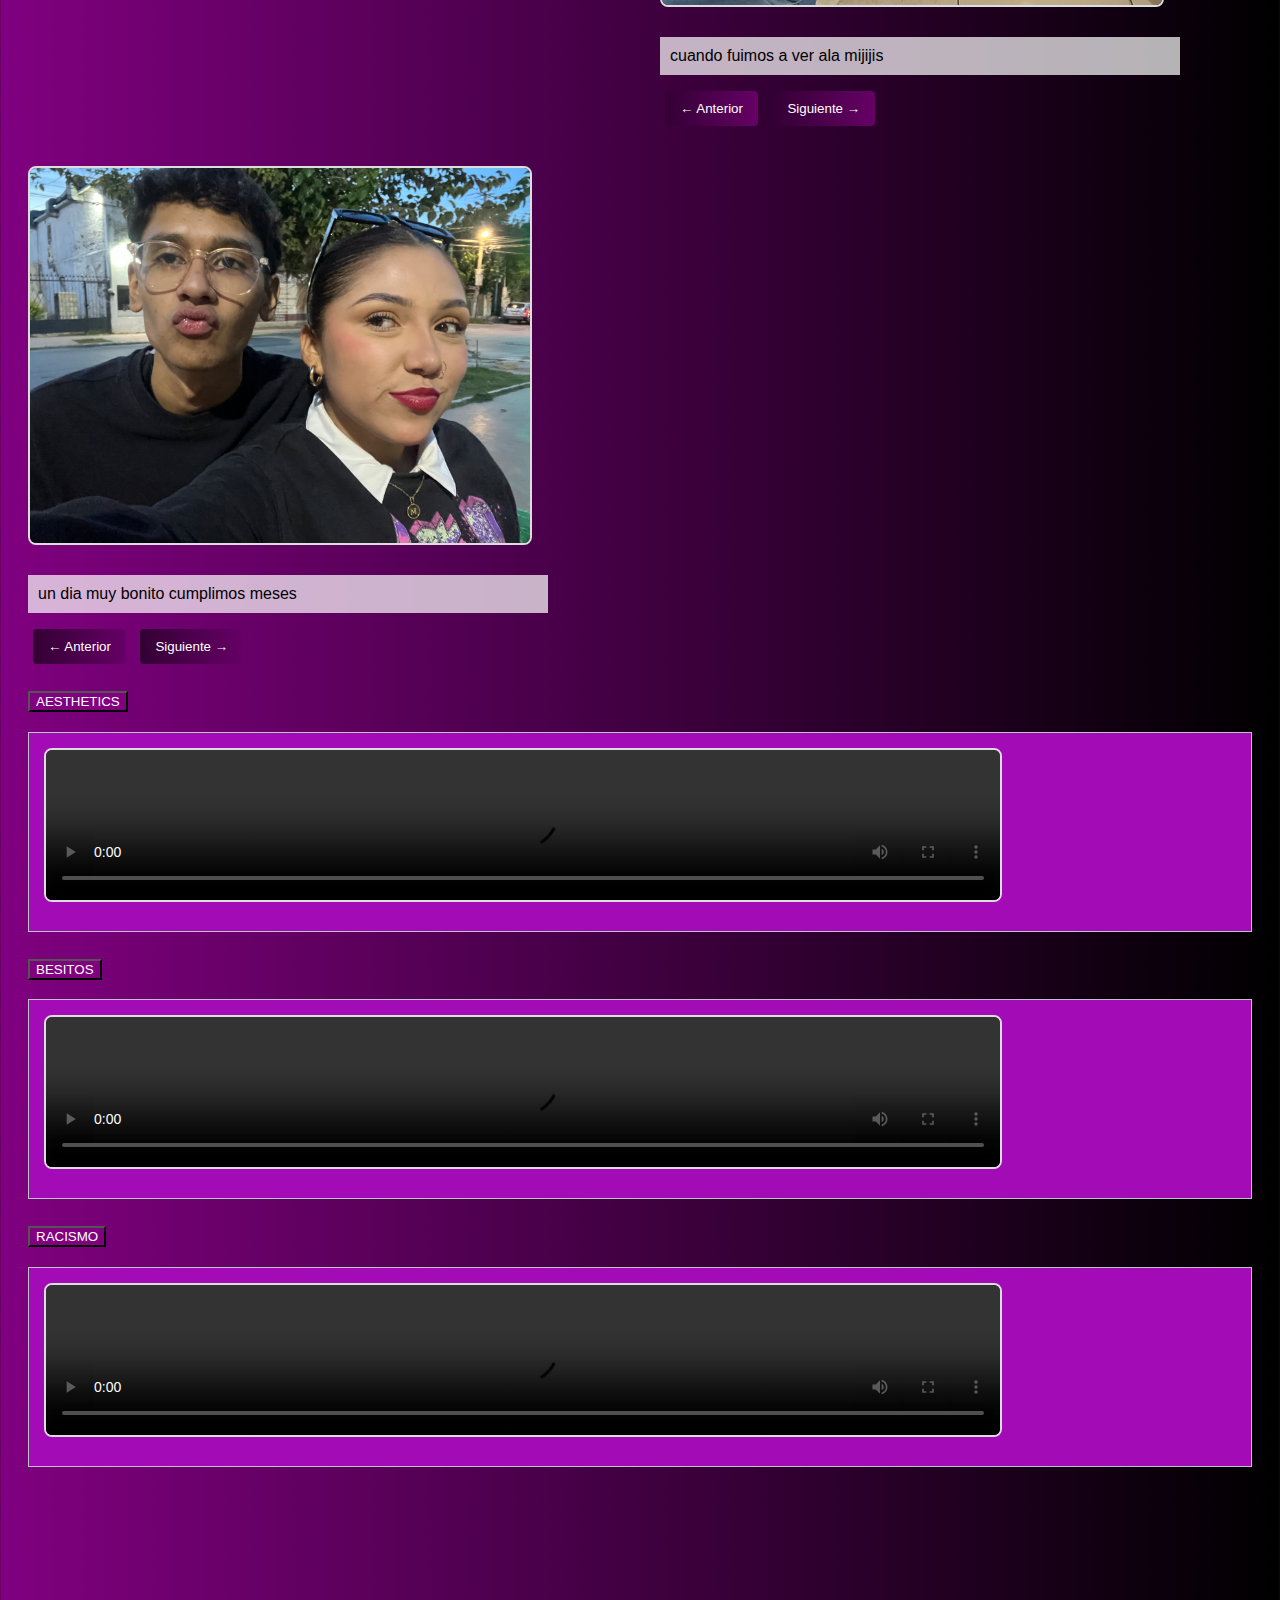
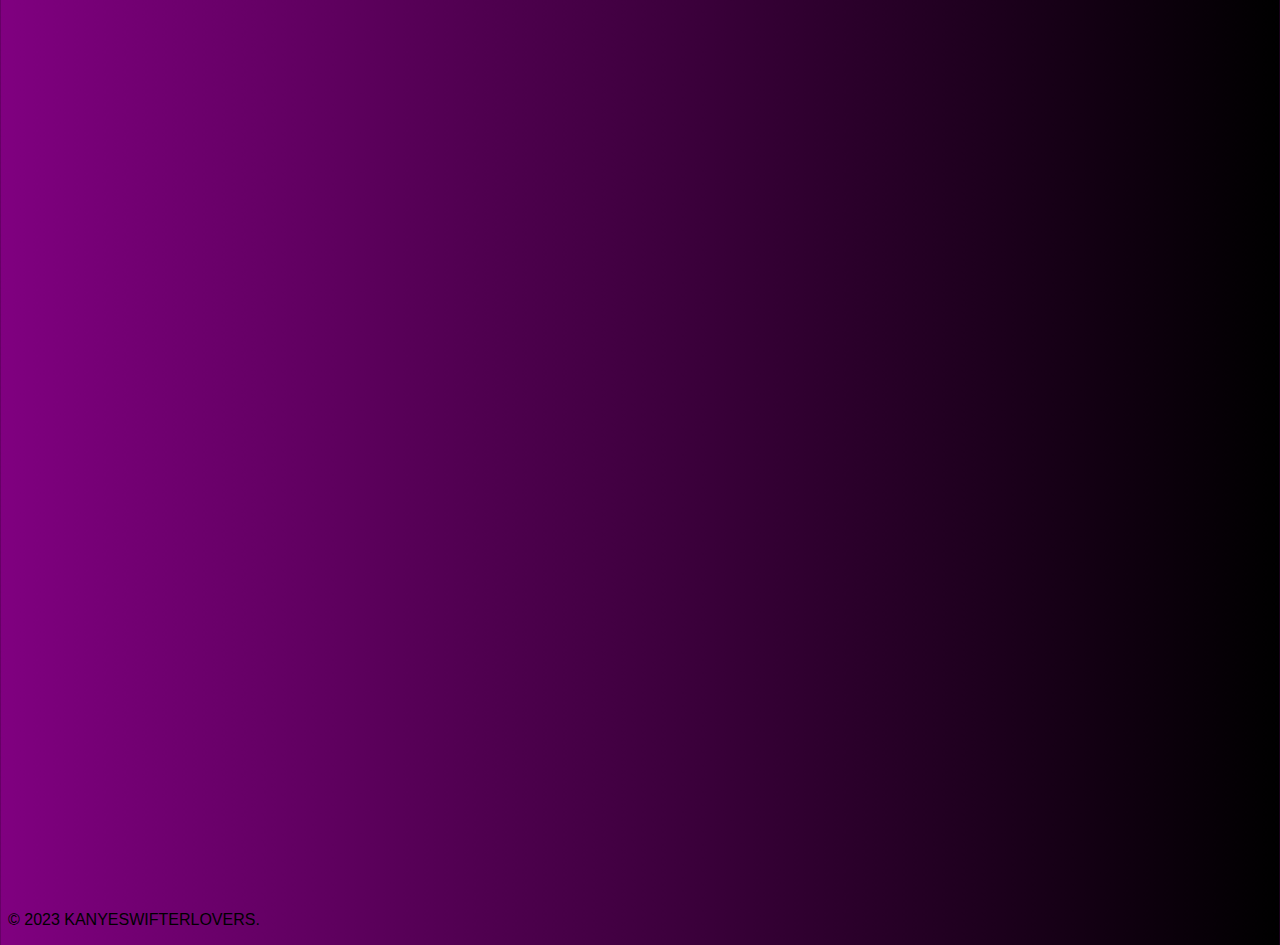
==== commit 04fd15df: "cambios 1/12/24" ====
--- a/momia/pagprincipal.html
+++ b/momia/pagprincipal.html
@@ -247,8 +247,9 @@
   </div>
 </div>
 
+
 <!--videoyt-->
-    <iframe class="mx-auto d-block" width="800" height="500" src="https://www.youtube.com/embed/dKTzVwVmc8w" frameborder="0" allowfullscreen></iframe>
+<iframe class="mx-auto d-block" id="youtubeVideo" width="800" height="500" src="https://www.youtube.com/embed/dKTzVwVmc8w" frameborder="0" allowfullscreen></iframe>
 
 <!--fotos6-->  
 <div class="media-container">
@@ -341,10 +342,10 @@
 <!--VIDEOYT2-->
 <div class="row">
   <div class="col-md-6">
-    <iframe class="mx-auto d-block mb-5" width="800" height="500" src="https://www.youtube.com/embed/Hj20EDuvs2c" frameborder="0" allowfullscreen></iframe>
+    <iframe class="mx-auto d-block mb-5" id="youtubeVideo" width="800" height="500" src="https://www.youtube.com/embed/Hj20EDuvs2c" frameborder="0" allowfullscreen></iframe>
   </div>
   <div class="col-md-6">
-    <iframe class="mx-auto d-block mb-5" width="800" height="500" src="https://www.youtube.com/embed/8t9_gaf_glw?t=347s" frameborder="0" allowfullscreen></iframe>
+    <iframe class="mx-auto d-block mb-5" id="youtubeVideo" width="800" height="500" src="https://www.youtube.com/embed/8t9_gaf_glw?t=347s" frameborder="0" allowfullscreen></iframe>
   </div>
 </div>
 
--- a/momia/stylem.css
+++ b/momia/stylem.css
@@ -150,4 +150,17 @@
   .custom-accordion .accordion-body {
     padding: 15px;
   }
-  +  /* Estilos para pantallas más grandes (ajusta según sea necesario) */
+#youtubeVideo {
+    width: 800px;
+    height: 500px;
+ }
+ 
+ /* Estilos para dispositivos móviles */
+ @media (max-width: 767px) {
+    #youtubeVideo {
+       width: 100%; /* Hace que el video ocupe el 100% del ancho en dispositivos móviles */
+       height: auto;
+    }
+ }
+ 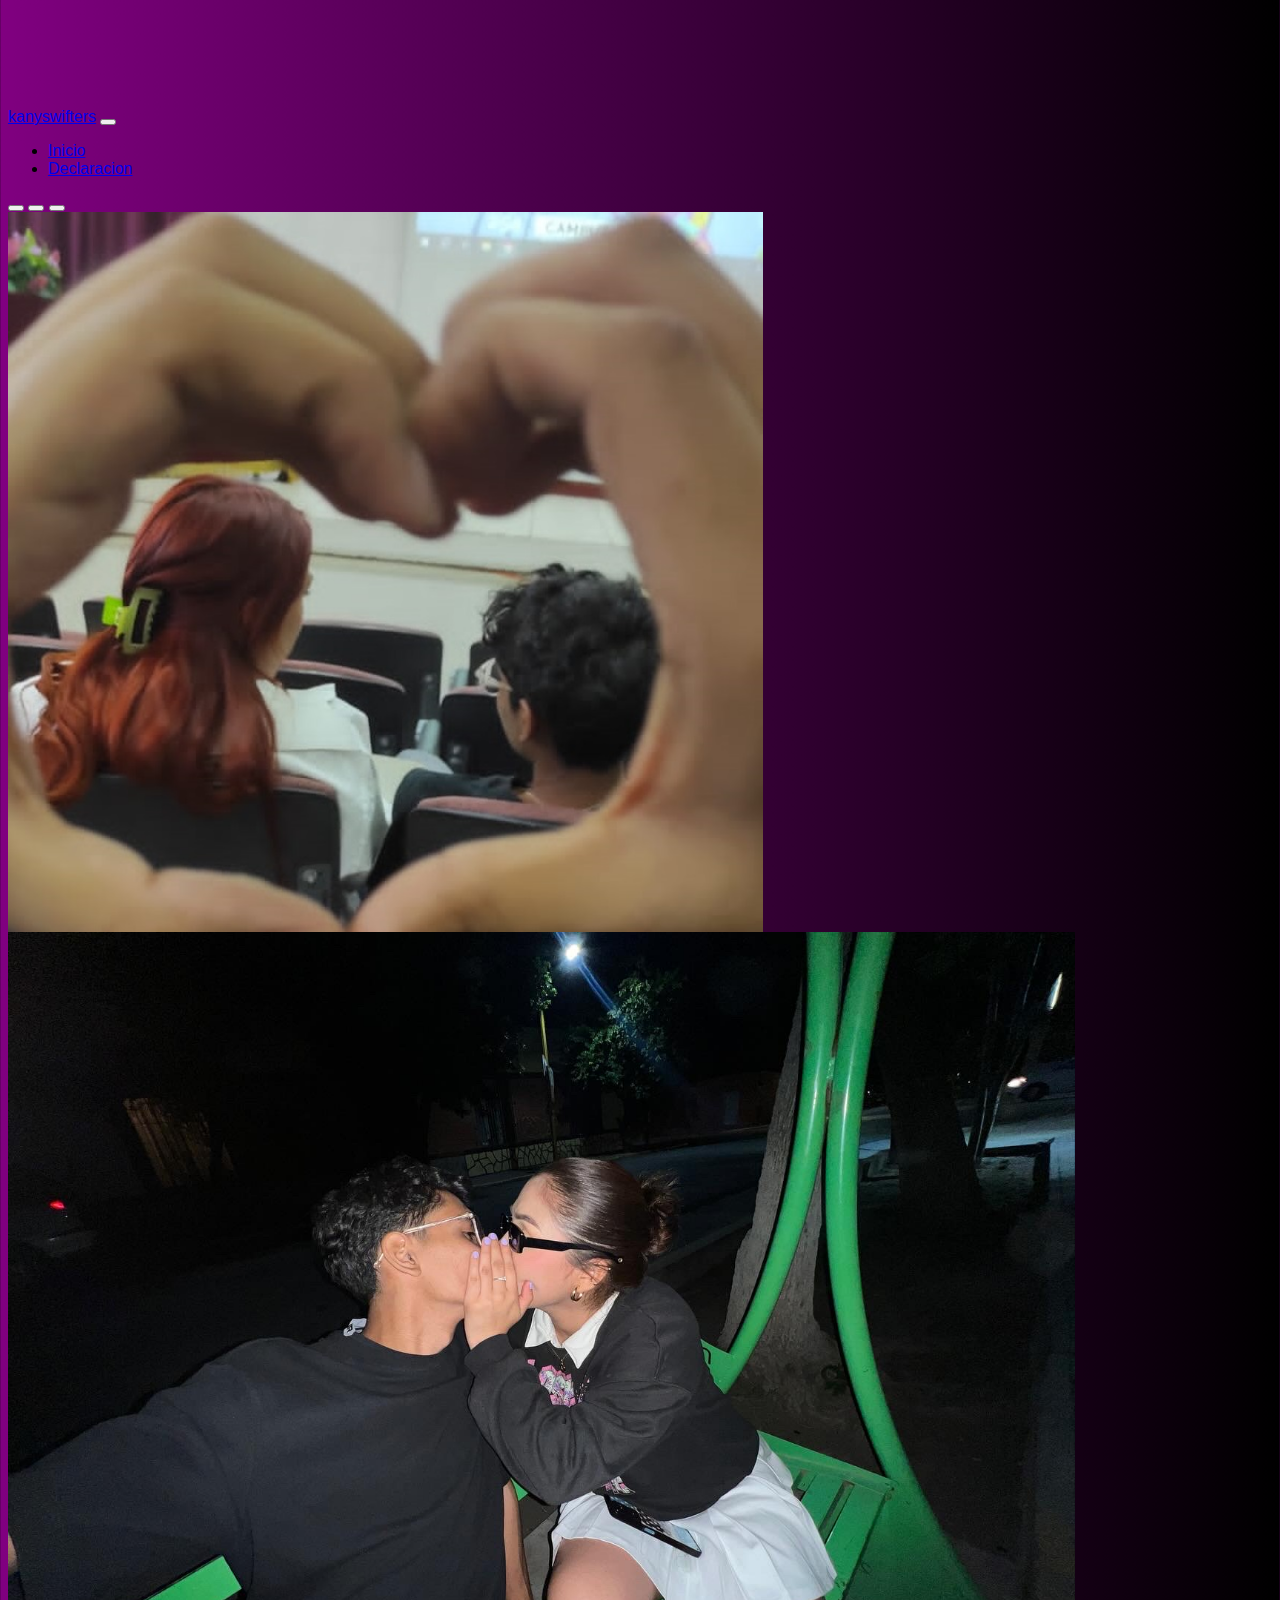
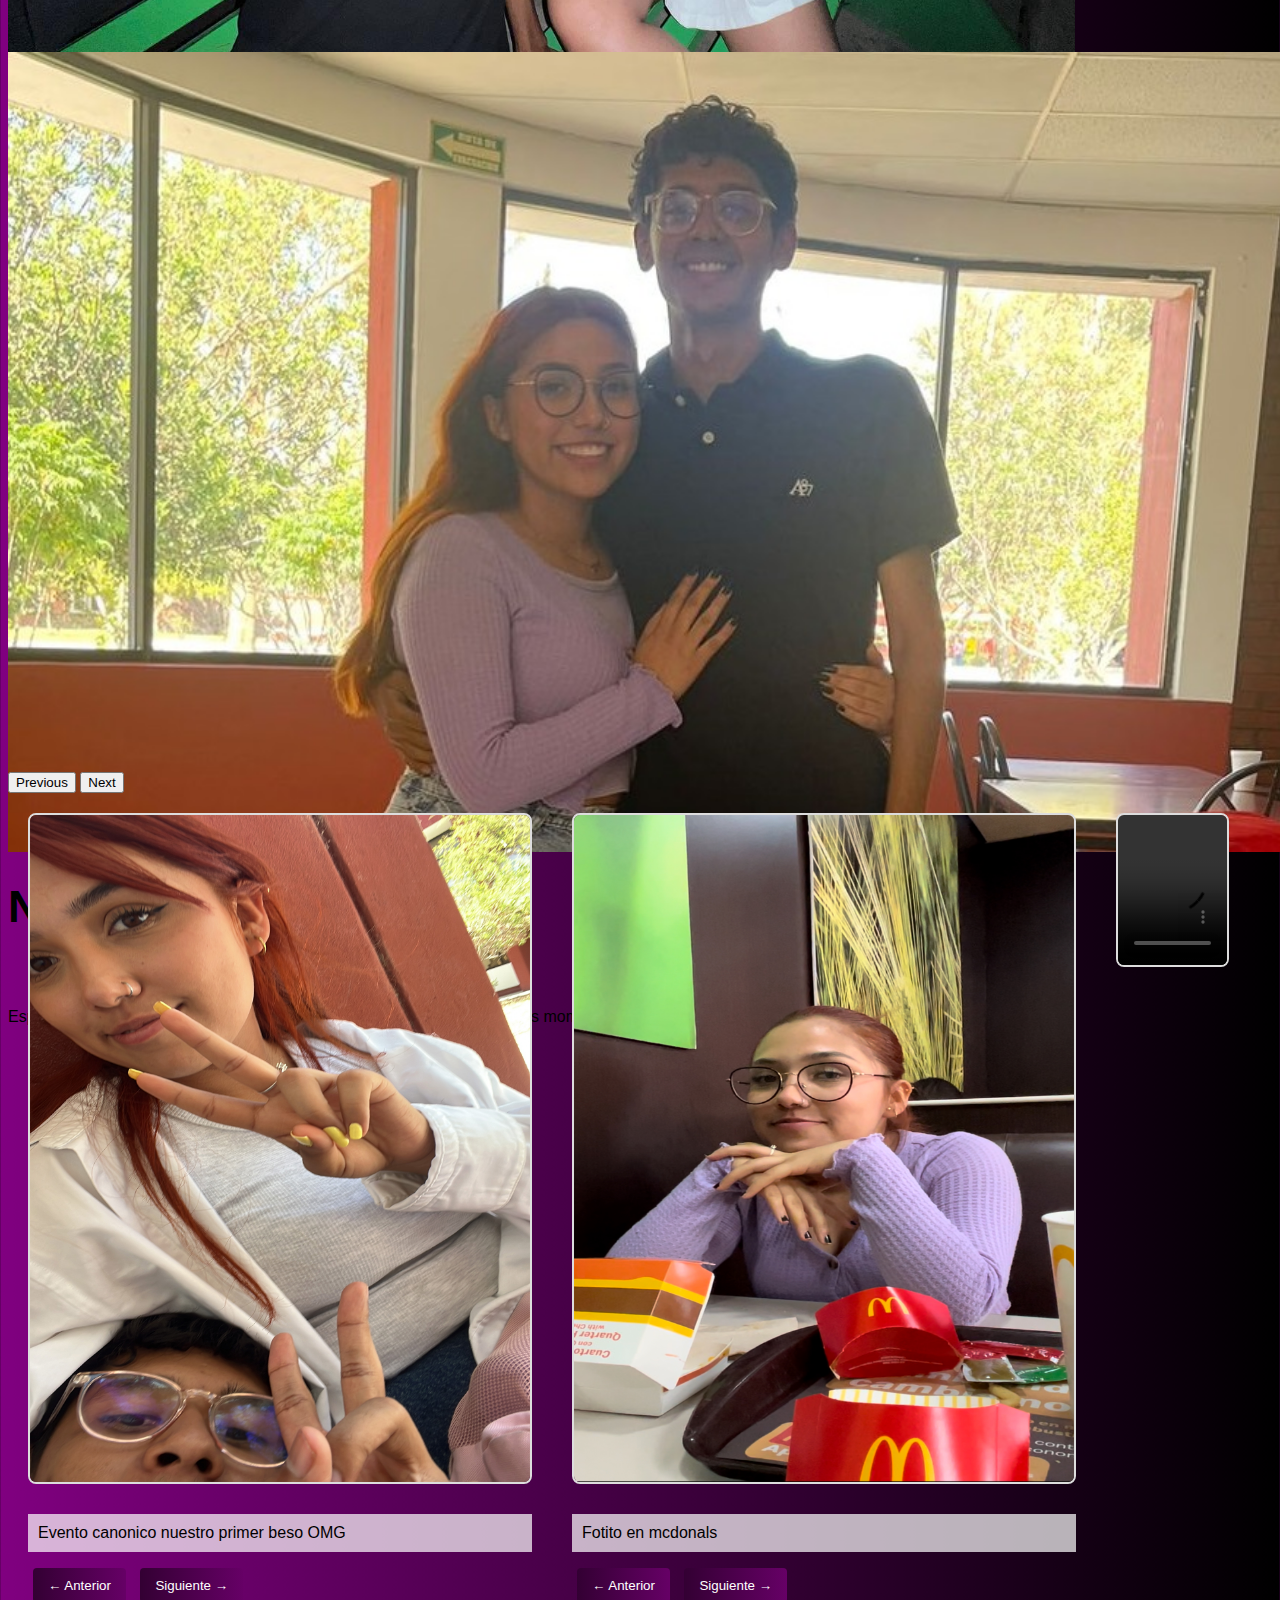
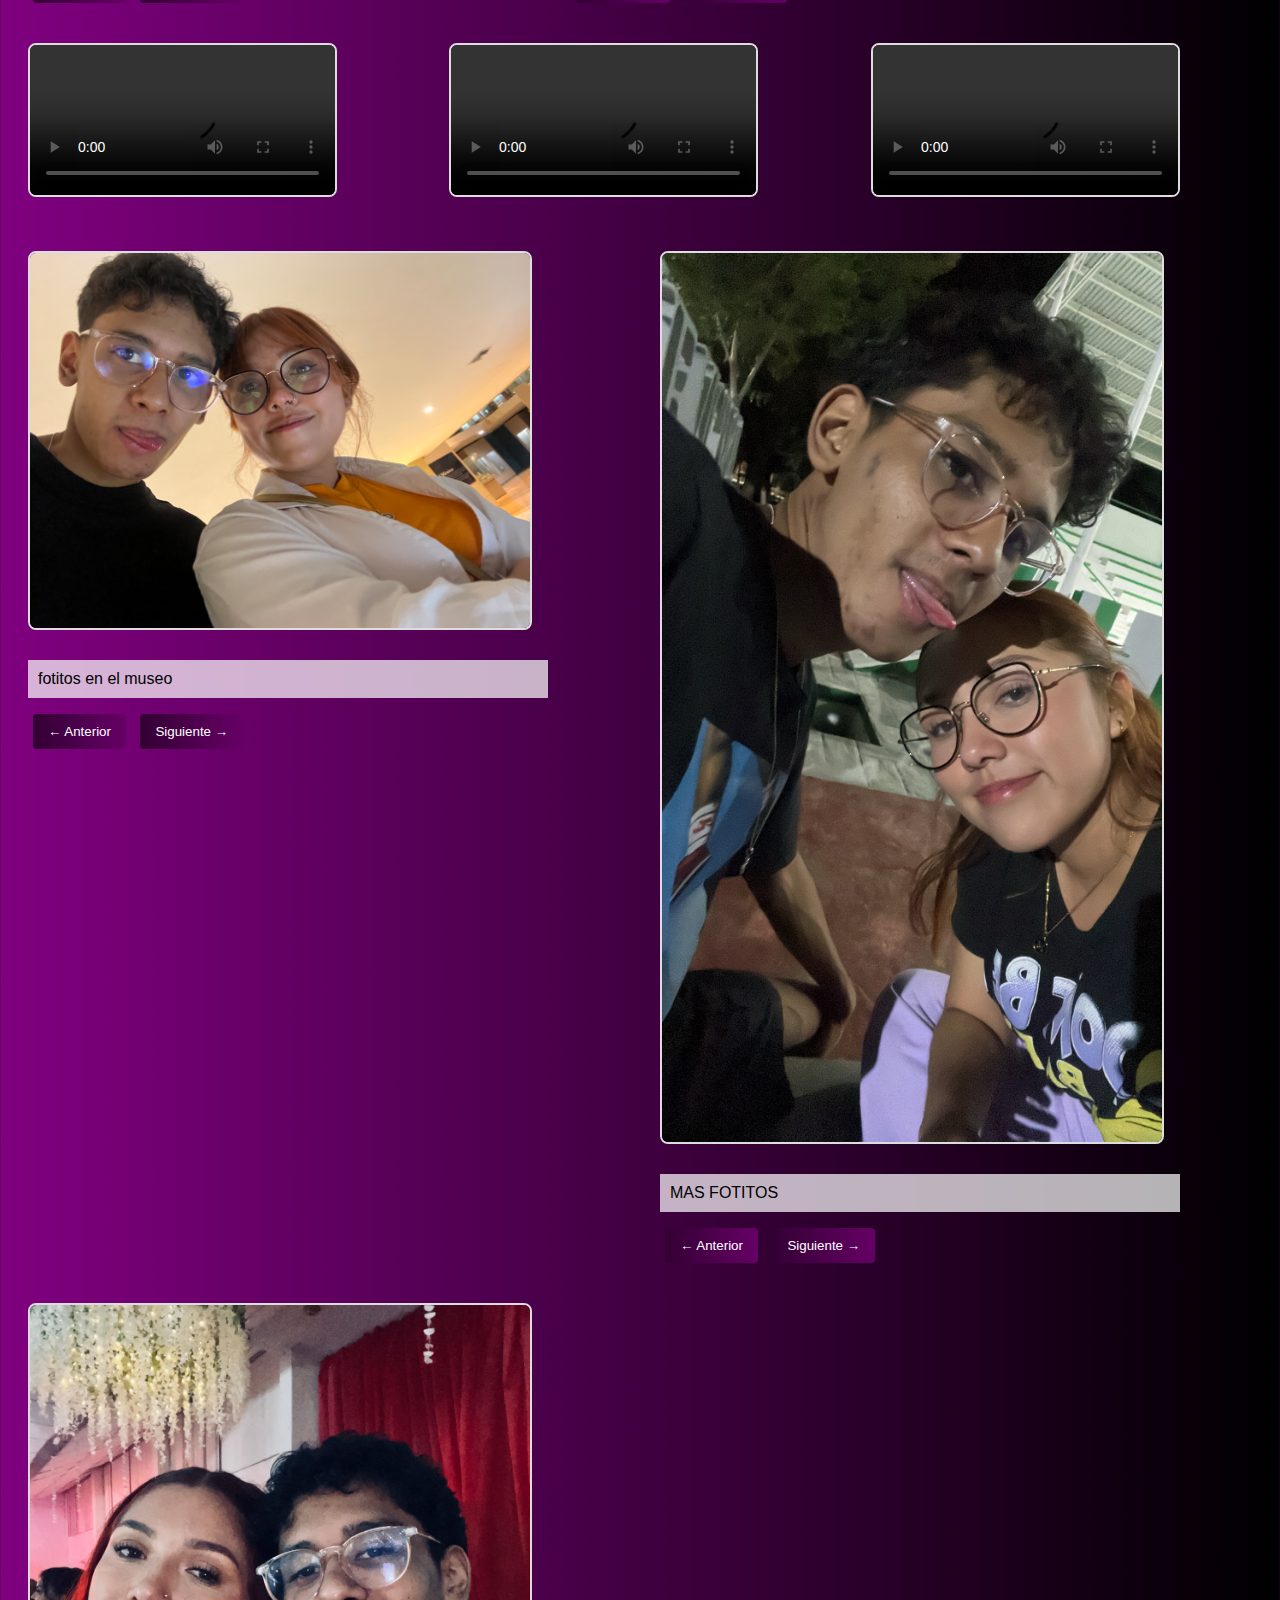
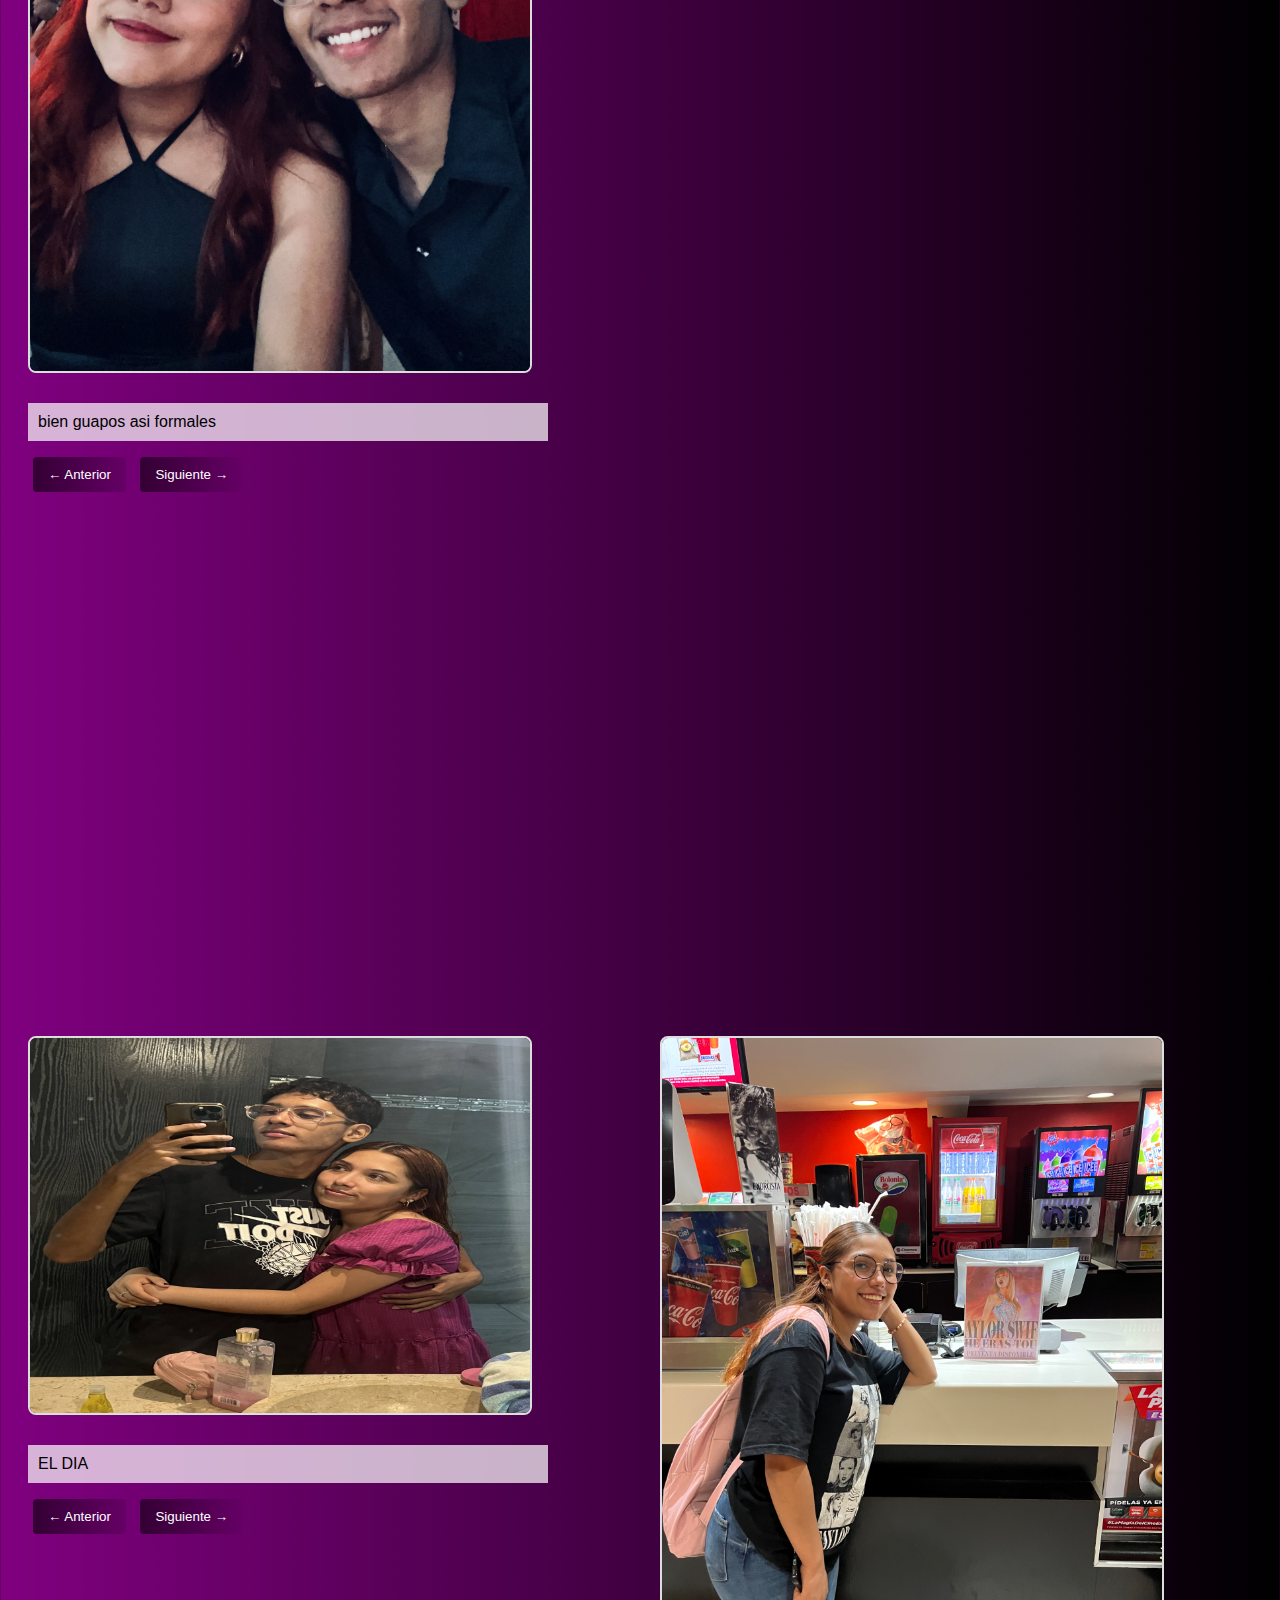
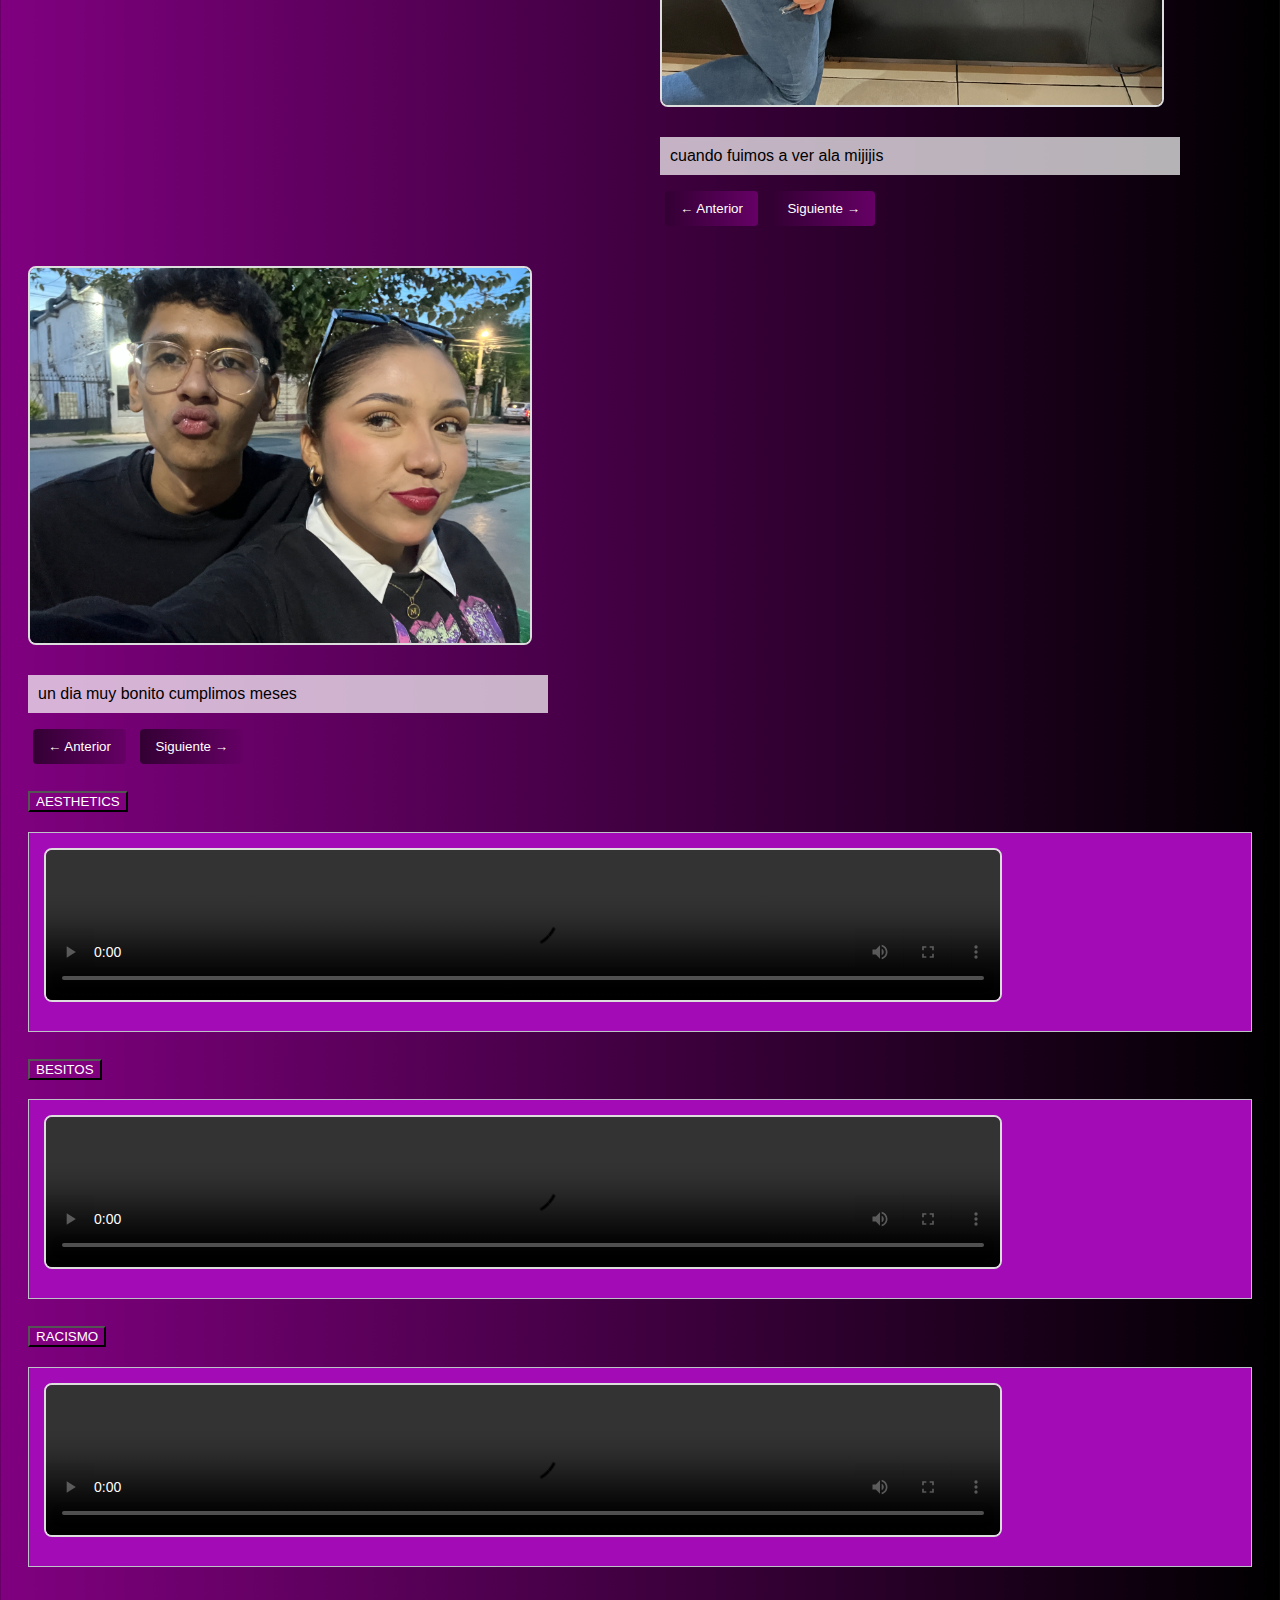
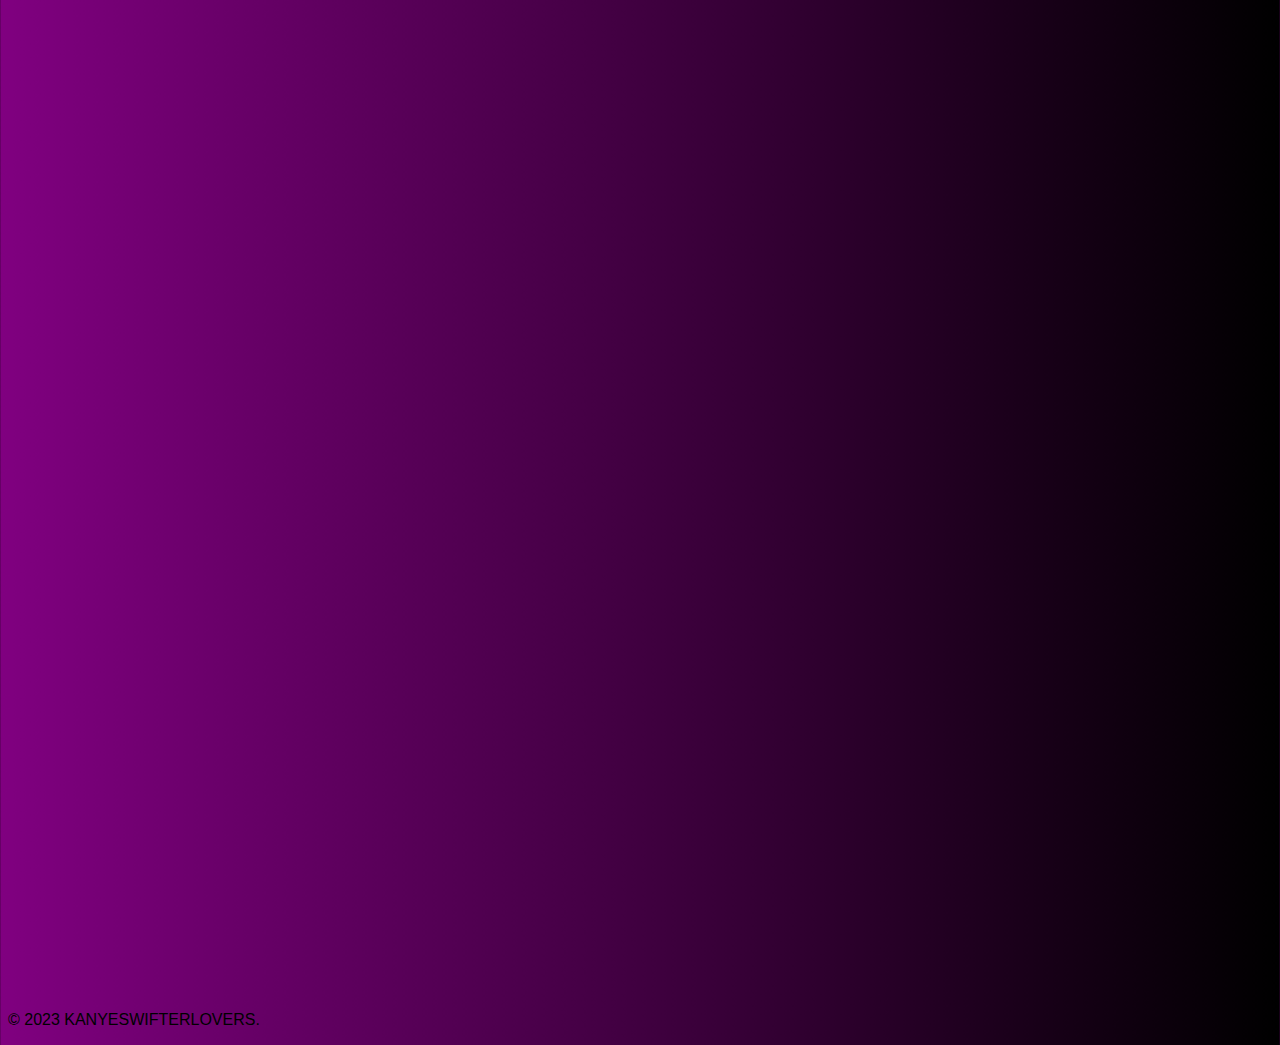
==== commit 4afa66e3: "pagina arreglao" ====
--- a/momia/pagprincipal.html
+++ b/momia/pagprincipal.html
@@ -1,8 +1,10 @@
 <!DOCTYPE html>
 <html lang="en">
   <head>
+    <body>
     <meta charset="UTF-8" />
     <meta name="viewport" content="width=device-width, initial-scale=1.0" />
+    <div class="container-fluid">
     <title>KANYESWIFTERLOVERS</title>
     <link
       href="https://cdn.jsdelivr.net/npm/bootstrap@5.3.0/dist/css/bootstrap.min.css"
@@ -35,9 +37,9 @@
     <script src="js/fotos8.js"></script>
   </head>
 
-<body>
-  <div class="container-fluid">
-    <nav class="navbar navbar-expand-lg navbar-dark bg-dark fixed-top py-3">
+
+ 
+    <nav class="navbar navbar-expand-lg navbar-dark bg-dark fixed-top py-3 mb-0">
       <div class="container">
         <a href="#" class="navbar-brand"> <span></span>kanyswifters</a>
         <button
@@ -339,15 +341,11 @@
 </div>
 
 
-<!--VIDEOYT2-->
-<div class="row">
-  <div class="col-md-6">
-    <iframe class="mx-auto d-block mb-5" id="youtubeVideo" width="800" height="500" src="https://www.youtube.com/embed/Hj20EDuvs2c" frameborder="0" allowfullscreen></iframe>
-  </div>
-  <div class="col-md-6">
-    <iframe class="mx-auto d-block mb-5" id="youtubeVideo" width="800" height="500" src="https://www.youtube.com/embed/8t9_gaf_glw?t=347s" frameborder="0" allowfullscreen></iframe>
-  </div>
-</div>
+<!--VIDEOYT2-->  
+<iframe class="mx-auto d-block mb-5" id="youtubeVideo" width="100" height="100" src="https://www.youtube.com/embed/Hj20EDuvs2c" frameborder="0" allowfullscreen></iframe>
+<!--VIDEOYT3-->
+<iframe class="mx-auto d-block mb-5" id="youtubeVideo" width="100" height="100" src="https://www.youtube.com/embed/8t9_gaf_glw?t=347s" frameborder="0" allowfullscreen></iframe>
+
 
 <!--footer-->
 </div>
--- a/momia/stylem.css
+++ b/momia/stylem.css
@@ -163,4 +163,10 @@
        height: auto;
     }
  }
- + .container-fluid {
+    padding-top: 100px; /* Altura aproximada de la barra de navegación en píxeles */
+ }
+ .navbar {
+    z-index: 1000; /* O cualquier número que garantice que esté por encima de otros elementos */
+ }
+  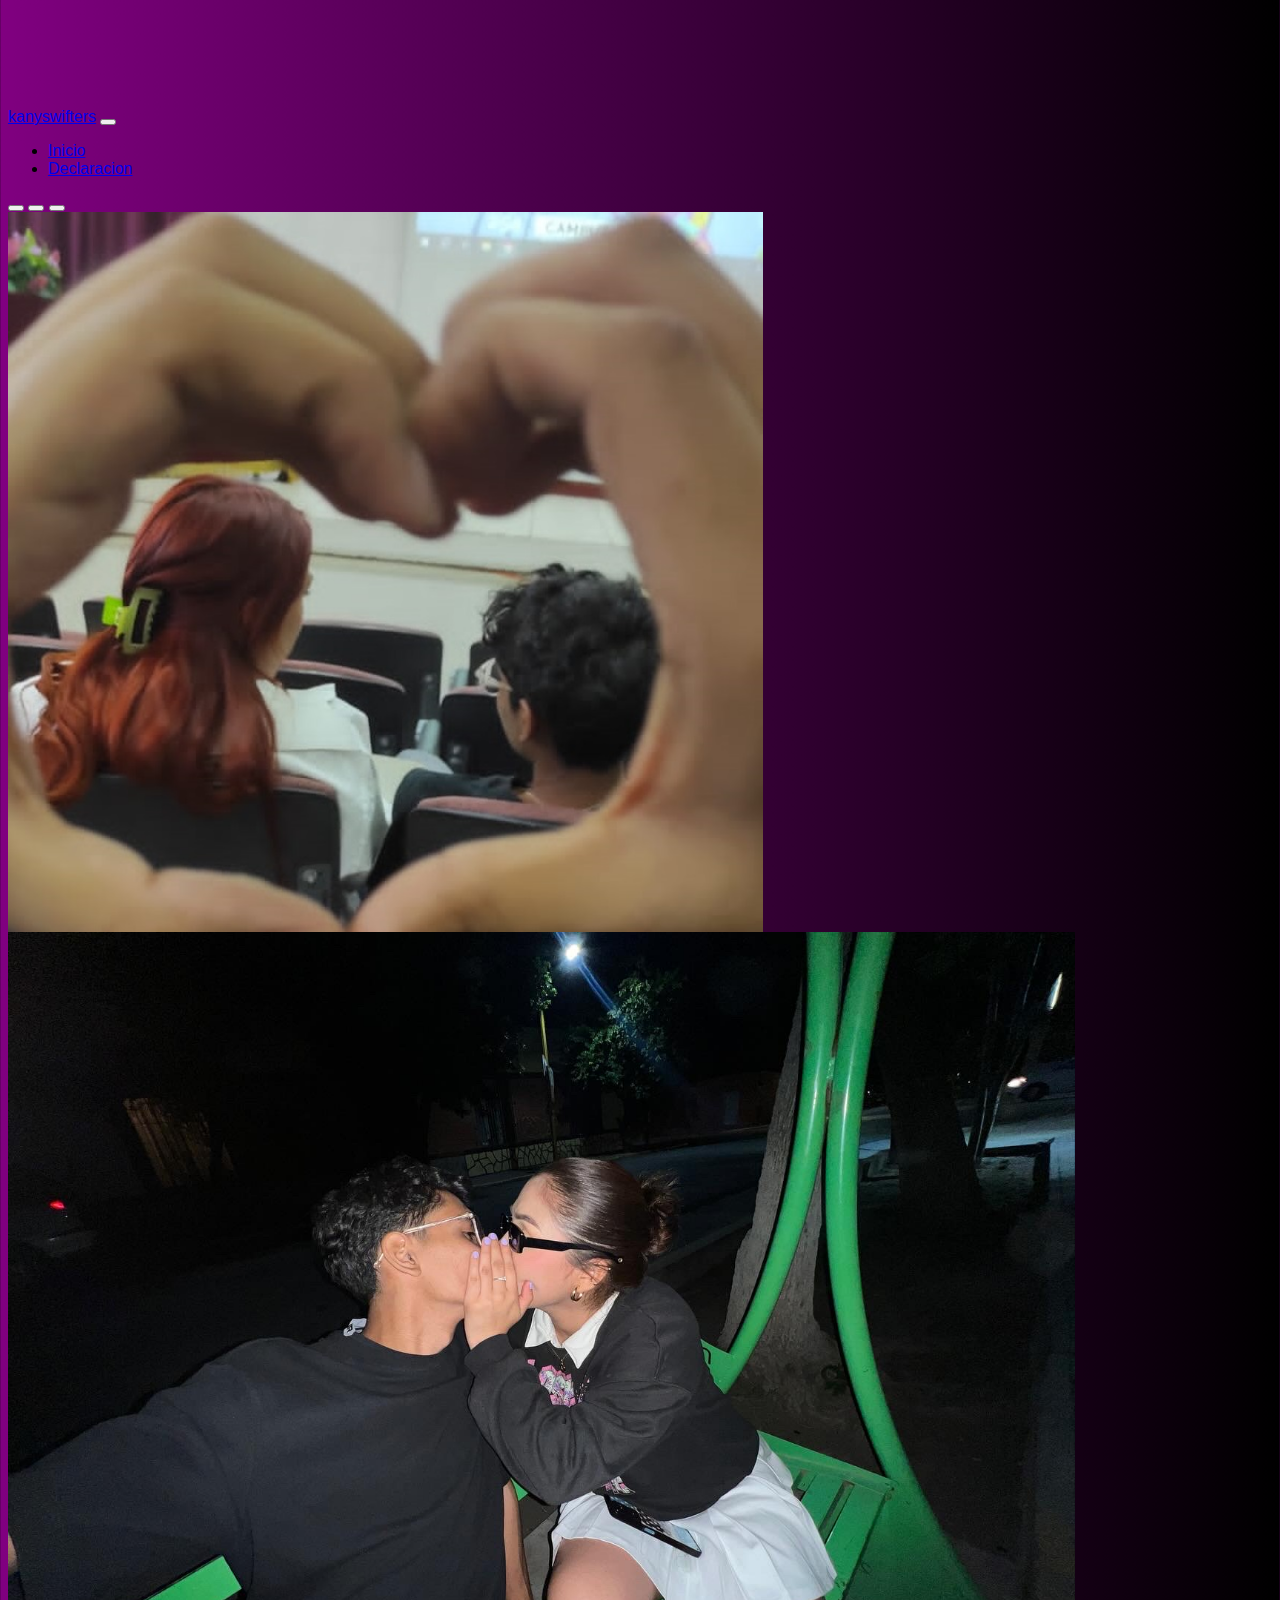
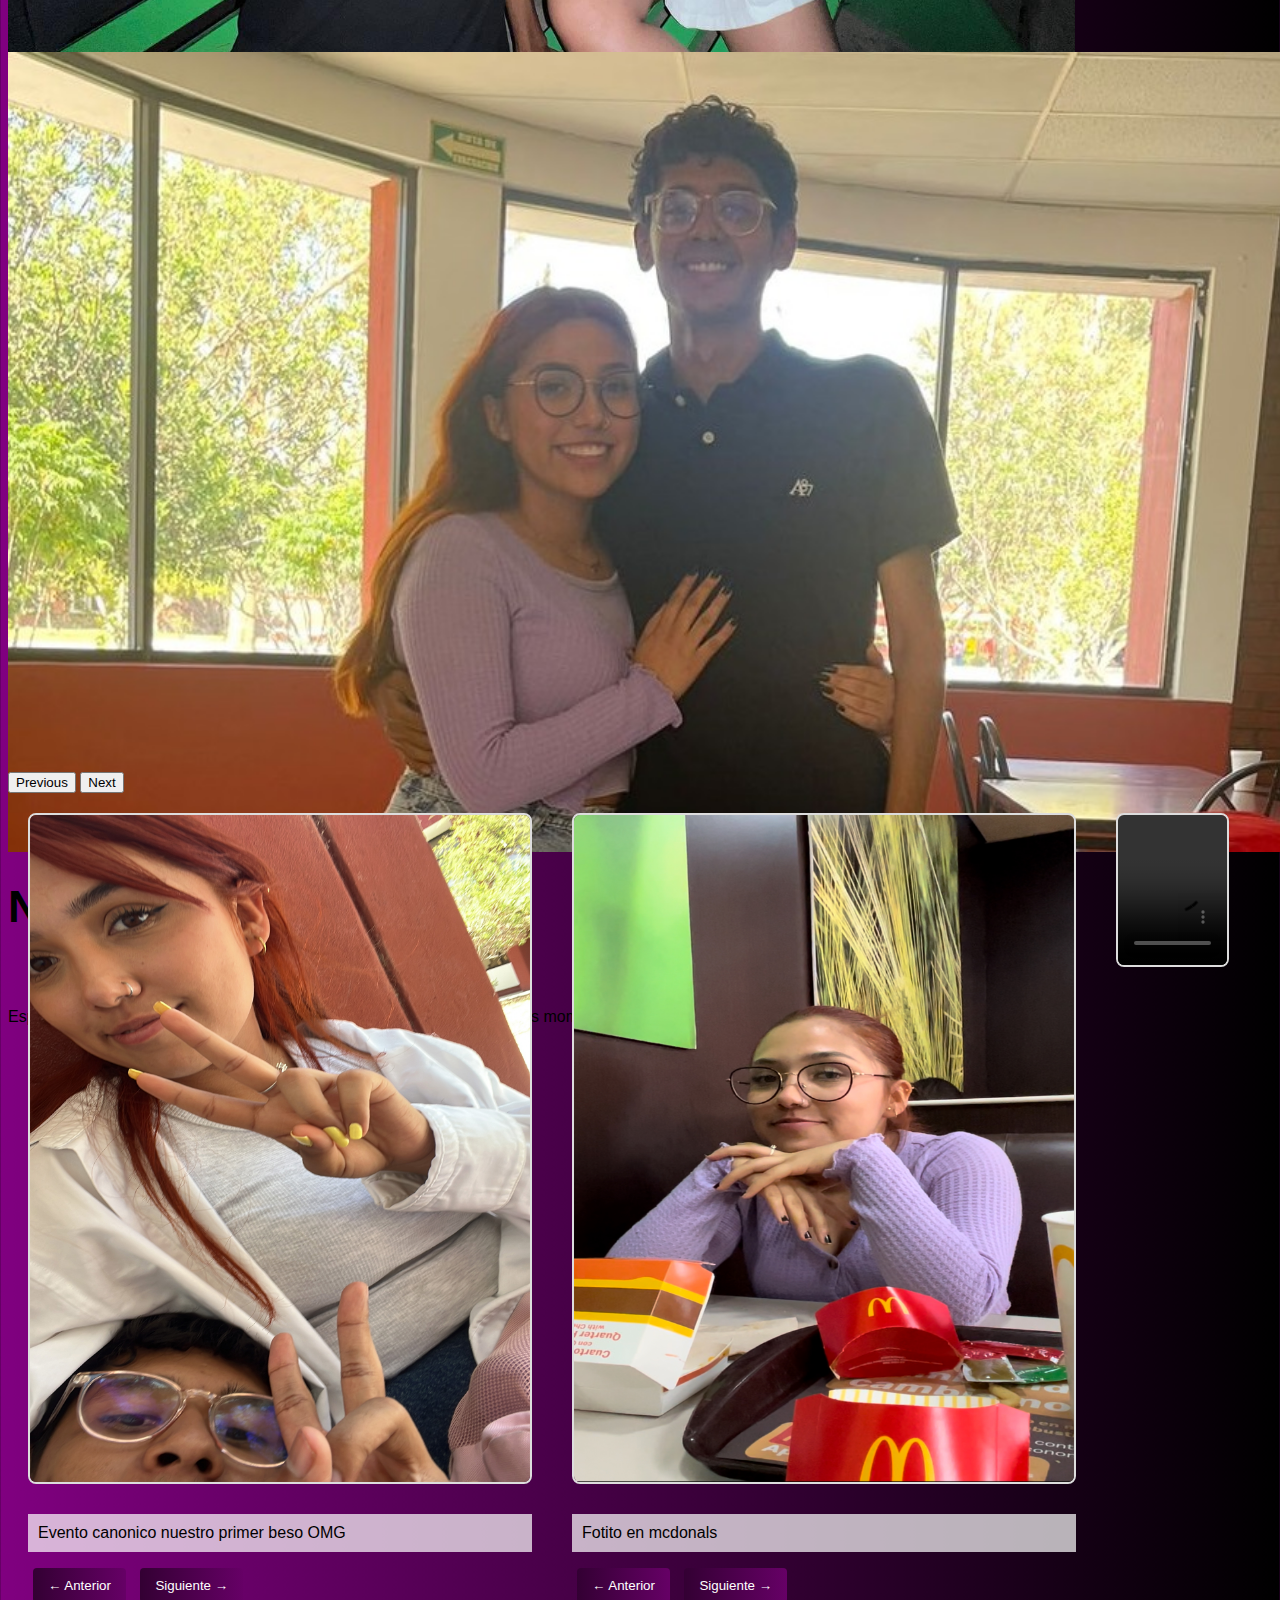
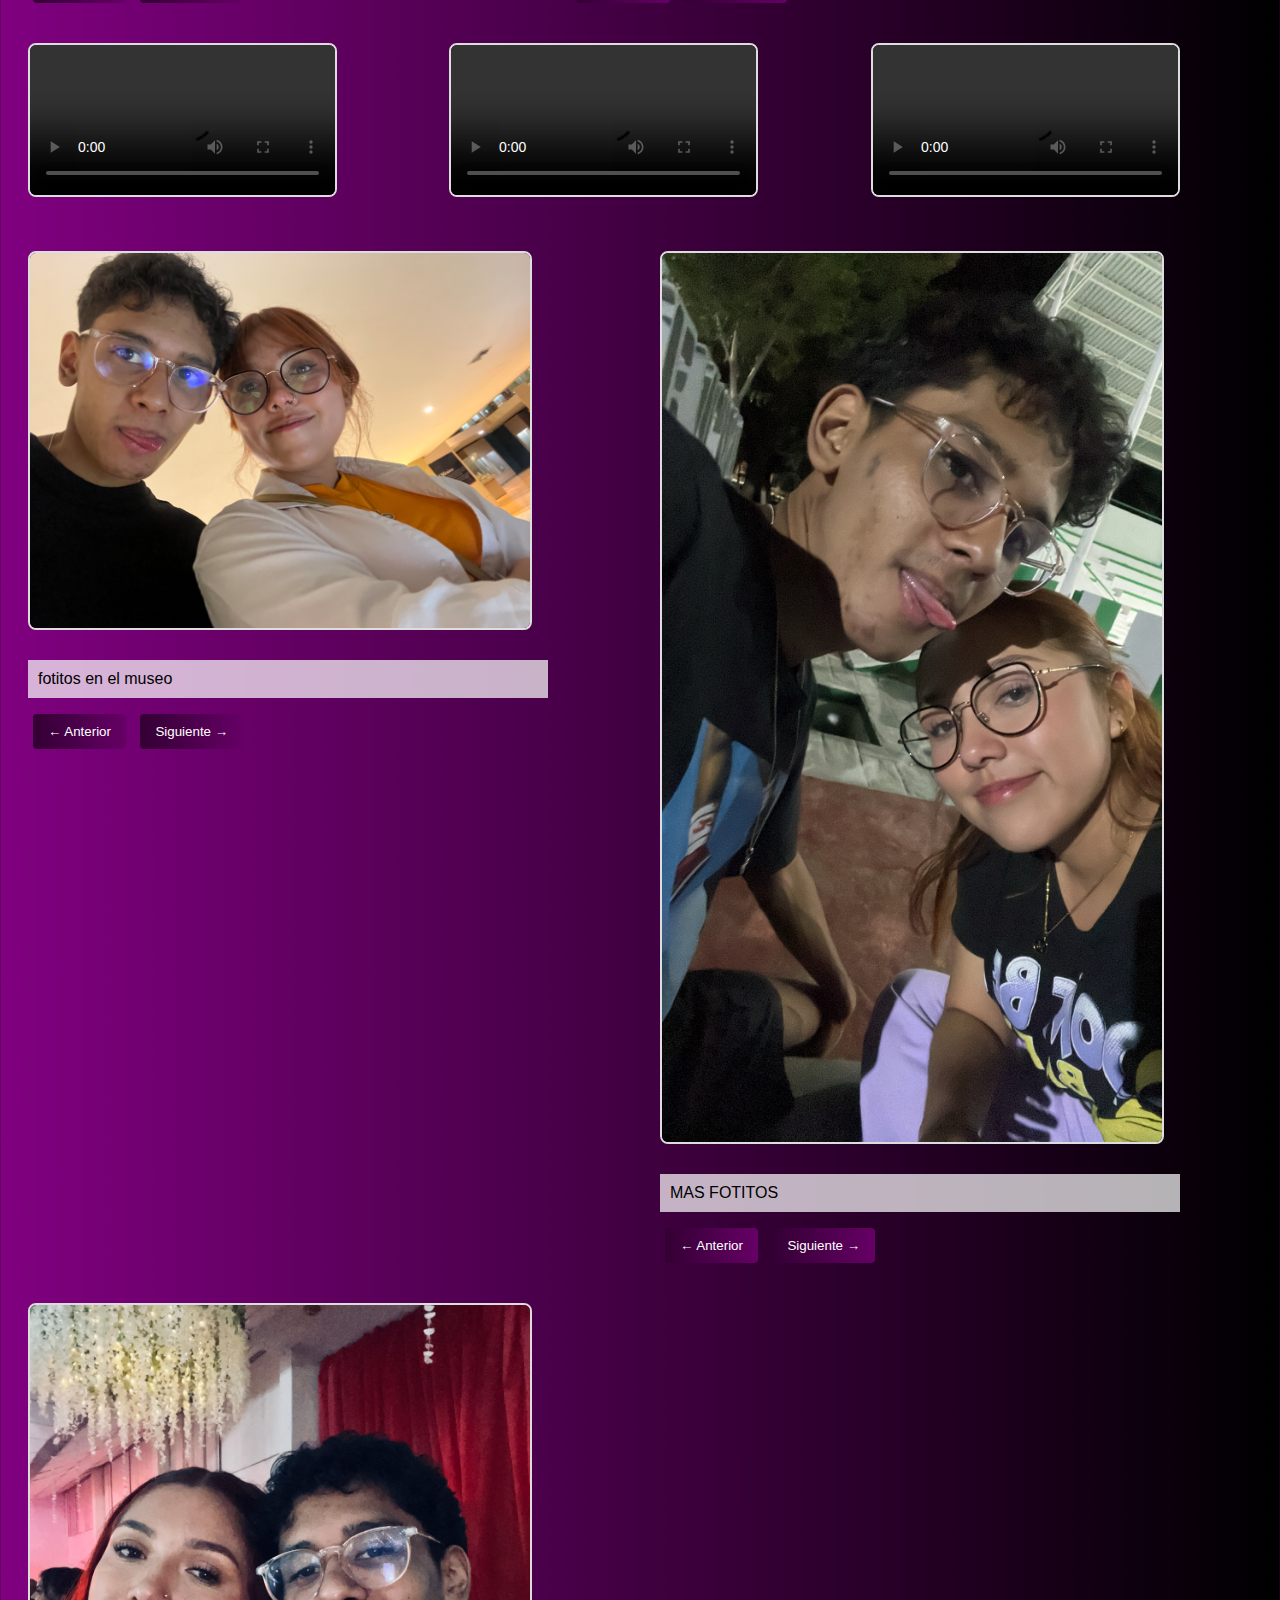
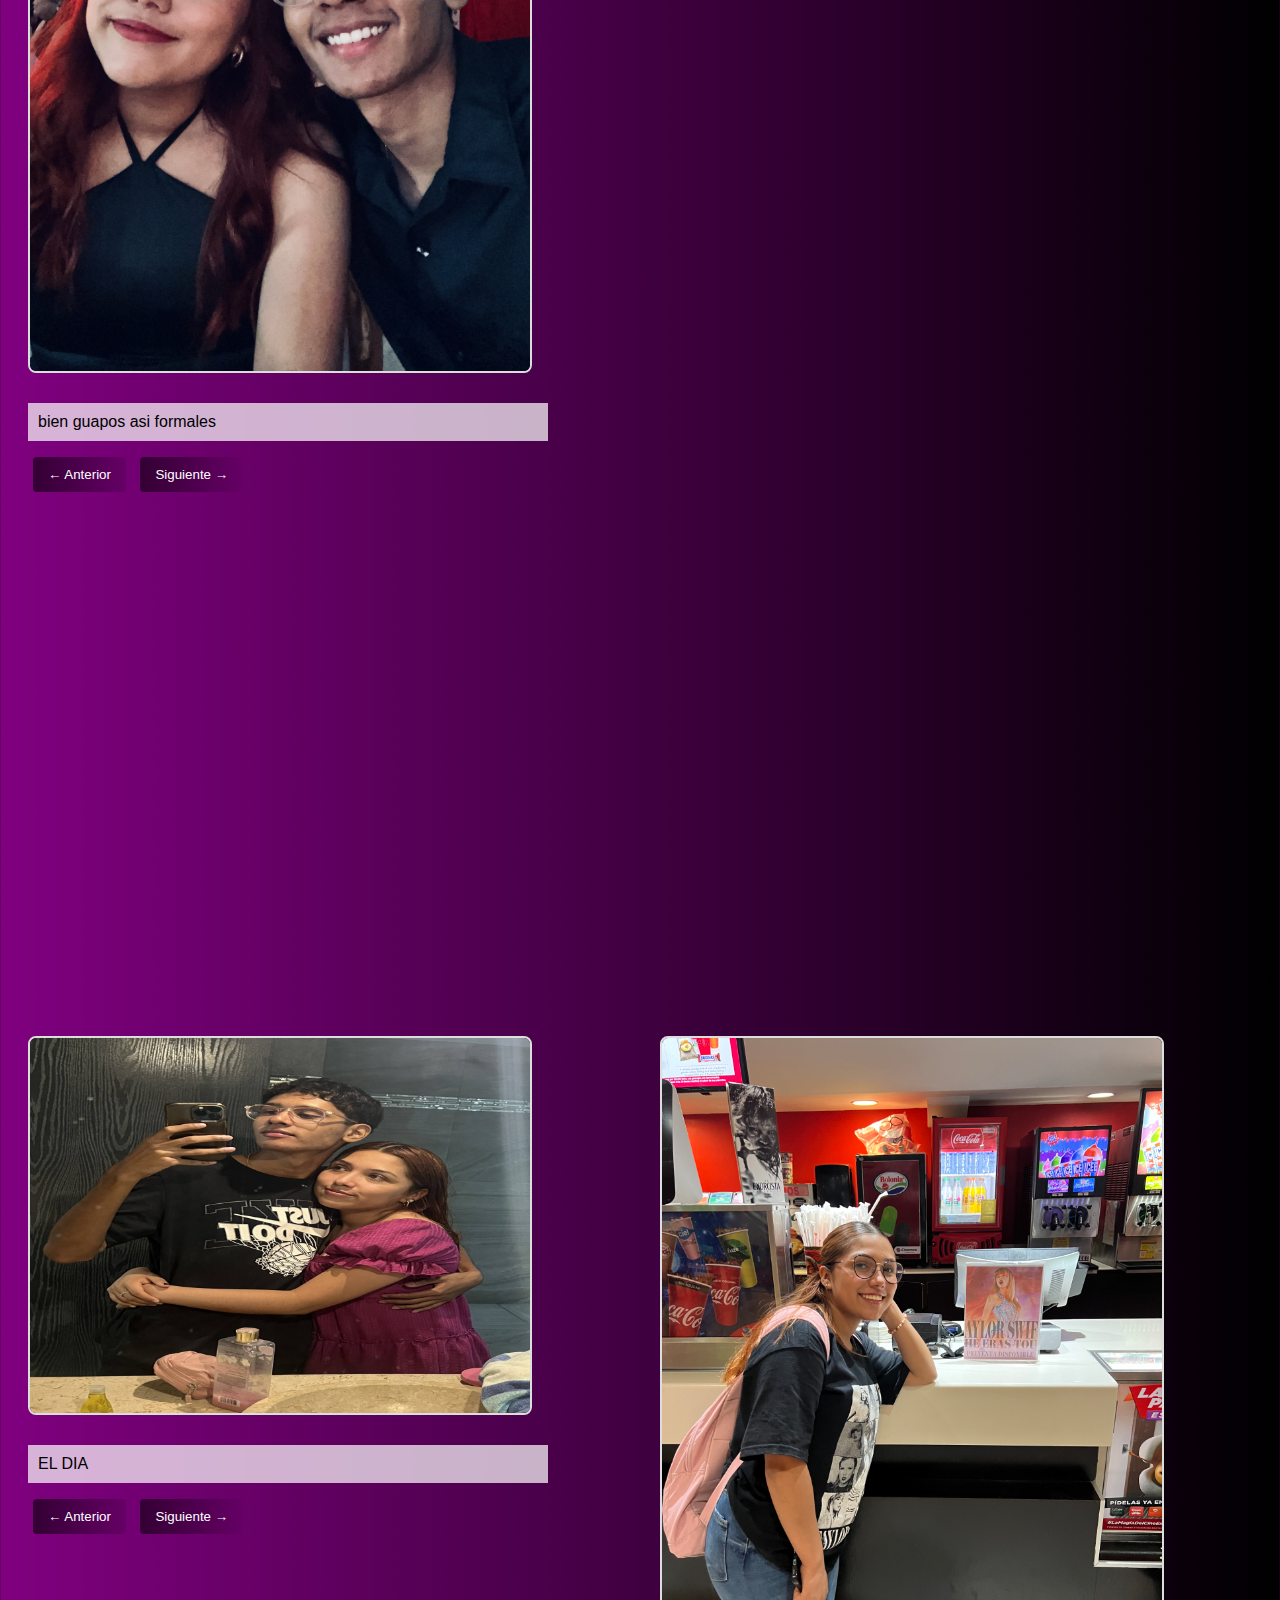
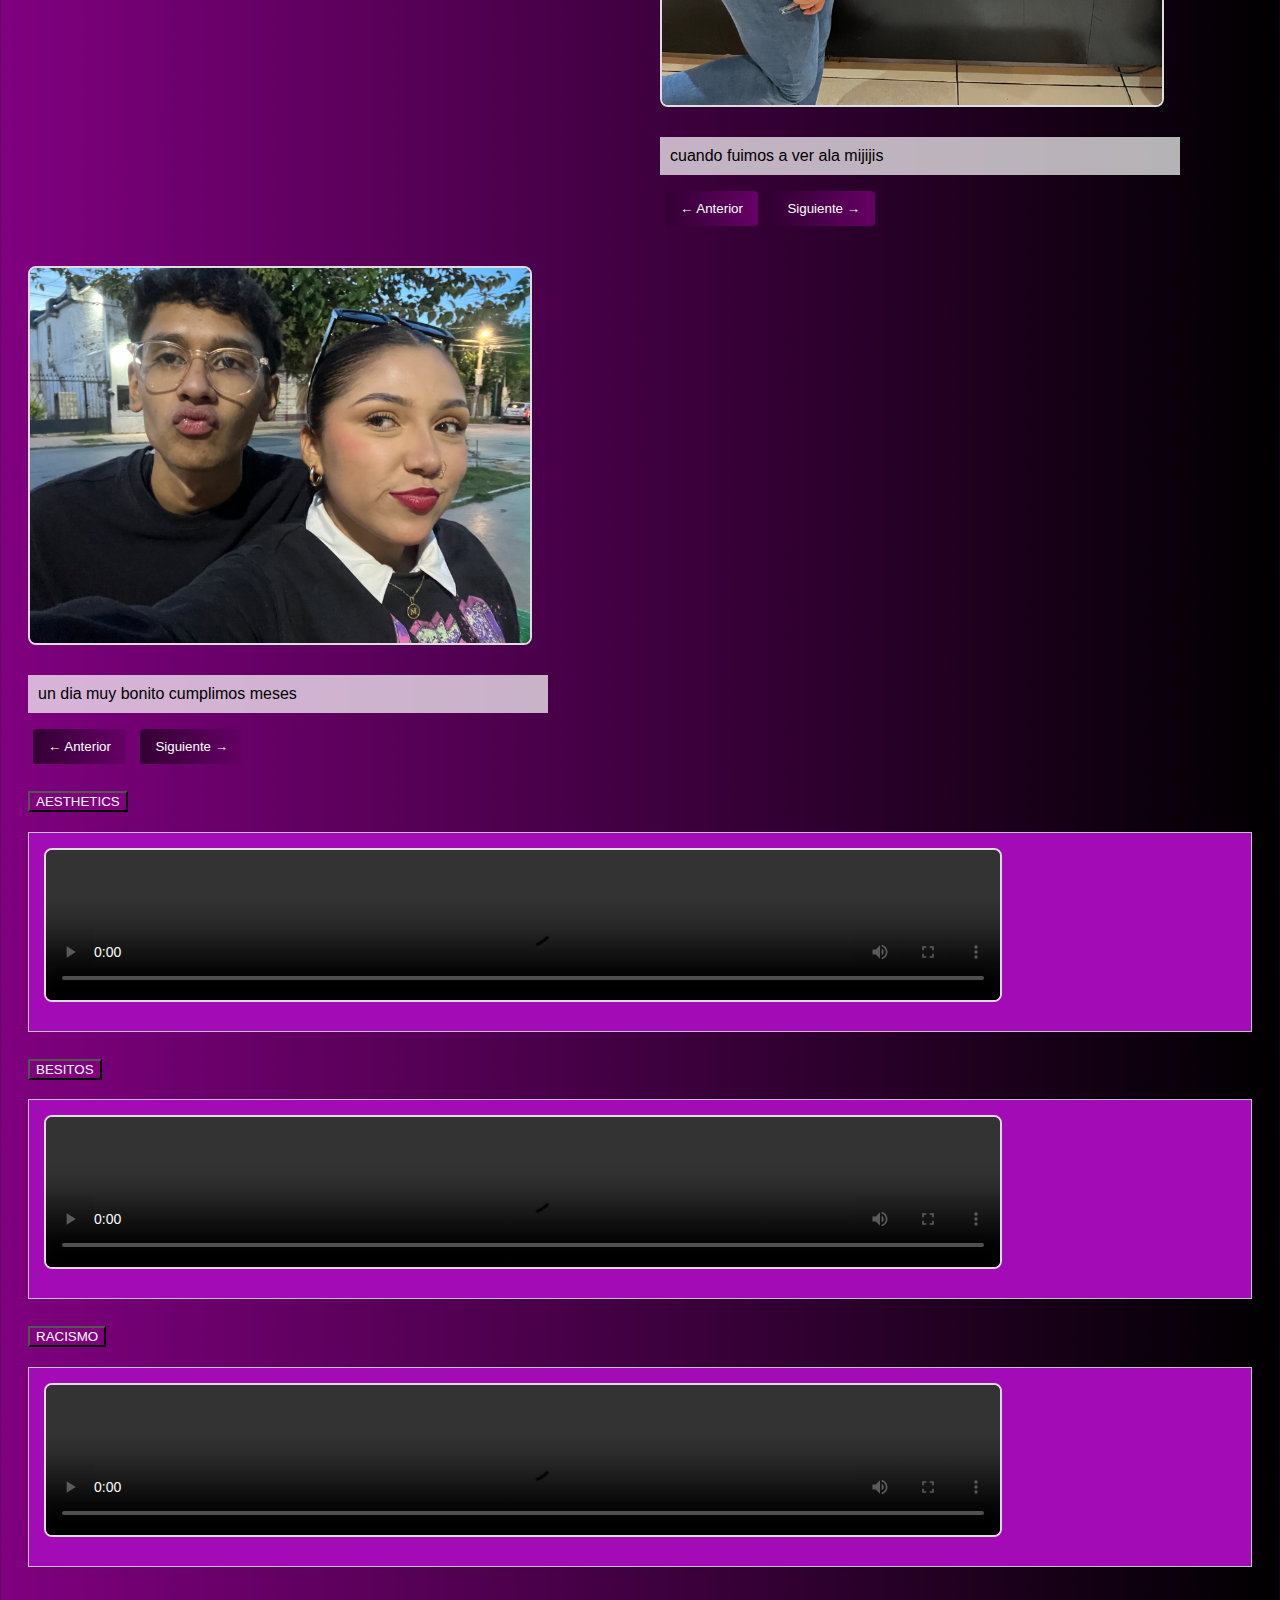
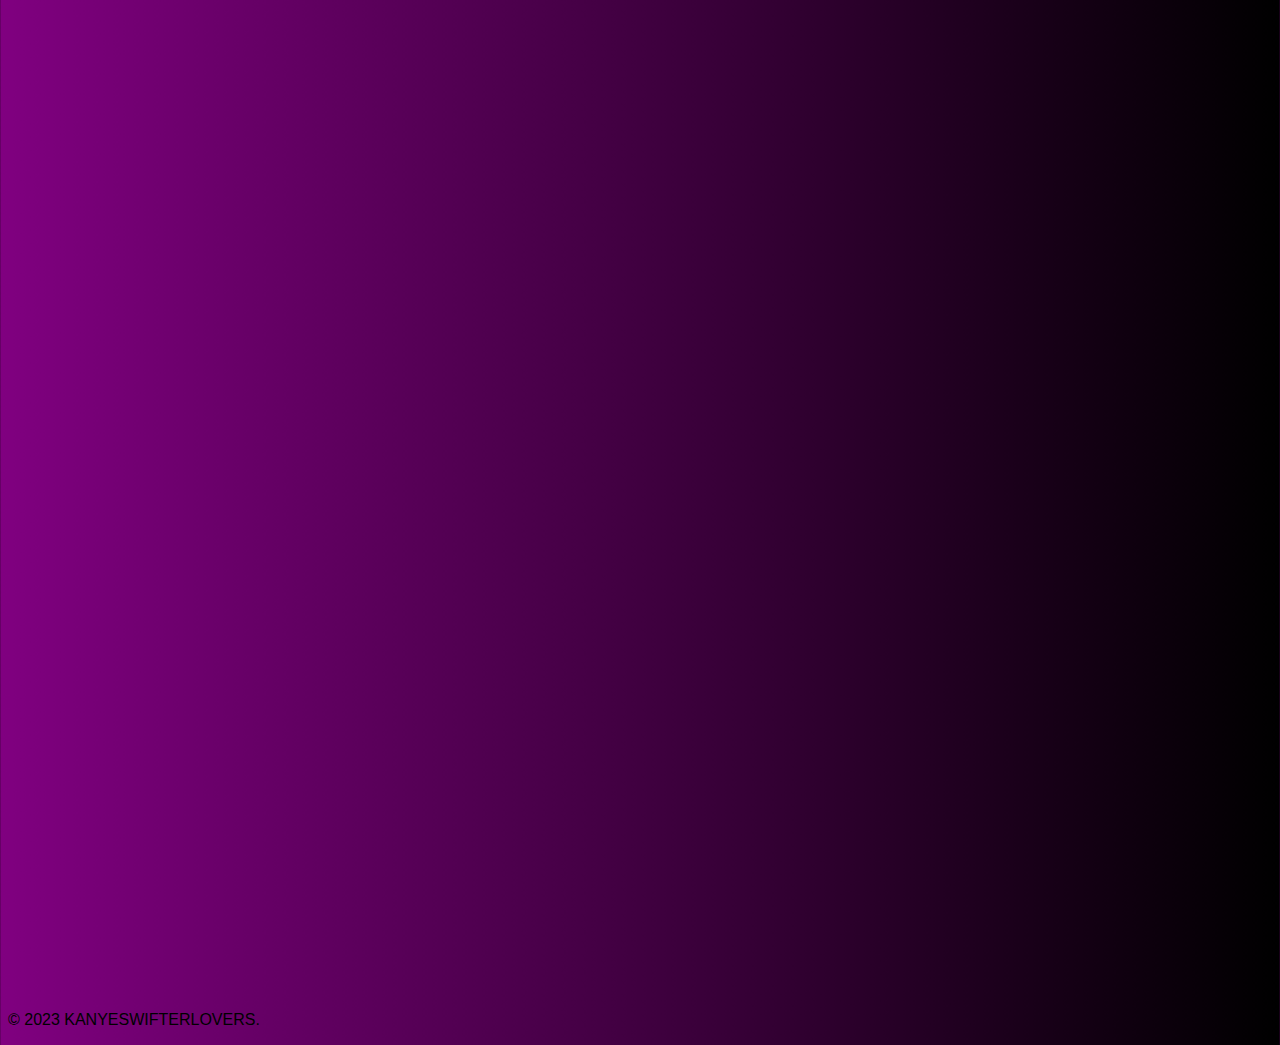
==== commit 5c556efd: "ahora si este es el bueno" ====
--- a/momia/pagprincipal.html
+++ b/momia/pagprincipal.html
@@ -340,12 +340,12 @@
 </div>
 </div>
 
-
+<div class="row" style="margin-right: 10px;">
 <!--VIDEOYT2-->  
 <iframe class="mx-auto d-block mb-5" id="youtubeVideo" width="100" height="100" src="https://www.youtube.com/embed/Hj20EDuvs2c" frameborder="0" allowfullscreen></iframe>
 <!--VIDEOYT3-->
 <iframe class="mx-auto d-block mb-5" id="youtubeVideo" width="100" height="100" src="https://www.youtube.com/embed/8t9_gaf_glw?t=347s" frameborder="0" allowfullscreen></iframe>
-
+</div>
 
 <!--footer-->
 </div>
